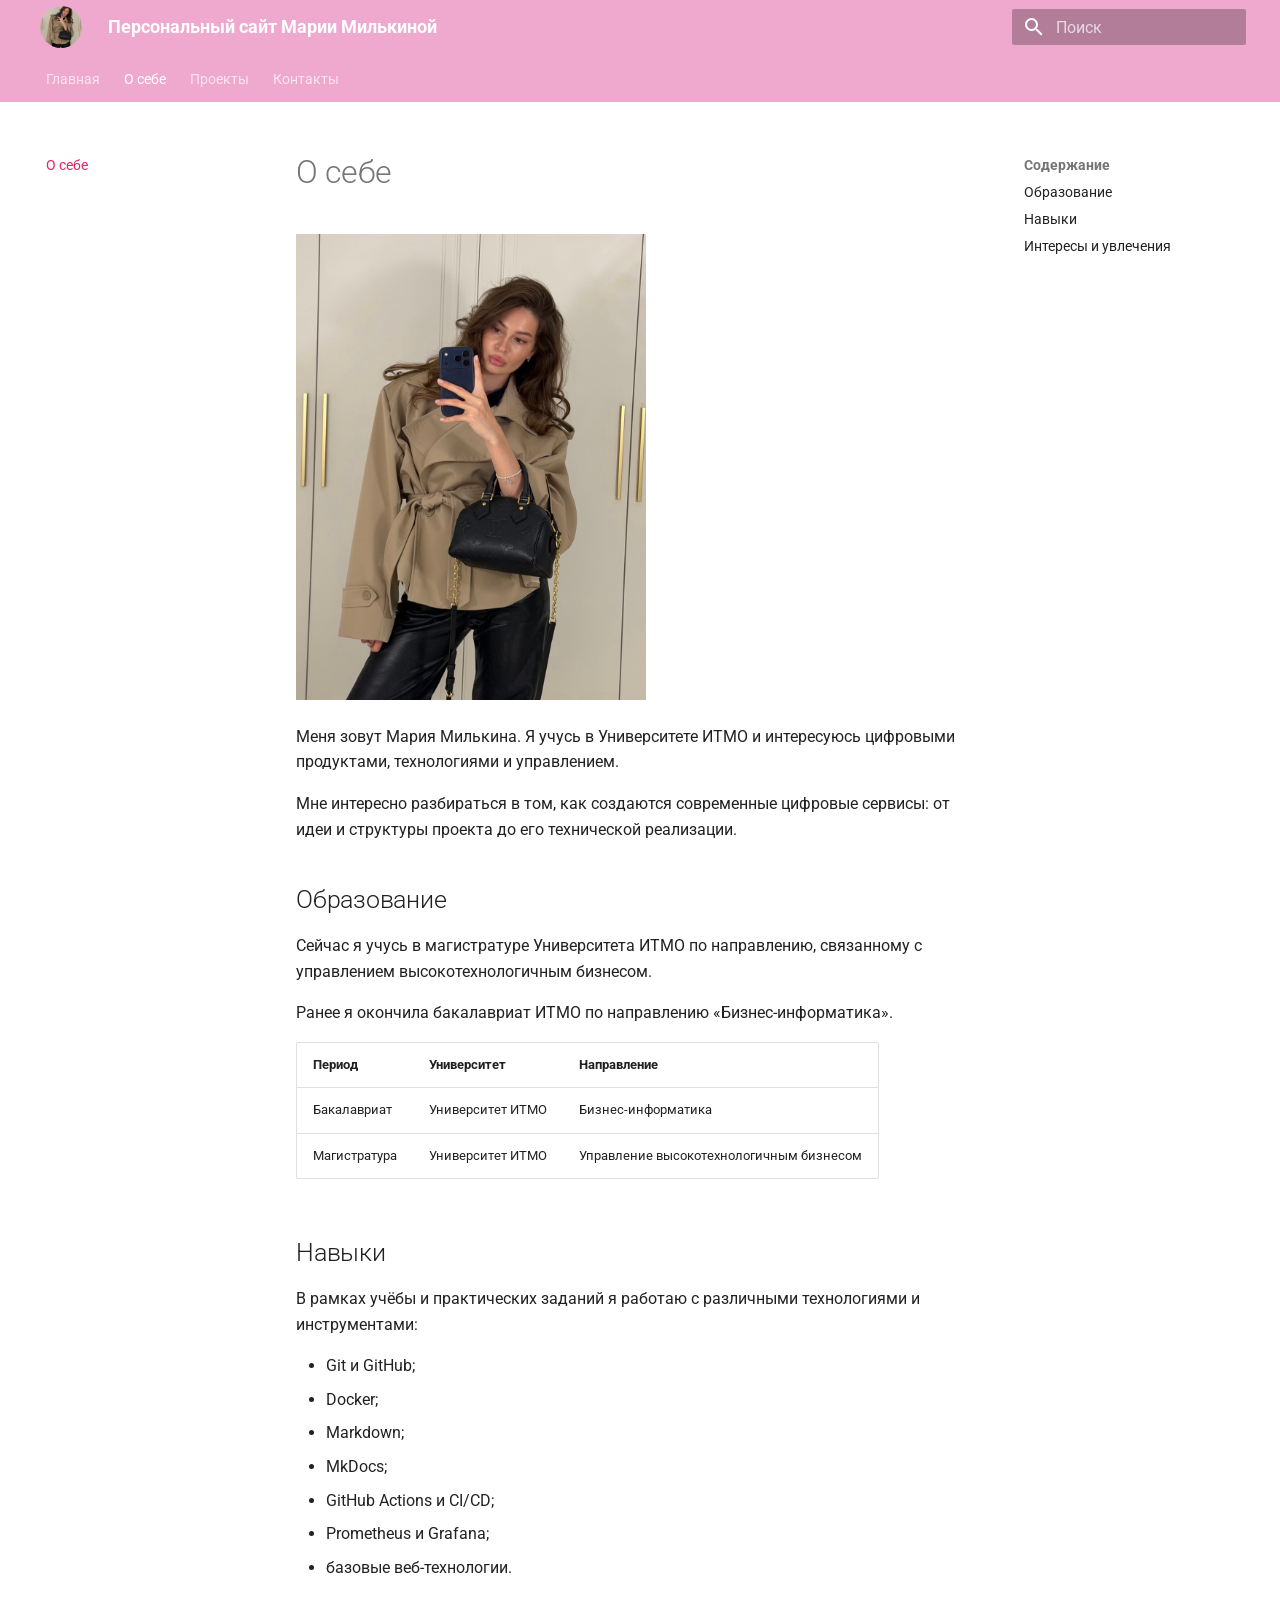
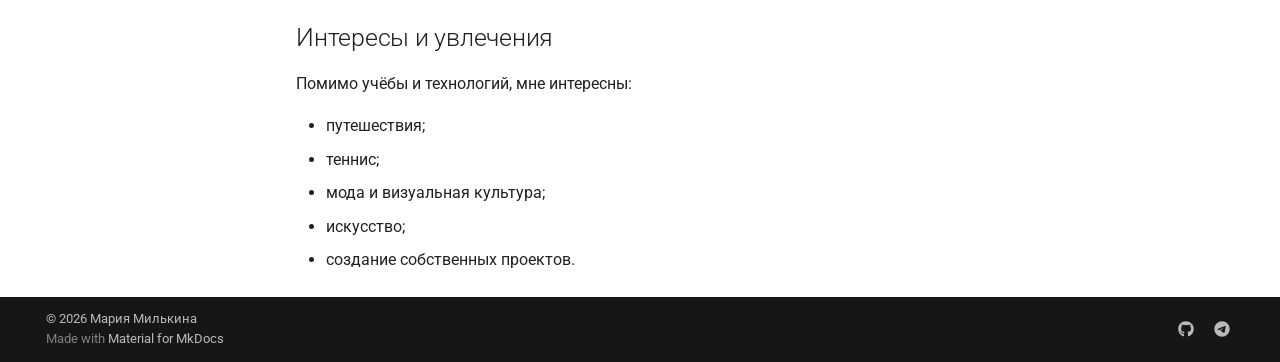
==== about/index.html @ 742508f3 "Deployed be83817 with MkDocs version: 1.6.1" ====
<!doctype html>
<html lang="ru" class="no-js">
  <head>
    
      <meta charset="utf-8">
      <meta name="viewport" content="width=device-width,initial-scale=1">
      
        <meta name="description" content="Персональный учебный сайт, созданный с использованием MkDocs">
      
      
        <meta name="author" content="Мария Милькина">
      
      
        <link rel="canonical" href="https://mariamilkina.github.io/coursework-personal-site/about/">
      
      
        <link rel="prev" href="..">
      
      
        <link rel="next" href="../projects/">
      
      
        
      
      
      <link rel="icon" href="../assets/images/favicon.png">
      <meta name="generator" content="mkdocs-1.6.1, mkdocs-material-9.7.7">
    
    
      
        <title>О себе - Персональный сайт Марии Милькиной</title>
      
    
    
      <link rel="stylesheet" href="../assets/stylesheets/main.ec1eaa64.min.css">
      
        
        <link rel="stylesheet" href="../assets/stylesheets/palette.ab4e12ef.min.css">
      
      


    
    
      
    
    
      
        
        
        <link rel="preconnect" href="https://fonts.gstatic.com" crossorigin>
        <link rel="stylesheet" href="https://fonts.googleapis.com/css?family=Roboto:300,300i,400,400i,700,700i%7CRoboto+Mono:400,400i,700,700i&display=fallback">
        <style>:root{--md-text-font:"Roboto";--md-code-font:"Roboto Mono"}</style>
      
    
    
      <link rel="stylesheet" href="../stylesheets/extra.css">
    
    <script>__md_scope=new URL("..",location),__md_hash=e=>[...e].reduce(((e,_)=>(e<<5)-e+_.charCodeAt(0)),0),__md_get=(e,_=localStorage,t=__md_scope)=>JSON.parse(_.getItem(t.pathname+"."+e)),__md_set=(e,_,t=localStorage,a=__md_scope)=>{try{t.setItem(a.pathname+"."+e,JSON.stringify(_))}catch(e){}}</script>
    
      

    
    
  </head>
  
  
    
    
    
    
    
    <body dir="ltr" data-md-color-scheme="default" data-md-color-primary="pink" data-md-color-accent="amber">
  
    
    <input class="md-toggle" data-md-toggle="drawer" type="checkbox" id="__drawer" autocomplete="off">
    <input class="md-toggle" data-md-toggle="search" type="checkbox" id="__search" autocomplete="off">
    <label class="md-overlay" for="__drawer"></label>
    <div data-md-component="skip">
      
        
        <a href="#_1" class="md-skip">
          Перейти к содержанию
        </a>
      
    </div>
    <div data-md-component="announce">
      
    </div>
    
    
      

<header class="md-header" data-md-component="header">
  <nav class="md-header__inner md-grid" aria-label="Верхний колонтитул">
    <a href=".." title="Персональный сайт Марии Милькиной" class="md-header__button md-logo" aria-label="Персональный сайт Марии Милькиной" data-md-component="logo">
      
  <img src="../images/profile.jpg" alt="logo">

    </a>
    <label class="md-header__button md-icon" for="__drawer">
      
      <svg xmlns="http://www.w3.org/2000/svg" viewBox="0 0 24 24"><path d="M3 6h18v2H3zm0 5h18v2H3zm0 5h18v2H3z"/></svg>
    </label>
    <div class="md-header__title" data-md-component="header-title">
      <div class="md-header__ellipsis">
        <div class="md-header__topic">
          <span class="md-ellipsis">
            Персональный сайт Марии Милькиной
          </span>
        </div>
        <div class="md-header__topic" data-md-component="header-topic">
          <span class="md-ellipsis">
            
              О себе
            
          </span>
        </div>
      </div>
    </div>
    
      
    
    
    
    
      
      
        <label class="md-header__button md-icon" for="__search">
          
          <svg xmlns="http://www.w3.org/2000/svg" viewBox="0 0 24 24"><path d="M9.5 3A6.5 6.5 0 0 1 16 9.5c0 1.61-.59 3.09-1.56 4.23l.27.27h.79l5 5-1.5 1.5-5-5v-.79l-.27-.27A6.52 6.52 0 0 1 9.5 16 6.5 6.5 0 0 1 3 9.5 6.5 6.5 0 0 1 9.5 3m0 2C7 5 5 7 5 9.5S7 14 9.5 14 14 12 14 9.5 12 5 9.5 5"/></svg>
        </label>
        <div class="md-search" data-md-component="search" role="dialog">
  <label class="md-search__overlay" for="__search"></label>
  <div class="md-search__inner" role="search">
    <form class="md-search__form" name="search">
      <input type="text" class="md-search__input" name="query" aria-label="Поиск" placeholder="Поиск" autocapitalize="off" autocorrect="off" autocomplete="off" spellcheck="false" data-md-component="search-query" required>
      <label class="md-search__icon md-icon" for="__search">
        
        <svg xmlns="http://www.w3.org/2000/svg" viewBox="0 0 24 24"><path d="M9.5 3A6.5 6.5 0 0 1 16 9.5c0 1.61-.59 3.09-1.56 4.23l.27.27h.79l5 5-1.5 1.5-5-5v-.79l-.27-.27A6.52 6.52 0 0 1 9.5 16 6.5 6.5 0 0 1 3 9.5 6.5 6.5 0 0 1 9.5 3m0 2C7 5 5 7 5 9.5S7 14 9.5 14 14 12 14 9.5 12 5 9.5 5"/></svg>
        
        <svg xmlns="http://www.w3.org/2000/svg" viewBox="0 0 24 24"><path d="M20 11v2H8l5.5 5.5-1.42 1.42L4.16 12l7.92-7.92L13.5 5.5 8 11z"/></svg>
      </label>
      <nav class="md-search__options" aria-label="Поиск">
        
          <a href="javascript:void(0)" class="md-search__icon md-icon" title="Поделиться" aria-label="Поделиться" data-clipboard data-clipboard-text="" data-md-component="search-share" tabindex="-1">
            
            <svg xmlns="http://www.w3.org/2000/svg" viewBox="0 0 24 24"><path d="M18 16.08c-.76 0-1.44.3-1.96.77L8.91 12.7c.05-.23.09-.46.09-.7s-.04-.47-.09-.7l7.05-4.11c.54.5 1.25.81 2.04.81a3 3 0 0 0 3-3 3 3 0 0 0-3-3 3 3 0 0 0-3 3c0 .24.04.47.09.7L8.04 9.81C7.5 9.31 6.79 9 6 9a3 3 0 0 0-3 3 3 3 0 0 0 3 3c.79 0 1.5-.31 2.04-.81l7.12 4.15c-.05.21-.08.43-.08.66 0 1.61 1.31 2.91 2.92 2.91s2.92-1.3 2.92-2.91A2.92 2.92 0 0 0 18 16.08"/></svg>
          </a>
        
        <button type="reset" class="md-search__icon md-icon" title="Очистить" aria-label="Очистить" tabindex="-1">
          
          <svg xmlns="http://www.w3.org/2000/svg" viewBox="0 0 24 24"><path d="M19 6.41 17.59 5 12 10.59 6.41 5 5 6.41 10.59 12 5 17.59 6.41 19 12 13.41 17.59 19 19 17.59 13.41 12z"/></svg>
        </button>
      </nav>
      
    </form>
    <div class="md-search__output">
      <div class="md-search__scrollwrap" tabindex="0" data-md-scrollfix>
        <div class="md-search-result" data-md-component="search-result">
          <div class="md-search-result__meta">
            Инициализация поиска
          </div>
          <ol class="md-search-result__list" role="presentation"></ol>
        </div>
      </div>
    </div>
  </div>
</div>
      
    
    
  </nav>
  
</header>
    
    <div class="md-container" data-md-component="container">
      
      
        
          
            
<nav class="md-tabs" aria-label="Вкладки" data-md-component="tabs">
  <div class="md-grid">
    <ul class="md-tabs__list">
      
        
  
  
  
  
    <li class="md-tabs__item">
      <a href=".." class="md-tabs__link">
        
  
  
    
  
  Главная

      </a>
    </li>
  

      
        
  
  
  
    
  
  
    <li class="md-tabs__item md-tabs__item--active">
      <a href="./" class="md-tabs__link">
        
  
  
    
  
  О себе

      </a>
    </li>
  

      
        
  
  
  
  
    <li class="md-tabs__item">
      <a href="../projects/" class="md-tabs__link">
        
  
  
    
  
  Проекты

      </a>
    </li>
  

      
        
  
  
  
  
    <li class="md-tabs__item">
      <a href="../contacts/" class="md-tabs__link">
        
  
  
    
  
  Контакты

      </a>
    </li>
  

      
    </ul>
  </div>
</nav>
          
        
      
      <main class="md-main" data-md-component="main">
        <div class="md-main__inner md-grid">
          
            
              
              <div class="md-sidebar md-sidebar--primary" data-md-component="sidebar" data-md-type="navigation" >
                <div class="md-sidebar__scrollwrap">
                  <div class="md-sidebar__inner">
                    


  


<nav class="md-nav md-nav--primary md-nav--lifted" aria-label="Навигация" data-md-level="0">
  <label class="md-nav__title" for="__drawer">
    <a href=".." title="Персональный сайт Марии Милькиной" class="md-nav__button md-logo" aria-label="Персональный сайт Марии Милькиной" data-md-component="logo">
      
  <img src="../images/profile.jpg" alt="logo">

    </a>
    Персональный сайт Марии Милькиной
  </label>
  
  <ul class="md-nav__list" data-md-scrollfix>
    
      
      
  
  
  
  
    <li class="md-nav__item">
      <a href=".." class="md-nav__link">
        
  
  
  <span class="md-ellipsis">
    
  
    Главная
  

    
  </span>
  
  

      </a>
    </li>
  

    
      
      
  
  
    
  
  
  
    <li class="md-nav__item md-nav__item--active">
      
      <input class="md-nav__toggle md-toggle" type="checkbox" id="__toc">
      
      
        
      
      
        <label class="md-nav__link md-nav__link--active" for="__toc">
          
  
  
  <span class="md-ellipsis">
    
  
    О себе
  

    
  </span>
  
  

          <span class="md-nav__icon md-icon"></span>
        </label>
      
      <a href="./" class="md-nav__link md-nav__link--active">
        
  
  
  <span class="md-ellipsis">
    
  
    О себе
  

    
  </span>
  
  

      </a>
      
        

<nav class="md-nav md-nav--secondary" aria-label="Содержание">
  
  
  
    
  
  
    <label class="md-nav__title" for="__toc">
      <span class="md-nav__icon md-icon"></span>
      Содержание
    </label>
    <ul class="md-nav__list" data-md-component="toc" data-md-scrollfix>
      
        <li class="md-nav__item">
  <a href="#_2" class="md-nav__link">
    <span class="md-ellipsis">
      
        Образование
      
    </span>
  </a>
  
</li>
      
        <li class="md-nav__item">
  <a href="#_3" class="md-nav__link">
    <span class="md-ellipsis">
      
        Навыки
      
    </span>
  </a>
  
</li>
      
        <li class="md-nav__item">
  <a href="#_4" class="md-nav__link">
    <span class="md-ellipsis">
      
        Интересы и увлечения
      
    </span>
  </a>
  
</li>
      
    </ul>
  
</nav>
      
    </li>
  

    
      
      
  
  
  
  
    <li class="md-nav__item">
      <a href="../projects/" class="md-nav__link">
        
  
  
  <span class="md-ellipsis">
    
  
    Проекты
  

    
  </span>
  
  

      </a>
    </li>
  

    
      
      
  
  
  
  
    <li class="md-nav__item">
      <a href="../contacts/" class="md-nav__link">
        
  
  
  <span class="md-ellipsis">
    
  
    Контакты
  

    
  </span>
  
  

      </a>
    </li>
  

    
  </ul>
</nav>
                  </div>
                </div>
              </div>
            
            
              
              <div class="md-sidebar md-sidebar--secondary" data-md-component="sidebar" data-md-type="toc" >
                <div class="md-sidebar__scrollwrap">
                  <div class="md-sidebar__inner">
                    

<nav class="md-nav md-nav--secondary" aria-label="Содержание">
  
  
  
    
  
  
    <label class="md-nav__title" for="__toc">
      <span class="md-nav__icon md-icon"></span>
      Содержание
    </label>
    <ul class="md-nav__list" data-md-component="toc" data-md-scrollfix>
      
        <li class="md-nav__item">
  <a href="#_2" class="md-nav__link">
    <span class="md-ellipsis">
      
        Образование
      
    </span>
  </a>
  
</li>
      
        <li class="md-nav__item">
  <a href="#_3" class="md-nav__link">
    <span class="md-ellipsis">
      
        Навыки
      
    </span>
  </a>
  
</li>
      
        <li class="md-nav__item">
  <a href="#_4" class="md-nav__link">
    <span class="md-ellipsis">
      
        Интересы и увлечения
      
    </span>
  </a>
  
</li>
      
    </ul>
  
</nav>
                  </div>
                </div>
              </div>
            
          
          
            <div class="md-content" data-md-component="content">
              
              <article class="md-content__inner md-typeset">
                
                  



<h1 id="_1">О себе</h1>
<p><img src="../images/profile.jpg" alt="Моя фотография" width="350"></p>
<p>Меня зовут Мария Милькина. Я учусь в Университете ИТМО и интересуюсь цифровыми продуктами, технологиями и управлением.</p>
<p>Мне интересно разбираться в том, как создаются современные цифровые сервисы: от идеи и структуры проекта до его технической реализации.</p>
<h2 id="_2">Образование</h2>
<p>Сейчас я учусь в магистратуре Университета ИТМО по направлению, связанному с управлением высокотехнологичным бизнесом.</p>
<p>Ранее я окончила бакалавриат ИТМО по направлению «Бизнес-информатика».</p>
<table>
<thead>
<tr>
<th>Период</th>
<th>Университет</th>
<th>Направление</th>
</tr>
</thead>
<tbody>
<tr>
<td>Бакалавриат</td>
<td>Университет ИТМО</td>
<td>Бизнес-информатика</td>
</tr>
<tr>
<td>Магистратура</td>
<td>Университет ИТМО</td>
<td>Управление высокотехнологичным бизнесом</td>
</tr>
</tbody>
</table>
<h2 id="_3">Навыки</h2>
<p>В рамках учёбы и практических заданий я работаю с различными технологиями и инструментами:</p>
<ul>
<li>Git и GitHub;</li>
<li>Docker;</li>
<li>Markdown;</li>
<li>MkDocs;</li>
<li>GitHub Actions и CI/CD;</li>
<li>Prometheus и Grafana;</li>
<li>базовые веб-технологии.</li>
</ul>
<h2 id="_4">Интересы и увлечения</h2>
<p>Помимо учёбы и технологий, мне интересны:</p>
<ul>
<li>путешествия;</li>
<li>теннис;</li>
<li>мода и визуальная культура;</li>
<li>искусство;</li>
<li>создание собственных проектов.</li>
</ul>












                
              </article>
            </div>
          
          
<script>var target=document.getElementById(location.hash.slice(1));target&&target.name&&(target.checked=target.name.startsWith("__tabbed_"))</script>
        </div>
        
          <button type="button" class="md-top md-icon" data-md-component="top" hidden>
  
  <svg xmlns="http://www.w3.org/2000/svg" viewBox="0 0 24 24"><path d="M13 20h-2V8l-5.5 5.5-1.42-1.42L12 4.16l7.92 7.92-1.42 1.42L13 8z"/></svg>
  К началу
</button>
        
      </main>
      
        <footer class="md-footer">
  
  <div class="md-footer-meta md-typeset">
    <div class="md-footer-meta__inner md-grid">
      <div class="md-copyright">
  
    <div class="md-copyright__highlight">
      © 2026 Мария Милькина
    </div>
  
  
    Made with
    <a href="https://squidfunk.github.io/mkdocs-material/" target="_blank" rel="noopener">
      Material for MkDocs
    </a>
  
</div>
      
        
<div class="md-social">
  
    
    
    
    
    <a href="https://github.com/mariamilkina" target="_blank" rel="noopener" title="GitHub" class="md-social__link">
      <svg xmlns="http://www.w3.org/2000/svg" viewBox="0 0 512 512"><!--! Font Awesome Free 7.1.0 by @fontawesome - https://fontawesome.com License - https://fontawesome.com/license/free (Icons: CC BY 4.0, Fonts: SIL OFL 1.1, Code: MIT License) Copyright 2025 Fonticons, Inc.--><path d="M173.9 397.4c0 2-2.3 3.6-5.2 3.6-3.3.3-5.6-1.3-5.6-3.6 0-2 2.3-3.6 5.2-3.6 3-.3 5.6 1.3 5.6 3.6m-31.1-4.5c-.7 2 1.3 4.3 4.3 4.9 2.6 1 5.6 0 6.2-2s-1.3-4.3-4.3-5.2c-2.6-.7-5.5.3-6.2 2.3m44.2-1.7c-2.9.7-4.9 2.6-4.6 4.9.3 2 2.9 3.3 5.9 2.6 2.9-.7 4.9-2.6 4.6-4.6-.3-1.9-3-3.2-5.9-2.9M252.8 8C114.1 8 8 113.3 8 252c0 110.9 69.8 205.8 169.5 239.2 12.8 2.3 17.3-5.6 17.3-12.1 0-6.2-.3-40.4-.3-61.4 0 0-70 15-84.7-29.8 0 0-11.4-29.1-27.8-36.6 0 0-22.9-15.7 1.6-15.4 0 0 24.9 2 38.6 25.8 21.9 38.6 58.6 27.5 72.9 20.9 2.3-16 8.8-27.1 16-33.7-55.9-6.2-112.3-14.3-112.3-110.5 0-27.5 7.6-41.3 23.6-58.9-2.6-6.5-11.1-33.3 2.6-67.9 20.9-6.5 69 27 69 27 20-5.6 41.5-8.5 62.8-8.5s42.8 2.9 62.8 8.5c0 0 48.1-33.6 69-27 13.7 34.7 5.2 61.4 2.6 67.9 16 17.7 25.8 31.5 25.8 58.9 0 96.5-58.9 104.2-114.8 110.5 9.2 7.9 17 22.9 17 46.4 0 33.7-.3 75.4-.3 83.6 0 6.5 4.6 14.4 17.3 12.1C436.2 457.8 504 362.9 504 252 504 113.3 391.5 8 252.8 8M105.2 352.9c-1.3 1-1 3.3.7 5.2 1.6 1.6 3.9 2.3 5.2 1 1.3-1 1-3.3-.7-5.2-1.6-1.6-3.9-2.3-5.2-1m-10.8-8.1c-.7 1.3.3 2.9 2.3 3.9 1.6 1 3.6.7 4.3-.7.7-1.3-.3-2.9-2.3-3.9-2-.6-3.6-.3-4.3.7m32.4 35.6c-1.6 1.3-1 4.3 1.3 6.2 2.3 2.3 5.2 2.6 6.5 1 1.3-1.3.7-4.3-1.3-6.2-2.2-2.3-5.2-2.6-6.5-1m-11.4-14.7c-1.6 1-1.6 3.6 0 5.9s4.3 3.3 5.6 2.3c1.6-1.3 1.6-3.9 0-6.2-1.4-2.3-4-3.3-5.6-2"/></svg>
    </a>
  
    
    
    
    
    <a href="https://t.me/mariamilkina" target="_blank" rel="noopener" title="Telegram" class="md-social__link">
      <svg xmlns="http://www.w3.org/2000/svg" viewBox="0 0 512 512"><!--! Font Awesome Free 7.1.0 by @fontawesome - https://fontawesome.com License - https://fontawesome.com/license/free (Icons: CC BY 4.0, Fonts: SIL OFL 1.1, Code: MIT License) Copyright 2025 Fonticons, Inc.--><path d="M256 8a248 248 0 1 0 0 496 248 248 0 1 0 0-496m115 168.7c-3.7 39.2-19.9 134.4-28.1 178.3-3.5 18.6-10.3 24.8-16.9 25.4-14.4 1.3-25.3-9.5-39.3-18.7-21.8-14.3-34.2-23.2-55.3-37.2-24.5-16.1-8.6-25 5.3-39.5 3.7-3.8 67.1-61.5 68.3-66.7.2-.7.3-3.1-1.2-4.4s-3.6-.8-5.1-.5c-2.2.5-37.1 23.5-104.6 69.1-9.9 6.8-18.9 10.1-26.9 9.9-8.9-.2-25.9-5-38.6-9.1-15.5-5-27.9-7.7-26.8-16.3.6-4.5 6.7-9 18.4-13.7 72.3-31.5 120.5-52.3 144.6-62.3 68.9-28.6 83.2-33.6 92.5-33.8 2.1 0 6.6.5 9.6 2.9 2 1.7 3.2 4.1 3.5 6.7.5 3.2.6 6.5.4 9.8z"/></svg>
    </a>
  
</div>
      
    </div>
  </div>
</footer>
      
    </div>
    <div class="md-dialog" data-md-component="dialog">
      <div class="md-dialog__inner md-typeset"></div>
    </div>
    
    
    
      
      
      <script id="__config" type="application/json">{"annotate": null, "base": "..", "features": ["navigation.tabs", "navigation.sections", "navigation.top", "search.highlight", "search.share"], "search": "../assets/javascripts/workers/search.2c215733.min.js", "tags": null, "translations": {"clipboard.copied": "\u0421\u043a\u043e\u043f\u0438\u0440\u043e\u0432\u0430\u043d\u043e \u0432 \u0431\u0443\u0444\u0435\u0440", "clipboard.copy": "\u041a\u043e\u043f\u0438\u0440\u043e\u0432\u0430\u0442\u044c \u0432 \u0431\u0443\u0444\u0435\u0440", "search.result.more.one": "\u0415\u0449\u0451 1 \u043d\u0430 \u044d\u0442\u043e\u0439 \u0441\u0442\u0440\u0430\u043d\u0438\u0446\u0435", "search.result.more.other": "\u0415\u0449\u0451 # \u043d\u0430 \u044d\u0442\u043e\u0439 \u0441\u0442\u0440\u0430\u043d\u0438\u0446\u0435", "search.result.none": "\u0421\u043e\u0432\u043f\u0430\u0434\u0435\u043d\u0438\u0439 \u043d\u0435 \u043d\u0430\u0439\u0434\u0435\u043d\u043e", "search.result.one": "\u041d\u0430\u0439\u0434\u0435\u043d\u043e 1 \u0441\u043e\u0432\u043f\u0430\u0434\u0435\u043d\u0438\u0435", "search.result.other": "\u041d\u0430\u0439\u0434\u0435\u043d\u043e \u0441\u043e\u0432\u043f\u0430\u0434\u0435\u043d\u0438\u0439: #", "search.result.placeholder": "\u041d\u0430\u0447\u043d\u0438\u0442\u0435 \u043f\u0435\u0447\u0430\u0442\u0430\u0442\u044c \u0434\u043b\u044f \u043f\u043e\u0438\u0441\u043a\u0430", "search.result.term.missing": "\u041e\u0442\u0441\u0443\u0442\u0441\u0442\u0432\u0443\u0435\u0442", "select.version": "\u0412\u044b\u0431\u0435\u0440\u0438\u0442\u0435 \u0432\u0435\u0440\u0441\u0438\u044e"}, "version": null}</script>
    
    
      <script src="../assets/javascripts/bundle.d7400e89.min.js"></script>
      
    
  </body>
</html>
---- assets/stylesheets/main.ec1eaa64.min.css ----
@charset "UTF-8";html{-webkit-text-size-adjust:none;-moz-text-size-adjust:none;text-size-adjust:none;box-sizing:border-box}*,:after,:before{box-sizing:inherit}@media (prefers-reduced-motion){*,:after,:before{transition:none!important}}body{margin:0}a,button,input,label{-webkit-tap-highlight-color:transparent}a{color:inherit;text-decoration:none}hr{border:0;box-sizing:initial;display:block;height:.05rem;overflow:visible;padding:0}small{font-size:80%}sub,sup{line-height:1em}img{border-style:none}table{border-collapse:initial;border-spacing:0}td,th{font-weight:400;vertical-align:top}button{background:#0000;border:0;font-family:inherit;font-size:inherit;margin:0;padding:0}input{border:0;outline:none}:root{--md-primary-fg-color:#4051b5;--md-primary-fg-color--light:#5d6cc0;--md-primary-fg-color--dark:#303fa1;--md-primary-bg-color:#fff;--md-primary-bg-color--light:#ffffffb3;--md-accent-fg-color:#526cfe;--md-accent-fg-color--transparent:#526cfe1a;--md-accent-bg-color:#fff;--md-accent-bg-color--light:#ffffffb3}[data-md-color-scheme=default]{color-scheme:light}[data-md-color-scheme=default] img[src$="#gh-dark-mode-only"],[data-md-color-scheme=default] img[src$="#only-dark"]{display:none}:root,[data-md-color-scheme=default]{--md-hue:225deg;--md-default-fg-color:#000000de;--md-default-fg-color--light:#0000008a;--md-default-fg-color--lighter:#00000052;--md-default-fg-color--lightest:#00000012;--md-default-bg-color:#fff;--md-default-bg-color--light:#ffffffb3;--md-default-bg-color--lighter:#ffffff4d;--md-default-bg-color--lightest:#ffffff1f;--md-code-fg-color:#36464e;--md-code-bg-color:#f5f5f5;--md-code-bg-color--light:#f5f5f5b3;--md-code-bg-color--lighter:#f5f5f54d;--md-code-hl-color:#4287ff;--md-code-hl-color--light:#4287ff1a;--md-code-hl-number-color:#d52a2a;--md-code-hl-special-color:#db1457;--md-code-hl-function-color:#a846b9;--md-code-hl-constant-color:#6e59d9;--md-code-hl-keyword-color:#3f6ec6;--md-code-hl-string-color:#1c7d4d;--md-code-hl-name-color:var(--md-code-fg-color);--md-code-hl-operator-color:var(--md-default-fg-color--light);--md-code-hl-punctuation-color:var(--md-default-fg-color--light);--md-code-hl-comment-color:var(--md-default-fg-color--light);--md-code-hl-generic-color:var(--md-default-fg-color--light);--md-code-hl-variable-color:var(--md-default-fg-color--light);--md-typeset-color:var(--md-default-fg-color);--md-typeset-a-color:var(--md-primary-fg-color);--md-typeset-del-color:#f5503d26;--md-typeset-ins-color:#0bd57026;--md-typeset-kbd-color:#fafafa;--md-typeset-kbd-accent-color:#fff;--md-typeset-kbd-border-color:#b8b8b8;--md-typeset-mark-color:#ffff0080;--md-typeset-table-color:#0000001f;--md-typeset-table-color--light:rgba(0,0,0,.035);--md-admonition-fg-color:var(--md-default-fg-color);--md-admonition-bg-color:var(--md-default-bg-color);--md-warning-fg-color:#000000de;--md-warning-bg-color:#ff9;--md-footer-fg-color:#fff;--md-footer-fg-color--light:#ffffffb3;--md-footer-fg-color--lighter:#ffffff73;--md-footer-bg-color:#000000de;--md-footer-bg-color--dark:#00000052;--md-shadow-z1:0 0.2rem 0.5rem #0000000d,0 0 0.05rem #0000001a;--md-shadow-z2:0 0.2rem 0.5rem #0000001a,0 0 0.05rem #00000040;--md-shadow-z3:0 0.2rem 0.5rem #0003,0 0 0.05rem #00000059}.md-icon svg{fill:currentcolor;display:block;height:1.2rem;width:1.2rem}body{-webkit-font-smoothing:antialiased;-moz-osx-font-smoothing:grayscale;--md-text-font-family:var(--md-text-font,_),-apple-system,BlinkMacSystemFont,Helvetica,Arial,sans-serif;--md-code-font-family:var(--md-code-font,_),SFMono-Regular,Consolas,Menlo,monospace}aside,body,input{font-feature-settings:"kern","liga";color:var(--md-typeset-color);font-family:var(--md-text-font-family)}code,kbd,pre{font-feature-settings:"kern";font-family:var(--md-code-font-family)}:root{--md-typeset-table-sort-icon:url('data:image/svg+xml;charset=utf-8,<svg xmlns="http://www.w3.org/2000/svg" viewBox="0 0 24 24"><path d="m18 21-4-4h3V7h-3l4-4 4 4h-3v10h3M2 19v-2h10v2M2 13v-2h7v2M2 7V5h4v2z"/></svg>');--md-typeset-table-sort-icon--asc:url('data:image/svg+xml;charset=utf-8,<svg xmlns="http://www.w3.org/2000/svg" viewBox="0 0 24 24"><path d="M19 17h3l-4 4-4-4h3V3h2M2 17h10v2H2M6 5v2H2V5m0 6h7v2H2z"/></svg>');--md-typeset-table-sort-icon--desc:url('data:image/svg+xml;charset=utf-8,<svg xmlns="http://www.w3.org/2000/svg" viewBox="0 0 24 24"><path d="M19 7h3l-4-4-4 4h3v14h2M2 17h10v2H2M6 5v2H2V5m0 6h7v2H2z"/></svg>')}.md-typeset{-webkit-print-color-adjust:exact;color-adjust:exact;font-size:.8rem;line-height:1.6;overflow-wrap:break-word}@media print{.md-typeset{font-size:.68rem}}.md-typeset blockquote,.md-typeset dl,.md-typeset figure,.md-typeset ol,.md-typeset pre,.md-typeset ul{margin-bottom:1em;margin-top:1em}.md-typeset h1{color:var(--md-default-fg-color--light);font-size:2em;line-height:1.3;margin:0 0 1.25em}.md-typeset h1,.md-typeset h2{font-weight:300;letter-spacing:-.01em}.md-typeset h2{font-size:1.5625em;line-height:1.4;margin:1.6em 0 .64em}.md-typeset h3{font-size:1.25em;font-weight:400;letter-spacing:-.01em;line-height:1.5;margin:1.6em 0 .8em}.md-typeset h2+h3{margin-top:.8em}.md-typeset h4{font-weight:700;letter-spacing:-.01em;margin:1em 0}.md-typeset h5,.md-typeset h6{color:var(--md-default-fg-color--light);font-size:.8em;font-weight:700;letter-spacing:-.01em;margin:1.25em 0}.md-typeset h5{text-transform:uppercase}.md-typeset h5 code{text-transform:none}.md-typeset hr{border-bottom:.05rem solid var(--md-default-fg-color--lightest);display:flow-root;margin:1.5em 0}.md-typeset a{color:var(--md-typeset-a-color);word-break:break-word}.md-typeset a,.md-typeset a:before{transition:color 125ms}.md-typeset a:focus,.md-typeset a:hover{color:var(--md-accent-fg-color)}.md-typeset a:focus code,.md-typeset a:hover code{background-color:var(--md-accent-fg-color--transparent);color:var(--md-accent-fg-color)}.md-typeset a code{color:var(--md-typeset-a-color)}.md-typeset a.focus-visible{outline-color:var(--md-accent-fg-color);outline-offset:.2rem}.md-typeset code,.md-typeset kbd,.md-typeset pre{color:var(--md-code-fg-color);direction:ltr;font-variant-ligatures:none;transition:background-color 125ms}@media print{.md-typeset code,.md-typeset kbd,.md-typeset pre{white-space:pre-wrap}}.md-typeset code{background-color:var(--md-code-bg-color);border-radius:.1rem;-webkit-box-decoration-break:clone;box-decoration-break:clone;font-size:.85em;padding:0 .2941176471em;transition:color 125ms,background-color 125ms;word-break:break-word}.md-typeset code:not(.focus-visible){-webkit-tap-highlight-color:transparent;outline:none}.md-typeset pre{display:flow-root;line-height:1.4;position:relative}.md-typeset pre>code{-webkit-box-decoration-break:slice;box-decoration-break:slice;box-shadow:none;display:block;margin:0;outline-color:var(--md-accent-fg-color);overflow:auto;padding:.7720588235em 1.1764705882em;scrollbar-color:var(--md-default-fg-color--lighter) #0000;scrollbar-width:thin;touch-action:auto;word-break:normal}.md-typeset pre>code:hover{scrollbar-color:var(--md-accent-fg-color) #0000}.md-typeset pre>code::-webkit-scrollbar{height:.2rem;width:.2rem}.md-typeset pre>code::-webkit-scrollbar-thumb{background-color:var(--md-default-fg-color--lighter)}.md-typeset pre>code::-webkit-scrollbar-thumb:hover{background-color:var(--md-accent-fg-color)}.md-typeset kbd{background-color:var(--md-typeset-kbd-color);border-radius:.1rem;box-shadow:0 .1rem 0 .05rem var(--md-typeset-kbd-border-color),0 .1rem 0 var(--md-typeset-kbd-border-color),0 -.1rem .2rem var(--md-typeset-kbd-accent-color) inset;color:var(--md-default-fg-color);display:inline-block;font-size:.75em;padding:0 .6666666667em;vertical-align:text-top;word-break:break-word}.md-typeset mark{background-color:var(--md-typeset-mark-color);-webkit-box-decoration-break:clone;box-decoration-break:clone;color:inherit;word-break:break-word}.md-typeset abbr{cursor:help;text-decoration:none}.md-typeset [data-preview],.md-typeset abbr{border-bottom:.05rem dotted var(--md-default-fg-color--light)}.md-typeset small{opacity:.75}[dir=ltr] .md-typeset sub,[dir=ltr] .md-typeset sup{margin-left:.078125em}[dir=rtl] .md-typeset sub,[dir=rtl] .md-typeset sup{margin-right:.078125em}[dir=ltr] .md-typeset blockquote{padding-left:.6rem}[dir=rtl] .md-typeset blockquote{padding-right:.6rem}[dir=ltr] .md-typeset blockquote{border-left:.2rem solid var(--md-default-fg-color--lighter)}[dir=rtl] .md-typeset blockquote{border-right:.2rem solid var(--md-default-fg-color--lighter)}.md-typeset blockquote{color:var(--md-default-fg-color--light);margin-left:0;margin-right:0}.md-typeset ul{list-style-type:disc}.md-typeset ul[type]{list-style-type:revert-layer}[dir=ltr] .md-typeset ol,[dir=ltr] .md-typeset ul{margin-left:.625em}[dir=rtl] .md-typeset ol,[dir=rtl] .md-typeset ul{margin-right:.625em}.md-typeset ol,.md-typeset ul{padding:0}.md-typeset ol:not([hidden]),.md-typeset ul:not([hidden]){display:flow-root}.md-typeset ol ol,.md-typeset ul ol{list-style-type:lower-alpha}.md-typeset ol ol ol,.md-typeset ul ol ol{list-style-type:lower-roman}.md-typeset ol ol ol ol,.md-typeset ul ol ol ol{list-style-type:upper-alpha}.md-typeset ol ol ol ol ol,.md-typeset ul ol ol ol ol{list-style-type:upper-roman}.md-typeset ol[type],.md-typeset ul[type]{list-style-type:revert-layer}[dir=ltr] .md-typeset ol li,[dir=ltr] .md-typeset ul li{margin-left:1.25em}[dir=rtl] .md-typeset ol li,[dir=rtl] .md-typeset ul li{margin-right:1.25em}.md-typeset ol li,.md-typeset ul li{margin-bottom:.5em}.md-typeset ol li blockquote,.md-typeset ol li p,.md-typeset ul li blockquote,.md-typeset ul li p{margin:.5em 0}.md-typeset ol li:last-child,.md-typeset ul li:last-child{margin-bottom:0}[dir=ltr] .md-typeset ol li ol,[dir=ltr] .md-typeset ol li ul,[dir=ltr] .md-typeset ul li ol,[dir=ltr] .md-typeset ul li ul{margin-left:.625em}[dir=rtl] .md-typeset ol li ol,[dir=rtl] .md-typeset ol li ul,[dir=rtl] .md-typeset ul li ol,[dir=rtl] .md-typeset ul li ul{margin-right:.625em}.md-typeset ol li ol,.md-typeset ol li ul,.md-typeset ul li ol,.md-typeset ul li ul{margin-bottom:.5em;margin-top:.5em}[dir=ltr] .md-typeset dd{margin-left:1.875em}[dir=rtl] .md-typeset dd{margin-right:1.875em}.md-typeset dd{margin-bottom:1.5em;margin-top:1em}.md-typeset img,.md-typeset svg,.md-typeset video{height:auto;max-width:100%}.md-typeset img[align=left]{margin:1em 1em 1em 0}.md-typeset img[align=right]{margin:1em 0 1em 1em}.md-typeset img[align]:only-child{margin-top:0}.md-typeset figure{display:flow-root;margin:1em auto;max-width:100%;text-align:center;width:fit-content}.md-typeset figure img{display:block;margin:0 auto}.md-typeset figcaption{font-style:italic;margin:1em auto;max-width:24rem}.md-typeset iframe{max-width:100%}.md-typeset table:not([class]){background-color:var(--md-default-bg-color);border:.05rem solid var(--md-typeset-table-color);border-radius:.1rem;display:inline-block;font-size:.64rem;max-width:100%;overflow:auto;touch-action:auto}@media print{.md-typeset table:not([class]){display:table}}.md-typeset table:not([class])+*{margin-top:1.5em}.md-typeset table:not([class]) td>:first-child,.md-typeset table:not([class]) th>:first-child{margin-top:0}.md-typeset table:not([class]) td>:last-child,.md-typeset table:not([class]) th>:last-child{margin-bottom:0}.md-typeset table:not([class]) td:not([align]),.md-typeset table:not([class]) th:not([align]){text-align:left}[dir=rtl] .md-typeset table:not([class]) td:not([align]),[dir=rtl] .md-typeset table:not([class]) th:not([align]){text-align:right}.md-typeset table:not([class]) th{font-weight:700;min-width:5rem;padding:.9375em 1.25em;vertical-align:top}.md-typeset table:not([class]) td{border-top:.05rem solid var(--md-typeset-table-color);padding:.9375em 1.25em;vertical-align:top}.md-typeset table:not([class]) tbody tr{transition:background-color 125ms}.md-typeset table:not([class]) tbody tr:hover{background-color:var(--md-typeset-table-color--light);box-shadow:0 .05rem 0 var(--md-default-bg-color) inset}.md-typeset table:not([class]) a{word-break:normal}.md-typeset table th[role=columnheader]{cursor:pointer}[dir=ltr] .md-typeset table th[role=columnheader]:after{margin-left:.5em}[dir=rtl] .md-typeset table th[role=columnheader]:after{margin-right:.5em}.md-typeset table th[role=columnheader]:after{content:"";display:inline-block;height:1.2em;-webkit-mask-image:var(--md-typeset-table-sort-icon);mask-image:var(--md-typeset-table-sort-icon);-webkit-mask-repeat:no-repeat;mask-repeat:no-repeat;-webkit-mask-size:contain;mask-size:contain;transition:background-color 125ms;vertical-align:text-bottom;width:1.2em}.md-typeset table th[role=columnheader]:hover:after{background-color:var(--md-default-fg-color--lighter)}.md-typeset table th[role=columnheader][aria-sort=ascending]:after{background-color:var(--md-default-fg-color--light);-webkit-mask-image:var(--md-typeset-table-sort-icon--asc);mask-image:var(--md-typeset-table-sort-icon--asc)}.md-typeset table th[role=columnheader][aria-sort=descending]:after{background-color:var(--md-default-fg-color--light);-webkit-mask-image:var(--md-typeset-table-sort-icon--desc);mask-image:var(--md-typeset-table-sort-icon--desc)}.md-typeset__scrollwrap{margin:1em -.8rem;overflow-x:auto;touch-action:auto}.md-typeset__table{display:inline-block;margin-bottom:.5em;padding:0 .8rem}@media print{.md-typeset__table{display:block}}html .md-typeset__table table{display:table;margin:0;overflow:hidden;width:100%}@media screen and (max-width:44.984375em){.md-content__inner>pre{margin:1em -.8rem}.md-content__inner>pre code{border-radius:0}}.md-typeset .md-author{border-radius:100%;display:block;flex-shrink:0;height:1.6rem;overflow:hidden;position:relative;transition:color 125ms,transform 125ms;width:1.6rem}.md-typeset .md-author img{display:block}.md-typeset .md-author--more{background:var(--md-default-fg-color--lightest);color:var(--md-default-fg-color--lighter);font-size:.6rem;font-weight:700;line-height:1.6rem;text-align:center}.md-typeset .md-author--long{height:2.4rem;width:2.4rem}.md-typeset a.md-author{transform:scale(1)}.md-typeset a.md-author img{border-radius:100%;filter:grayscale(100%) opacity(75%);transition:filter 125ms}.md-typeset a.md-author:focus,.md-typeset a.md-author:hover{transform:scale(1.1);z-index:1}.md-typeset a.md-author:focus img,.md-typeset a.md-author:hover img{filter:grayscale(0)}.md-banner{background-color:var(--md-footer-bg-color);color:var(--md-footer-fg-color);overflow:auto}@media print{.md-banner{display:none}}.md-banner--warning{background-color:var(--md-warning-bg-color);color:var(--md-warning-fg-color)}.md-banner__inner{font-size:.7rem;margin:.6rem auto;padding:0 .8rem}[dir=ltr] .md-banner__button{float:right}[dir=rtl] .md-banner__button{float:left}.md-banner__button{color:inherit;cursor:pointer;transition:opacity .25s}.no-js .md-banner__button{display:none}.md-banner__button:hover{opacity:.7}html{font-size:125%;height:100%;overflow-x:hidden}@media screen and (min-width:100em){html{font-size:137.5%}}@media screen and (min-width:125em){html{font-size:150%}}body{background-color:var(--md-default-bg-color);display:flex;flex-direction:column;font-size:.5rem;min-height:100%;position:relative;width:100%}@media print{body{display:block}}@media screen and (max-width:59.984375em){body[data-md-scrolllock]{position:fixed}}.md-grid{margin-left:auto;margin-right:auto;max-width:61rem}.md-container{display:flex;flex-direction:column;flex-grow:1}@media print{.md-container{display:block}}.md-main{flex-grow:1}.md-main__inner{display:flex;height:100%;margin-top:1.5rem}.md-ellipsis{overflow:hidden;text-overflow:ellipsis}.md-toggle{display:none}.md-option{height:0;opacity:0;position:absolute;width:0}.md-option:checked+label:not([hidden]){display:block}.md-option.focus-visible+label{outline-color:var(--md-accent-fg-color);outline-style:auto}.md-skip{background-color:var(--md-default-fg-color);border-radius:.1rem;color:var(--md-default-bg-color);font-size:.64rem;margin:.5rem;opacity:0;outline-color:var(--md-accent-fg-color);padding:.3rem .5rem;position:fixed;transform:translateY(.4rem);z-index:-1}.md-skip:focus{opacity:1;transform:translateY(0);transition:transform .25s cubic-bezier(.4,0,.2,1),opacity 175ms 75ms;z-index:10}@page{margin:25mm}:root{--md-clipboard-icon:url('data:image/svg+xml;charset=utf-8,<svg xmlns="http://www.w3.org/2000/svg" viewBox="0 0 24 24"><path d="M19 21H8V7h11m0-2H8a2 2 0 0 0-2 2v14a2 2 0 0 0 2 2h11a2 2 0 0 0 2-2V7a2 2 0 0 0-2-2m-3-4H4a2 2 0 0 0-2 2v14h2V3h12z"/></svg>')}.md-clipboard{border-radius:.1rem;color:var(--md-default-fg-color--lightest);cursor:pointer;height:1.5em;outline-color:var(--md-accent-fg-color);outline-offset:.1rem;transition:color .25s;width:1.5em;z-index:1}@media print{.md-clipboard{display:none}}.md-clipboard:not(.focus-visible){-webkit-tap-highlight-color:transparent;outline:none}:hover>.md-clipboard{color:var(--md-default-fg-color--light)}.md-clipboard:focus,.md-clipboard:hover{color:var(--md-accent-fg-color)}.md-clipboard:after{background-color:currentcolor;content:"";display:block;height:1.125em;margin:0 auto;-webkit-mask-image:var(--md-clipboard-icon);mask-image:var(--md-clipboard-icon);-webkit-mask-position:center;mask-position:center;-webkit-mask-repeat:no-repeat;mask-repeat:no-repeat;-webkit-mask-size:contain;mask-size:contain;width:1.125em}.md-clipboard--inline{cursor:pointer}.md-clipboard--inline code{transition:color .25s,background-color .25s}.md-clipboard--inline:focus code,.md-clipboard--inline:hover code{background-color:var(--md-accent-fg-color--transparent);color:var(--md-accent-fg-color)}:root{--md-code-select-icon:url('data:image/svg+xml;charset=utf-8,<svg xmlns="http://www.w3.org/2000/svg" viewBox="0 0 24 24"><path d="M19 19h-4v2h4c1.1 0 2-.9 2-2v-4h-2m0-12h-4v2h4v4h2V5c0-1.1-.9-2-2-2M5 5h4V3H5c-1.1 0-2 .9-2 2v4h2m0 6H3v4c0 1.1.9 2 2 2h4v-2H5zm2-4h2v2H7zm4 0h2v2h-2zm4 0h2v2h-2zM7 7h2v2H7zm4 0h2v2h-2zm4 0h2v2h-2zm-8 8h2v2H7zm4 0h2v2h-2zm4 0h2v2h-2z"/></svg>');--md-code-copy-icon:url('data:image/svg+xml;charset=utf-8,<svg xmlns="http://www.w3.org/2000/svg" viewBox="0 0 24 24"><path d="M19 21H8V7h11m0-2H8a2 2 0 0 0-2 2v14a2 2 0 0 0 2 2h11a2 2 0 0 0 2-2V7a2 2 0 0 0-2-2m-3-4H4a2 2 0 0 0-2 2v14h2V3h12z"/></svg>')}.md-typeset .md-code__content{display:grid}.md-code__nav{background-color:var(--md-code-bg-color--lighter);border-radius:.1rem;display:flex;gap:.2rem;padding:.2rem;position:absolute;right:.25em;top:.25em;transition:background-color .25s;z-index:1}:hover>.md-code__nav{background-color:var(--md-code-bg-color--light)}.md-code__button{color:var(--md-default-fg-color--lightest);cursor:pointer;display:block;height:1.5em;outline-color:var(--md-accent-fg-color);outline-offset:.1rem;transition:color .25s;width:1.5em}:hover>*>.md-code__button{color:var(--md-default-fg-color--light)}.md-code__button.focus-visible,.md-code__button:hover{color:var(--md-accent-fg-color)}.md-code__button--active{color:var(--md-default-fg-color)!important}.md-code__button:after{background-color:currentcolor;content:"";display:block;height:1.125em;margin:0 auto;-webkit-mask-position:center;mask-position:center;-webkit-mask-repeat:no-repeat;mask-repeat:no-repeat;-webkit-mask-size:contain;mask-size:contain;width:1.125em}.md-code__button[data-md-type=select]:after{-webkit-mask-image:var(--md-code-select-icon);mask-image:var(--md-code-select-icon)}.md-code__button[data-md-type=copy]:after{-webkit-mask-image:var(--md-code-copy-icon);mask-image:var(--md-code-copy-icon)}@keyframes consent{0%{opacity:0;transform:translateY(100%)}to{opacity:1;transform:translateY(0)}}@keyframes overlay{0%{opacity:0}to{opacity:1}}.md-consent__overlay{animation:overlay .25s both;-webkit-backdrop-filter:blur(.1rem);backdrop-filter:blur(.1rem);background-color:#0000008a;height:100%;opacity:1;position:fixed;top:0;width:100%;z-index:5}.md-consent__inner{animation:consent .5s cubic-bezier(.1,.7,.1,1) both;background-color:var(--md-default-bg-color);border:0;border-radius:.1rem;bottom:0;box-shadow:0 0 .2rem #0000001a,0 .2rem .4rem #0003;max-height:100%;overflow:auto;padding:0;position:fixed;width:100%;z-index:5}.md-consent__form{padding:.8rem}.md-consent__settings{display:none;margin:1em 0}input:checked+.md-consent__settings{display:block}.md-consent__controls{margin-bottom:.8rem}.md-typeset .md-consent__controls .md-button{display:inline}@media screen and (max-width:44.984375em){.md-typeset .md-consent__controls .md-button{display:block;margin-top:.4rem;text-align:center;width:100%}}.md-consent label{cursor:pointer}.md-content{flex-grow:1;min-width:0}.md-content__inner{margin:0 .8rem 1.2rem;padding-top:.6rem}@media screen and (min-width:76.25em){[dir=ltr] .md-sidebar--primary:not([hidden])~.md-content>.md-content__inner{margin-left:1.2rem}[dir=ltr] .md-sidebar--secondary:not([hidden])~.md-content>.md-content__inner,[dir=rtl] .md-sidebar--primary:not([hidden])~.md-content>.md-content__inner{margin-right:1.2rem}[dir=rtl] .md-sidebar--secondary:not([hidden])~.md-content>.md-content__inner{margin-left:1.2rem}}.md-content__inner:before{content:"";display:block;height:.4rem}.md-content__inner>:last-child{margin-bottom:0}[dir=ltr] .md-content__button{float:right}[dir=rtl] .md-content__button{float:left}[dir=ltr] .md-content__button{margin-left:.4rem}[dir=rtl] .md-content__button{margin-right:.4rem}.md-content__button{margin:.4rem 0;padding:0}@media print{.md-content__button{display:none}}.md-typeset .md-content__button{color:var(--md-default-fg-color--lighter)}.md-content__button svg{display:inline;vertical-align:top}[dir=rtl] .md-content__button svg{transform:scaleX(-1)}[dir=ltr] .md-dialog{right:.8rem}[dir=rtl] .md-dialog{left:.8rem}.md-dialog{background-color:var(--md-default-fg-color);border-radius:.1rem;bottom:.8rem;box-shadow:var(--md-shadow-z3);min-width:11.1rem;opacity:0;padding:.4rem .6rem;pointer-events:none;position:fixed;transform:translateY(100%);transition:transform 0ms .4s,opacity .4s;z-index:4}@media print{.md-dialog{display:none}}.md-dialog--active{opacity:1;pointer-events:auto;transform:translateY(0);transition:transform .4s cubic-bezier(.075,.85,.175,1),opacity .4s}.md-dialog__inner{color:var(--md-default-bg-color);font-size:.7rem}.md-feedback{margin:2em 0 1em;text-align:center}.md-feedback fieldset{border:none;margin:0;padding:0}.md-feedback__title{font-weight:700;margin:1em auto}.md-feedback__inner{position:relative}.md-feedback__list{display:flex;flex-wrap:wrap;place-content:baseline center;position:relative}.md-feedback__list:hover .md-icon:not(:disabled){color:var(--md-default-fg-color--lighter)}:disabled .md-feedback__list{min-height:1.8rem}.md-feedback__icon{color:var(--md-default-fg-color--light);cursor:pointer;flex-shrink:0;margin:0 .1rem;transition:color 125ms}.md-feedback__icon:not(:disabled).md-icon:hover{color:var(--md-accent-fg-color)}.md-feedback__icon:disabled{color:var(--md-default-fg-color--lightest);pointer-events:none}.md-feedback__note{opacity:0;position:relative;transform:translateY(.4rem);transition:transform .4s cubic-bezier(.1,.7,.1,1),opacity .15s}.md-feedback__note>*{margin:0 auto;max-width:16rem}:disabled .md-feedback__note{opacity:1;transform:translateY(0)}@media print{.md-feedback{display:none}}.md-footer{background-color:var(--md-footer-bg-color);color:var(--md-footer-fg-color)}@media print{.md-footer{display:none}}.md-footer__inner{justify-content:space-between;overflow:auto;padding:.2rem}.md-footer__inner:not([hidden]){display:flex}.md-footer__link{align-items:end;display:flex;flex-grow:0.01;margin-bottom:.4rem;margin-top:1rem;max-width:100%;outline-color:var(--md-accent-fg-color);overflow:hidden;transition:opacity .25s}.md-footer__link:focus,.md-footer__link:hover{opacity:.7}[dir=rtl] .md-footer__link svg{transform:scaleX(-1)}@media screen and (max-width:44.984375em){.md-footer__link--prev{flex-shrink:0}.md-footer__link--prev .md-footer__title{display:none}}[dir=ltr] .md-footer__link--next{margin-left:auto}[dir=rtl] .md-footer__link--next{margin-right:auto}.md-footer__link--next{text-align:right}[dir=rtl] .md-footer__link--next{text-align:left}.md-footer__title{flex-grow:1;font-size:.9rem;margin-bottom:.7rem;max-width:calc(100% - 2.4rem);padding:0 1rem;white-space:nowrap}.md-footer__button{margin:.2rem;padding:.4rem}.md-footer__direction{font-size:.64rem;opacity:.7}.md-footer-meta{background-color:var(--md-footer-bg-color--dark)}.md-footer-meta__inner{display:flex;flex-wrap:wrap;justify-content:space-between;padding:.2rem}html .md-footer-meta.md-typeset a{color:var(--md-footer-fg-color--light)}html .md-footer-meta.md-typeset a:focus,html .md-footer-meta.md-typeset a:hover{color:var(--md-footer-fg-color)}.md-copyright{color:var(--md-footer-fg-color--lighter);font-size:.64rem;margin:auto .6rem;padding:.4rem 0;width:100%}@media screen and (min-width:45em){.md-copyright{width:auto}}.md-copyright__highlight{color:var(--md-footer-fg-color--light)}.md-social{display:inline-flex;gap:.2rem;margin:0 .4rem;padding:.2rem 0 .6rem}@media screen and (min-width:45em){.md-social{padding:.6rem 0}}.md-social__link{display:inline-block;height:1.6rem;text-align:center;width:1.6rem}.md-social__link:before{line-height:1.9}.md-social__link svg{fill:currentcolor;max-height:.8rem;vertical-align:-25%}.md-typeset .md-button{border:.1rem solid;border-radius:.1rem;color:var(--md-primary-fg-color);cursor:pointer;display:inline-block;font-weight:700;padding:.625em 2em;transition:color 125ms,background-color 125ms,border-color 125ms}.md-typeset .md-button--primary{background-color:var(--md-primary-fg-color);border-color:var(--md-primary-fg-color);color:var(--md-primary-bg-color)}.md-typeset .md-button:focus,.md-typeset .md-button:hover{background-color:var(--md-accent-fg-color);border-color:var(--md-accent-fg-color);color:var(--md-accent-bg-color)}[dir=ltr] .md-typeset .md-input{border-top-left-radius:.1rem}[dir=ltr] .md-typeset .md-input,[dir=rtl] .md-typeset .md-input{border-top-right-radius:.1rem}[dir=rtl] .md-typeset .md-input{border-top-left-radius:.1rem}.md-typeset .md-input{border-bottom:.1rem solid var(--md-default-fg-color--lighter);box-shadow:var(--md-shadow-z1);font-size:.8rem;height:1.8rem;padding:0 .6rem;transition:border .25s,box-shadow .25s}.md-typeset .md-input:focus,.md-typeset .md-input:hover{border-bottom-color:var(--md-accent-fg-color);box-shadow:var(--md-shadow-z2)}.md-typeset .md-input--stretch{width:100%}.md-header{background-color:var(--md-primary-fg-color);box-shadow:0 0 .2rem #0000,0 .2rem .4rem #0000;color:var(--md-primary-bg-color);display:block;left:0;position:sticky;right:0;top:0;z-index:4}@media print{.md-header{display:none}}.md-header[hidden]{transform:translateY(-100%);transition:transform .25s cubic-bezier(.8,0,.6,1),box-shadow .25s}.md-header--shadow{box-shadow:0 0 .2rem #0000001a,0 .2rem .4rem #0003;transition:transform .25s cubic-bezier(.1,.7,.1,1),box-shadow .25s}.md-header__inner{align-items:center;display:flex;padding:0 .2rem}.md-header__button{color:currentcolor;cursor:pointer;margin:.2rem;outline-color:var(--md-accent-fg-color);padding:.4rem;position:relative;transition:opacity .25s;vertical-align:middle;z-index:1}.md-header__button:hover{opacity:.7}.md-header__button:not([hidden]){display:inline-block}.md-header__button:not(.focus-visible){-webkit-tap-highlight-color:transparent;outline:none}.md-header__button.md-logo{margin:.2rem;padding:.4rem}@media screen and (max-width:76.234375em){.md-header__button.md-logo{display:none}}.md-header__button.md-logo img,.md-header__button.md-logo svg{fill:currentcolor;display:block;height:1.2rem;width:auto}@media screen and (min-width:60em){.md-header__button[for=__search]{display:none}}.no-js .md-header__button[for=__search]{display:none}[dir=rtl] .md-header__button[for=__search] svg{transform:scaleX(-1)}@media screen and (min-width:76.25em){.md-header__button[for=__drawer]{display:none}}.md-header__topic{display:flex;max-width:100%;position:absolute;transition:transform .4s cubic-bezier(.1,.7,.1,1),opacity .15s;white-space:nowrap}.md-header__topic+.md-header__topic{opacity:0;pointer-events:none;transform:translateX(1.25rem);transition:transform .4s cubic-bezier(1,.7,.1,.1),opacity .15s;z-index:-1}[dir=rtl] .md-header__topic+.md-header__topic{transform:translateX(-1.25rem)}.md-header__topic:first-child{font-weight:700}[dir=ltr] .md-header__title{margin-left:1rem;margin-right:.4rem}[dir=rtl] .md-header__title{margin-left:.4rem;margin-right:1rem}.md-header__title{flex-grow:1;font-size:.9rem;height:2.4rem;line-height:2.4rem}.md-header__title--active .md-header__topic{opacity:0;pointer-events:none;transform:translateX(-1.25rem);transition:transform .4s cubic-bezier(1,.7,.1,.1),opacity .15s;z-index:-1}[dir=rtl] .md-header__title--active .md-header__topic{transform:translateX(1.25rem)}.md-header__title--active .md-header__topic+.md-header__topic{opacity:1;pointer-events:auto;transform:translateX(0);transition:transform .4s cubic-bezier(.1,.7,.1,1),opacity .15s;z-index:0}.md-header__title>.md-header__ellipsis{height:100%;position:relative;width:100%}.md-header__option{display:flex;flex-shrink:0;max-width:100%;transition:max-width 0ms .25s,opacity .25s .25s;white-space:nowrap}[data-md-toggle=search]:checked~.md-header .md-header__option{max-width:0;opacity:0;transition:max-width 0ms,opacity 0ms}.md-header__option>input{bottom:0}.md-header__source{display:none}@media screen and (min-width:60em){[dir=ltr] .md-header__source{margin-left:1rem}[dir=rtl] .md-header__source{margin-right:1rem}.md-header__source{display:block;max-width:11.7rem;width:11.7rem}}@media screen and (min-width:76.25em){[dir=ltr] .md-header__source{margin-left:1.4rem}[dir=rtl] .md-header__source{margin-right:1.4rem}}.md-meta{color:var(--md-default-fg-color--light);font-size:.7rem;line-height:1.3}.md-meta__list{display:inline-flex;flex-wrap:wrap;list-style:none;margin:0;padding:0}.md-meta__item:not(:last-child):after{content:"·";margin-left:.2rem;margin-right:.2rem}.md-meta__link{color:var(--md-typeset-a-color)}.md-meta__link:focus,.md-meta__link:hover{color:var(--md-accent-fg-color)}.md-draft{background-color:#ff1744;border-radius:.125em;color:#fff;display:inline-block;font-weight:700;padding-left:.5714285714em;padding-right:.5714285714em}:root{--md-nav-icon--prev:url('data:image/svg+xml;charset=utf-8,<svg xmlns="http://www.w3.org/2000/svg" viewBox="0 0 24 24"><path d="M20 11v2H8l5.5 5.5-1.42 1.42L4.16 12l7.92-7.92L13.5 5.5 8 11z"/></svg>');--md-nav-icon--next:url('data:image/svg+xml;charset=utf-8,<svg xmlns="http://www.w3.org/2000/svg" viewBox="0 0 24 24"><path d="M8.59 16.58 13.17 12 8.59 7.41 10 6l6 6-6 6z"/></svg>');--md-toc-icon:url('data:image/svg+xml;charset=utf-8,<svg xmlns="http://www.w3.org/2000/svg" viewBox="0 0 24 24"><path d="M3 9h14V7H3zm0 4h14v-2H3zm0 4h14v-2H3zm16 0h2v-2h-2zm0-10v2h2V7zm0 6h2v-2h-2z"/></svg>')}.md-nav{font-size:.7rem;line-height:1.3}.md-nav__title{color:var(--md-default-fg-color--light);display:block;font-weight:700;overflow:hidden;padding:0 .6rem;text-overflow:ellipsis}.md-nav__title .md-nav__button{display:none}.md-nav__title .md-nav__button img{height:100%;width:auto}.md-nav__title .md-nav__button.md-logo img,.md-nav__title .md-nav__button.md-logo svg{fill:currentcolor;display:block;height:2.4rem;max-width:100%;object-fit:contain;width:auto}.md-nav__list{list-style:none;margin:0;padding:0}.md-nav__link{align-items:flex-start;display:flex;gap:.4rem;margin-top:.625em;scroll-snap-align:start;transition:color 125ms}.md-nav__link--passed,.md-nav__link--passed code{color:var(--md-default-fg-color--light)}.md-nav__item .md-nav__link--active,.md-nav__item .md-nav__link--active code{color:var(--md-typeset-a-color)}.md-nav__link .md-ellipsis{position:relative}.md-nav__link .md-ellipsis code{word-break:normal}[dir=ltr] .md-nav__link .md-icon:last-child{margin-left:auto}[dir=rtl] .md-nav__link .md-icon:last-child{margin-right:auto}.md-nav__link .md-typeset{font-size:.7rem;line-height:1.3}.md-nav__link svg{fill:currentcolor;flex-shrink:0;height:1.3em;position:relative}.md-nav__link[for]:focus,.md-nav__link[for]:hover,.md-nav__link[href]:focus,.md-nav__link[href]:hover{color:var(--md-accent-fg-color);cursor:pointer}.md-nav__link[for]:focus code,.md-nav__link[for]:hover code,.md-nav__link[href]:focus code,.md-nav__link[href]:hover code{background-color:var(--md-accent-fg-color--transparent);color:var(--md-accent-fg-color)}.md-nav__link.focus-visible{outline-color:var(--md-accent-fg-color);outline-offset:.2rem}.md-nav--primary .md-nav__link[for=__toc]{display:none}.md-nav--primary .md-nav__link[for=__toc] .md-icon:after{background-color:currentcolor;display:block;height:100%;-webkit-mask-image:var(--md-toc-icon);mask-image:var(--md-toc-icon);width:100%}.md-nav--primary .md-nav__link[for=__toc]~.md-nav{display:none}.md-nav__container>.md-nav__link{margin-top:0}.md-nav__container>.md-nav__link:first-child{flex-grow:1;min-width:0}.md-nav__icon{flex-shrink:0}.md-nav__source{display:none}@media screen and (max-width:76.234375em){.md-nav--primary,.md-nav--primary .md-nav{background-color:var(--md-default-bg-color);display:flex;flex-direction:column;height:100%;left:0;position:absolute;right:0;top:0;z-index:1}.md-nav--primary .md-nav__item,.md-nav--primary .md-nav__title{font-size:.8rem;line-height:1.5}.md-nav--primary .md-nav__title{background-color:var(--md-default-fg-color--lightest);color:var(--md-default-fg-color--light);cursor:pointer;height:5.6rem;line-height:2.4rem;padding:3rem .8rem .2rem;position:relative;white-space:nowrap}[dir=ltr] .md-nav--primary .md-nav__title .md-nav__icon{left:.4rem}[dir=rtl] .md-nav--primary .md-nav__title .md-nav__icon{right:.4rem}.md-nav--primary .md-nav__title .md-nav__icon{display:block;height:1.2rem;margin:.2rem;position:absolute;top:.4rem;width:1.2rem}.md-nav--primary .md-nav__title .md-nav__icon:after{background-color:currentcolor;content:"";display:block;height:100%;-webkit-mask-image:var(--md-nav-icon--prev);mask-image:var(--md-nav-icon--prev);-webkit-mask-position:center;mask-position:center;-webkit-mask-repeat:no-repeat;mask-repeat:no-repeat;-webkit-mask-size:contain;mask-size:contain;width:100%}.md-nav--primary .md-nav__title~.md-nav__list{background-color:var(--md-default-bg-color);box-shadow:0 .05rem 0 var(--md-default-fg-color--lightest) inset;overflow-y:auto;scroll-snap-type:y mandatory;touch-action:pan-y}.md-nav--primary .md-nav__title~.md-nav__list>:first-child{border-top:0}.md-nav--primary .md-nav__title[for=__drawer]{background-color:var(--md-primary-fg-color);color:var(--md-primary-bg-color);font-weight:700}.md-nav--primary .md-nav__title .md-logo{display:block;left:.2rem;margin:.2rem;padding:.4rem;position:absolute;right:.2rem;top:.2rem}.md-nav--primary .md-nav__list{flex:1}.md-nav--primary .md-nav__item{border-top:.05rem solid var(--md-default-fg-color--lightest)}.md-nav--primary .md-nav__item--active>.md-nav__link{color:var(--md-typeset-a-color)}.md-nav--primary .md-nav__item--active>.md-nav__link:focus,.md-nav--primary .md-nav__item--active>.md-nav__link:hover{color:var(--md-accent-fg-color)}.md-nav--primary .md-nav__link{margin-top:0;padding:.6rem .8rem}.md-nav--primary .md-nav__link svg{margin-top:.1em}.md-nav--primary .md-nav__link>.md-nav__link{padding:0}[dir=ltr] .md-nav--primary .md-nav__link .md-nav__icon{margin-right:-.2rem}[dir=rtl] .md-nav--primary .md-nav__link .md-nav__icon{margin-left:-.2rem}.md-nav--primary .md-nav__link .md-nav__icon{font-size:1.2rem;height:1.2rem;width:1.2rem}.md-nav--primary .md-nav__link .md-nav__icon:after{background-color:currentcolor;content:"";display:block;height:100%;-webkit-mask-image:var(--md-nav-icon--next);mask-image:var(--md-nav-icon--next);-webkit-mask-position:center;mask-position:center;-webkit-mask-repeat:no-repeat;mask-repeat:no-repeat;-webkit-mask-size:contain;mask-size:contain;width:100%}[dir=rtl] .md-nav--primary .md-nav__icon:after{transform:scale(-1)}.md-nav--primary .md-nav--secondary .md-nav{background-color:initial;position:static}[dir=ltr] .md-nav--primary .md-nav--secondary .md-nav .md-nav__link{padding-left:1.4rem}[dir=rtl] .md-nav--primary .md-nav--secondary .md-nav .md-nav__link{padding-right:1.4rem}[dir=ltr] .md-nav--primary .md-nav--secondary .md-nav .md-nav .md-nav__link{padding-left:2rem}[dir=rtl] .md-nav--primary .md-nav--secondary .md-nav .md-nav .md-nav__link{padding-right:2rem}[dir=ltr] .md-nav--primary .md-nav--secondary .md-nav .md-nav .md-nav .md-nav__link{padding-left:2.6rem}[dir=rtl] .md-nav--primary .md-nav--secondary .md-nav .md-nav .md-nav .md-nav__link{padding-right:2.6rem}[dir=ltr] .md-nav--primary .md-nav--secondary .md-nav .md-nav .md-nav .md-nav .md-nav__link{padding-left:3.2rem}[dir=rtl] .md-nav--primary .md-nav--secondary .md-nav .md-nav .md-nav .md-nav .md-nav__link{padding-right:3.2rem}.md-nav--secondary{background-color:initial}.md-nav__toggle~.md-nav{display:flex;opacity:0;transform:translateX(100%);transition:transform .25s cubic-bezier(.8,0,.6,1),opacity 125ms 50ms}[dir=rtl] .md-nav__toggle~.md-nav{transform:translateX(-100%)}.md-nav__toggle:checked~.md-nav{opacity:1;transform:translateX(0);transition:transform .25s cubic-bezier(.4,0,.2,1),opacity 125ms 125ms}.md-nav__toggle:checked~.md-nav>.md-nav__list{backface-visibility:hidden}}@media screen and (max-width:59.984375em){.md-nav--primary .md-nav__link[for=__toc]{display:flex}.md-nav--primary .md-nav__link[for=__toc] .md-icon:after{content:""}.md-nav--primary .md-nav__link[for=__toc]+.md-nav__link{display:none}.md-nav--primary .md-nav__link[for=__toc]~.md-nav{display:flex}.md-nav__source{background-color:var(--md-primary-fg-color--dark);color:var(--md-primary-bg-color);display:block;padding:0 .2rem}}@media screen and (min-width:60em) and (max-width:76.234375em){.md-nav--integrated .md-nav__link[for=__toc]{display:flex}.md-nav--integrated .md-nav__link[for=__toc] .md-icon:after{content:""}.md-nav--integrated .md-nav__link[for=__toc]+.md-nav__link{display:none}.md-nav--integrated .md-nav__link[for=__toc]~.md-nav{display:flex}}@media screen and (min-width:60em){.md-nav{margin-bottom:-.4rem}.md-nav--secondary .md-nav__title{background:var(--md-default-bg-color);box-shadow:0 0 .4rem .4rem var(--md-default-bg-color);position:sticky;top:0;z-index:1}.md-nav--secondary .md-nav__title[for=__toc]{scroll-snap-align:start}.md-nav--secondary .md-nav__title .md-nav__icon{display:none}[dir=ltr] .md-nav--secondary .md-nav__list{padding-left:.6rem}[dir=rtl] .md-nav--secondary .md-nav__list{padding-right:.6rem}.md-nav--secondary .md-nav__list{padding-bottom:.4rem}[dir=ltr] .md-nav--secondary .md-nav__item>.md-nav__link{margin-right:.4rem}[dir=rtl] .md-nav--secondary .md-nav__item>.md-nav__link{margin-left:.4rem}}@media screen and (min-width:76.25em){.md-nav{margin-bottom:-.4rem;transition:max-height .25s cubic-bezier(.86,0,.07,1)}.md-nav--primary .md-nav__title{background:var(--md-default-bg-color);box-shadow:0 0 .4rem .4rem var(--md-default-bg-color);position:sticky;top:0;z-index:1}.md-nav--primary .md-nav__title[for=__drawer]{scroll-snap-align:start}.md-nav--primary .md-nav__title .md-nav__icon{display:none}[dir=ltr] .md-nav--primary .md-nav__list{padding-left:.6rem}[dir=rtl] .md-nav--primary .md-nav__list{padding-right:.6rem}.md-nav--primary .md-nav__list{padding-bottom:.4rem}[dir=ltr] .md-nav--primary .md-nav__item>.md-nav__link{margin-right:.4rem}[dir=rtl] .md-nav--primary .md-nav__item>.md-nav__link{margin-left:.4rem}.md-nav__toggle~.md-nav{display:grid;grid-template-rows:minmax(.4rem,0fr);opacity:0;transition:grid-template-rows .25s cubic-bezier(.86,0,.07,1),opacity .25s,visibility 0ms .25s;visibility:collapse}.md-nav__toggle~.md-nav>.md-nav__list{overflow:hidden}.md-nav__toggle.md-toggle--indeterminate~.md-nav,.md-nav__toggle:checked~.md-nav{grid-template-rows:minmax(.4rem,1fr);opacity:1;transition:grid-template-rows .25s cubic-bezier(.86,0,.07,1),opacity .15s .1s,visibility 0ms;visibility:visible}.md-nav__toggle.md-toggle--indeterminate~.md-nav{transition:none}.md-nav__item--nested>.md-nav>.md-nav__title{display:none}.md-nav__item--section{display:block;margin:1.25em 0}.md-nav__item--section:last-child{margin-bottom:0}.md-nav__item--section>.md-nav__link{font-weight:700}.md-nav__item--section>.md-nav__link[for]{color:var(--md-default-fg-color--light)}.md-nav__item--section>.md-nav__link:not(.md-nav__container){pointer-events:none}.md-nav__item--section>.md-nav__link .md-icon,.md-nav__item--section>.md-nav__link>[for]{display:none}[dir=ltr] .md-nav__item--section>.md-nav{margin-left:-.6rem}[dir=rtl] .md-nav__item--section>.md-nav{margin-right:-.6rem}.md-nav__item--section>.md-nav{display:block;opacity:1;visibility:visible}.md-nav__item--section>.md-nav>.md-nav__list>.md-nav__item{padding:0}.md-nav__icon{border-radius:100%;height:.9rem;transition:background-color .25s;width:.9rem}.md-nav__icon:hover{background-color:var(--md-accent-fg-color--transparent)}.md-nav__icon:after{background-color:currentcolor;border-radius:100%;content:"";display:inline-block;height:100%;-webkit-mask-image:var(--md-nav-icon--next);mask-image:var(--md-nav-icon--next);-webkit-mask-position:center;mask-position:center;-webkit-mask-repeat:no-repeat;mask-repeat:no-repeat;-webkit-mask-size:contain;mask-size:contain;transition:transform .25s;vertical-align:-.1rem;width:100%}[dir=rtl] .md-nav__icon:after{transform:rotate(180deg)}.md-nav__item--nested .md-nav__toggle:checked~.md-nav__link .md-nav__icon:after,.md-nav__item--nested .md-toggle--indeterminate~.md-nav__link .md-nav__icon:after{transform:rotate(90deg)}.md-nav--lifted>.md-nav__list>.md-nav__item,.md-nav--lifted>.md-nav__title{display:none}.md-nav--lifted>.md-nav__list>.md-nav__item--active{display:block}.md-nav--lifted>.md-nav__list>.md-nav__item--active>.md-nav__link{background:var(--md-default-bg-color);box-shadow:0 0 .4rem .4rem var(--md-default-bg-color);margin-top:0;position:sticky;top:0;z-index:1}.md-nav--lifted>.md-nav__list>.md-nav__item--active>.md-nav__link:not(.md-nav__container){pointer-events:none}.md-nav--lifted>.md-nav__list>.md-nav__item--active.md-nav__item--section{margin:0}[dir=ltr] .md-nav--lifted>.md-nav__list>.md-nav__item>.md-nav:not(.md-nav--secondary){margin-left:-.6rem}[dir=rtl] .md-nav--lifted>.md-nav__list>.md-nav__item>.md-nav:not(.md-nav--secondary){margin-right:-.6rem}.md-nav--lifted>.md-nav__list>.md-nav__item>[for]{color:var(--md-default-fg-color--light)}.md-nav--lifted .md-nav[data-md-level="1"]{grid-template-rows:minmax(.4rem,1fr);opacity:1;visibility:visible}[dir=ltr] .md-nav--integrated>.md-nav__list>.md-nav__item--active .md-nav--secondary{border-left:.05rem solid var(--md-primary-fg-color)}[dir=rtl] .md-nav--integrated>.md-nav__list>.md-nav__item--active .md-nav--secondary{border-right:.05rem solid var(--md-primary-fg-color)}.md-nav--integrated>.md-nav__list>.md-nav__item--active .md-nav--secondary{display:block;margin-bottom:1.25em;opacity:1;visibility:visible}.md-nav--integrated>.md-nav__list>.md-nav__item--active .md-nav--secondary>.md-nav__list{overflow:visible;padding-bottom:0}.md-nav--integrated>.md-nav__list>.md-nav__item--active .md-nav--secondary>.md-nav__title{display:none}}.md-pagination{font-size:.8rem;font-weight:700;gap:.4rem}.md-pagination,.md-pagination>*{align-items:center;display:flex;justify-content:center}.md-pagination>*{border-radius:.2rem;height:1.8rem;min-width:1.8rem;text-align:center}.md-pagination__current{background-color:var(--md-default-fg-color--lightest);color:var(--md-default-fg-color--light)}.md-pagination__link{transition:color 125ms,background-color 125ms}.md-pagination__link:focus,.md-pagination__link:hover{background-color:var(--md-accent-fg-color--transparent);color:var(--md-accent-fg-color)}.md-pagination__link:focus svg,.md-pagination__link:hover svg{color:var(--md-accent-fg-color)}.md-pagination__link.focus-visible{outline-color:var(--md-accent-fg-color);outline-offset:.2rem}.md-pagination__link svg{fill:currentcolor;color:var(--md-default-fg-color--lighter);display:block;max-height:100%;width:1.2rem}:root{--md-path-icon:url('data:image/svg+xml;charset=utf-8,<svg xmlns="http://www.w3.org/2000/svg" viewBox="0 0 24 24"><path d="M8.59 16.58 13.17 12 8.59 7.41 10 6l6 6-6 6z"/></svg>')}.md-path{font-size:.7rem;margin:0 .8rem;overflow:auto;padding-top:1.2rem}.md-path:not([hidden]){display:block}@media screen and (min-width:76.25em){.md-path{margin:0 1.2rem}}.md-path__list{align-items:center;display:flex;gap:.2rem;list-style:none;margin:0;padding:0}.md-path__item:not(:first-child){display:inline-flex;gap:.2rem;white-space:nowrap}.md-path__item:not(:first-child):before{background-color:var(--md-default-fg-color--lighter);content:"";display:inline;height:.8rem;-webkit-mask-image:var(--md-path-icon);mask-image:var(--md-path-icon);width:.8rem}.md-path__link{align-items:center;color:var(--md-default-fg-color--light);display:flex}.md-path__link:focus,.md-path__link:hover{color:var(--md-accent-fg-color)}:root{--md-post-pin-icon:url('data:image/svg+xml;charset=utf-8,<svg xmlns="http://www.w3.org/2000/svg" viewBox="0 0 24 24"><path d="M16 12V4h1V2H7v2h1v8l-2 2v2h5.2v6h1.6v-6H18v-2z"/></svg>')}.md-post__back{border-bottom:.05rem solid var(--md-default-fg-color--lightest);margin-bottom:1.2rem;padding-bottom:1.2rem}@media screen and (max-width:76.234375em){.md-post__back{display:none}}[dir=rtl] .md-post__back svg{transform:scaleX(-1)}.md-post__authors{display:flex;flex-direction:column;gap:.6rem;margin:0 .6rem 1.2rem}.md-post .md-post__meta a{transition:color 125ms}.md-post .md-post__meta a:focus,.md-post .md-post__meta a:hover{color:var(--md-accent-fg-color)}.md-post__title{color:var(--md-default-fg-color--light);font-weight:700}.md-post--excerpt{margin-bottom:3.2rem}.md-post--excerpt .md-post__header{align-items:center;display:flex;gap:.6rem;min-height:1.6rem}.md-post--excerpt .md-post__authors{align-items:center;display:inline-flex;flex-direction:row;gap:.2rem;margin:0;min-height:2.4rem}[dir=ltr] .md-post--excerpt .md-post__meta .md-meta__list{margin-right:.4rem}[dir=rtl] .md-post--excerpt .md-post__meta .md-meta__list{margin-left:.4rem}.md-post--excerpt .md-post__content>:first-child{--md-scroll-margin:6rem;margin-top:0}.md-post>.md-nav--secondary{margin:1em 0}.md-pin{background:var(--md-default-fg-color--lightest);border-radius:1rem;margin-top:-.05rem;padding:.2rem}.md-pin:after{background-color:currentcolor;content:"";display:block;height:.6rem;margin:0 auto;-webkit-mask-image:var(--md-post-pin-icon);mask-image:var(--md-post-pin-icon);-webkit-mask-position:center;mask-position:center;-webkit-mask-repeat:no-repeat;mask-repeat:no-repeat;-webkit-mask-size:contain;mask-size:contain;width:.6rem}.md-profile{align-items:center;display:flex;font-size:.7rem;gap:.6rem;line-height:1.4;width:100%}.md-profile__description{flex-grow:1}.md-content--post{display:flex}@media screen and (max-width:76.234375em){.md-content--post{flex-flow:column-reverse}}.md-content--post>.md-content__inner{flex-grow:1;min-width:0}@media screen and (min-width:76.25em){[dir=ltr] .md-content--post>.md-content__inner{margin-left:1.2rem}[dir=rtl] .md-content--post>.md-content__inner{margin-right:1.2rem}}@media screen and (max-width:76.234375em){.md-sidebar.md-sidebar--post{padding:0;position:static;width:100%}.md-sidebar.md-sidebar--post .md-sidebar__scrollwrap{overflow:visible}.md-sidebar.md-sidebar--post .md-sidebar__inner{padding:0}.md-sidebar.md-sidebar--post .md-post__meta{margin-left:.6rem;margin-right:.6rem}.md-sidebar.md-sidebar--post .md-nav__item{border:none;display:inline}.md-sidebar.md-sidebar--post .md-nav__list{display:inline-flex;flex-wrap:wrap;gap:.6rem;padding-bottom:.6rem;padding-top:.6rem}.md-sidebar.md-sidebar--post .md-nav__link{padding:0}.md-sidebar.md-sidebar--post .md-nav{height:auto;margin-bottom:0;position:static}}:root{--md-progress-value:0;--md-progress-delay:400ms}.md-progress{background:var(--md-primary-bg-color);height:.075rem;opacity:min(clamp(0,var(--md-progress-value),1),clamp(0,100 - var(--md-progress-value),1));position:fixed;top:0;transform:scaleX(calc(var(--md-progress-value)*1%));transform-origin:left;transition:transform .5s cubic-bezier(.19,1,.22,1),opacity .25s var(--md-progress-delay);width:100%;z-index:4}:root{--md-search-result-icon:url('data:image/svg+xml;charset=utf-8,<svg xmlns="http://www.w3.org/2000/svg" viewBox="0 0 24 24"><path d="M14 2H6a2 2 0 0 0-2 2v16a2 2 0 0 0 2 2h7c-.41-.25-.8-.56-1.14-.9-.33-.33-.61-.7-.86-1.1H6V4h7v5h5v1.18c.71.16 1.39.43 2 .82V8zm6.31 16.9c1.33-2.11.69-4.9-1.4-6.22-2.11-1.33-4.91-.68-6.22 1.4-1.34 2.11-.69 4.89 1.4 6.22 1.46.93 3.32.93 4.79.02L22 23.39 23.39 22zm-3.81.1a2.5 2.5 0 0 1-2.5-2.5 2.5 2.5 0 0 1 2.5-2.5 2.5 2.5 0 0 1 2.5 2.5 2.5 2.5 0 0 1-2.5 2.5"/></svg>')}.md-search{position:relative}@media screen and (min-width:60em){.md-search{padding:.2rem 0}}.no-js .md-search{display:none}.md-search__overlay{opacity:0;z-index:1}@media screen and (max-width:59.984375em){[dir=ltr] .md-search__overlay{left:-2.2rem}[dir=rtl] .md-search__overlay{right:-2.2rem}.md-search__overlay{background-color:var(--md-default-bg-color);border-radius:1rem;height:2rem;overflow:hidden;pointer-events:none;position:absolute;top:-1rem;transform-origin:center;transition:transform .3s .1s,opacity .2s .2s;width:2rem}[data-md-toggle=search]:checked~.md-header .md-search__overlay{opacity:1;transition:transform .4s,opacity .1s}}@media screen and (min-width:60em){[dir=ltr] .md-search__overlay{left:0}[dir=rtl] .md-search__overlay{right:0}.md-search__overlay{background-color:#0000008a;cursor:pointer;height:0;position:fixed;top:0;transition:width 0ms .25s,height 0ms .25s,opacity .25s;width:0}[data-md-toggle=search]:checked~.md-header .md-search__overlay{height:200vh;opacity:1;transition:width 0ms,height 0ms,opacity .25s;width:100%}}@media screen and (max-width:29.984375em){[data-md-toggle=search]:checked~.md-header .md-search__overlay{transform:scale(45)}}@media screen and (min-width:30em) and (max-width:44.984375em){[data-md-toggle=search]:checked~.md-header .md-search__overlay{transform:scale(60)}}@media screen and (min-width:45em) and (max-width:59.984375em){[data-md-toggle=search]:checked~.md-header .md-search__overlay{transform:scale(75)}}.md-search__inner{backface-visibility:hidden}@media screen and (max-width:59.984375em){[dir=ltr] .md-search__inner{left:0}[dir=rtl] .md-search__inner{right:0}.md-search__inner{height:0;opacity:0;overflow:hidden;position:fixed;top:0;transform:translateX(5%);transition:width 0ms .3s,height 0ms .3s,transform .15s cubic-bezier(.4,0,.2,1) .15s,opacity .15s .15s;width:0;z-index:2}[dir=rtl] .md-search__inner{transform:translateX(-5%)}[data-md-toggle=search]:checked~.md-header .md-search__inner{height:100%;opacity:1;transform:translateX(0);transition:width 0ms 0ms,height 0ms 0ms,transform .15s cubic-bezier(.1,.7,.1,1) .15s,opacity .15s .15s;width:100%}}@media screen and (min-width:60em){[dir=ltr] .md-search__inner{float:right}[dir=rtl] .md-search__inner{float:left}.md-search__inner{padding:.1rem 0;position:relative;transition:width .25s cubic-bezier(.1,.7,.1,1);width:11.7rem}}@media screen and (min-width:60em) and (max-width:76.234375em){[data-md-toggle=search]:checked~.md-header .md-search__inner{width:23.4rem}}@media screen and (min-width:76.25em){[data-md-toggle=search]:checked~.md-header .md-search__inner{width:34.4rem}}.md-search__form{background-color:var(--md-default-bg-color);box-shadow:0 0 .6rem #0000;height:2.4rem;position:relative;transition:color .25s,background-color .25s;z-index:2}@media screen and (min-width:60em){.md-search__form{background-color:#00000042;border-radius:.1rem;height:1.8rem}.md-search__form:hover{background-color:#ffffff1f}}[data-md-toggle=search]:checked~.md-header .md-search__form{background-color:var(--md-default-bg-color);border-radius:.1rem .1rem 0 0;box-shadow:0 0 .6rem #00000012;color:var(--md-default-fg-color)}[dir=ltr] .md-search__input{padding-left:3.6rem;padding-right:2.2rem}[dir=rtl] .md-search__input{padding-left:2.2rem;padding-right:3.6rem}.md-search__input{background:#0000;font-size:.9rem;height:100%;position:relative;text-overflow:ellipsis;width:100%;z-index:2}.md-search__input::placeholder{transition:color .25s}.md-search__input::placeholder,.md-search__input~.md-search__icon{color:var(--md-default-fg-color--light)}.md-search__input::-ms-clear{display:none}@media screen and (max-width:59.984375em){.md-search__input{font-size:.9rem;height:2.4rem;width:100%}}@media screen and (min-width:60em){[dir=ltr] .md-search__input{padding-left:2.2rem}[dir=rtl] .md-search__input{padding-right:2.2rem}.md-search__input{color:inherit;font-size:.8rem}.md-search__input::placeholder{color:var(--md-primary-bg-color--light)}.md-search__input+.md-search__icon{color:var(--md-primary-bg-color)}[data-md-toggle=search]:checked~.md-header .md-search__input{text-overflow:clip}[data-md-toggle=search]:checked~.md-header .md-search__input+.md-search__icon{color:var(--md-default-fg-color--light)}[data-md-toggle=search]:checked~.md-header .md-search__input::placeholder{color:#0000}}.md-search__icon{cursor:pointer;display:inline-block;height:1.2rem;transition:color .25s,opacity .25s;width:1.2rem}.md-search__icon:hover{opacity:.7}[dir=ltr] .md-search__icon[for=__search]{left:.5rem}[dir=rtl] .md-search__icon[for=__search]{right:.5rem}.md-search__icon[for=__search]{position:absolute;top:.3rem;z-index:2}[dir=rtl] .md-search__icon[for=__search] svg{transform:scaleX(-1)}@media screen and (max-width:59.984375em){[dir=ltr] .md-search__icon[for=__search]{left:.8rem}[dir=rtl] .md-search__icon[for=__search]{right:.8rem}.md-search__icon[for=__search]{top:.6rem}.md-search__icon[for=__search] svg:first-child{display:none}}@media screen and (min-width:60em){.md-search__icon[for=__search]{pointer-events:none}.md-search__icon[for=__search] svg:last-child{display:none}}[dir=ltr] .md-search__options{right:.5rem}[dir=rtl] .md-search__options{left:.5rem}.md-search__options{pointer-events:none;position:absolute;top:.3rem;z-index:2}@media screen and (max-width:59.984375em){[dir=ltr] .md-search__options{right:.8rem}[dir=rtl] .md-search__options{left:.8rem}.md-search__options{top:.6rem}}[dir=ltr] .md-search__options>.md-icon{margin-left:.2rem}[dir=rtl] .md-search__options>.md-icon{margin-right:.2rem}.md-search__options>.md-icon{color:var(--md-default-fg-color--light);opacity:0;transform:scale(.75);transition:transform .15s cubic-bezier(.1,.7,.1,1),opacity .15s}.md-search__options>.md-icon:not(.focus-visible){-webkit-tap-highlight-color:transparent;outline:none}[data-md-toggle=search]:checked~.md-header .md-search__input:valid~.md-search__options>.md-icon{opacity:1;pointer-events:auto;transform:scale(1)}[data-md-toggle=search]:checked~.md-header .md-search__input:valid~.md-search__options>.md-icon:hover{opacity:.7}[dir=ltr] .md-search__suggest{padding-left:3.6rem;padding-right:2.2rem}[dir=rtl] .md-search__suggest{padding-left:2.2rem;padding-right:3.6rem}.md-search__suggest{align-items:center;color:var(--md-default-fg-color--lighter);display:flex;font-size:.9rem;height:100%;opacity:0;position:absolute;top:0;transition:opacity 50ms;white-space:pre;width:100%}@media screen and (min-width:60em){[dir=ltr] .md-search__suggest{padding-left:2.2rem}[dir=rtl] .md-search__suggest{padding-right:2.2rem}.md-search__suggest{font-size:.8rem}}[data-md-toggle=search]:checked~.md-header .md-search__suggest{opacity:1;transition:opacity .3s .1s}[dir=ltr] .md-search__output{border-bottom-left-radius:.1rem}[dir=ltr] .md-search__output,[dir=rtl] .md-search__output{border-bottom-right-radius:.1rem}[dir=rtl] .md-search__output{border-bottom-left-radius:.1rem}.md-search__output{overflow:hidden;position:absolute;width:100%;z-index:1}@media screen and (max-width:59.984375em){.md-search__output{bottom:0;top:2.4rem}}@media screen and (min-width:60em){.md-search__output{opacity:0;top:1.9rem;transition:opacity .4s}[data-md-toggle=search]:checked~.md-header .md-search__output{box-shadow:var(--md-shadow-z3);opacity:1}}.md-search__scrollwrap{backface-visibility:hidden;background-color:var(--md-default-bg-color);height:100%;overflow-y:auto;touch-action:pan-y}@media (-webkit-max-device-pixel-ratio:1),(max-resolution:1dppx){.md-search__scrollwrap{transform:translateZ(0)}}@media screen and (min-width:60em) and (max-width:76.234375em){.md-search__scrollwrap{width:23.4rem}}@media screen and (min-width:76.25em){.md-search__scrollwrap{width:34.4rem}}@media screen and (min-width:60em){.md-search__scrollwrap{max-height:0;scrollbar-color:var(--md-default-fg-color--lighter) #0000;scrollbar-width:thin}[data-md-toggle=search]:checked~.md-header .md-search__scrollwrap{max-height:75vh}.md-search__scrollwrap:hover{scrollbar-color:var(--md-accent-fg-color) #0000}.md-search__scrollwrap::-webkit-scrollbar{height:.2rem;width:.2rem}.md-search__scrollwrap::-webkit-scrollbar-thumb{background-color:var(--md-default-fg-color--lighter)}.md-search__scrollwrap::-webkit-scrollbar-thumb:hover{background-color:var(--md-accent-fg-color)}}.md-search-result{color:var(--md-default-fg-color);word-break:break-word}.md-search-result__meta{background-color:var(--md-default-fg-color--lightest);color:var(--md-default-fg-color--light);font-size:.64rem;line-height:1.8rem;padding:0 .8rem;scroll-snap-align:start}@media screen and (min-width:60em){[dir=ltr] .md-search-result__meta{padding-left:2.2rem}[dir=rtl] .md-search-result__meta{padding-right:2.2rem}}.md-search-result__list{list-style:none;margin:0;padding:0;-webkit-user-select:none;user-select:none}.md-search-result__item{box-shadow:0 -.05rem var(--md-default-fg-color--lightest)}.md-search-result__item:first-child{box-shadow:none}.md-search-result__link{display:block;outline:none;scroll-snap-align:start;transition:background-color .25s}.md-search-result__link:focus,.md-search-result__link:hover{background-color:var(--md-accent-fg-color--transparent)}.md-search-result__link:last-child p:last-child{margin-bottom:.6rem}.md-search-result__more>summary{cursor:pointer;display:block;outline:none;position:sticky;scroll-snap-align:start;top:0;z-index:1}.md-search-result__more>summary::marker{display:none}.md-search-result__more>summary::-webkit-details-marker{display:none}.md-search-result__more>summary>div{color:var(--md-typeset-a-color);font-size:.64rem;padding:.75em .8rem;transition:color .25s,background-color .25s}@media screen and (min-width:60em){[dir=ltr] .md-search-result__more>summary>div{padding-left:2.2rem}[dir=rtl] .md-search-result__more>summary>div{padding-right:2.2rem}}.md-search-result__more>summary:focus>div,.md-search-result__more>summary:hover>div{background-color:var(--md-accent-fg-color--transparent);color:var(--md-accent-fg-color)}.md-search-result__more[open]>summary{background-color:var(--md-default-bg-color)}.md-search-result__article{overflow:hidden;padding:0 .8rem;position:relative}@media screen and (min-width:60em){[dir=ltr] .md-search-result__article{padding-left:2.2rem}[dir=rtl] .md-search-result__article{padding-right:2.2rem}}[dir=ltr] .md-search-result__icon{left:0}[dir=rtl] .md-search-result__icon{right:0}.md-search-result__icon{color:var(--md-default-fg-color--light);height:1.2rem;margin:.5rem;position:absolute;width:1.2rem}@media screen and (max-width:59.984375em){.md-search-result__icon{display:none}}.md-search-result__icon:after{background-color:currentcolor;content:"";display:inline-block;height:100%;-webkit-mask-image:var(--md-search-result-icon);mask-image:var(--md-search-result-icon);-webkit-mask-position:center;mask-position:center;-webkit-mask-repeat:no-repeat;mask-repeat:no-repeat;-webkit-mask-size:contain;mask-size:contain;width:100%}[dir=rtl] .md-search-result__icon:after{transform:scaleX(-1)}.md-search-result .md-typeset{color:var(--md-default-fg-color--light);font-size:.64rem;line-height:1.6}.md-search-result .md-typeset h1{color:var(--md-default-fg-color);font-size:.8rem;font-weight:400;line-height:1.4;margin:.55rem 0}.md-search-result .md-typeset h1 mark{text-decoration:none}.md-search-result .md-typeset h2{color:var(--md-default-fg-color);font-size:.64rem;font-weight:700;line-height:1.6;margin:.5em 0}.md-search-result .md-typeset h2 mark{text-decoration:none}.md-search-result__terms{color:var(--md-default-fg-color);display:block;font-size:.64rem;font-style:italic;margin:.5em 0}.md-search-result mark{background-color:initial;color:var(--md-accent-fg-color);text-decoration:underline}.md-select{position:relative;z-index:1}.md-select__inner{background-color:var(--md-default-bg-color);border-radius:.1rem;box-shadow:var(--md-shadow-z2);color:var(--md-default-fg-color);left:50%;margin-top:.2rem;max-height:0;opacity:0;position:absolute;top:calc(100% - .2rem);transform:translate3d(-50%,.3rem,0);transition:transform .25s 375ms,opacity .25s .25s,max-height 0ms .5s}.md-select:focus-within .md-select__inner,.md-select:hover .md-select__inner{max-height:10rem;opacity:1;transform:translate3d(-50%,0,0);transition:transform .25s cubic-bezier(.1,.7,.1,1),opacity .25s,max-height 0ms}.md-select__inner:after{border-bottom:.2rem solid #0000;border-bottom-color:var(--md-default-bg-color);border-left:.2rem solid #0000;border-right:.2rem solid #0000;border-top:0;content:"";height:0;left:50%;margin-left:-.2rem;margin-top:-.2rem;position:absolute;top:0;width:0}.md-select__list{border-radius:.1rem;font-size:.8rem;list-style-type:none;margin:0;max-height:inherit;overflow:auto;padding:0}.md-select__item{line-height:1.8rem}[dir=ltr] .md-select__link{padding-left:.6rem;padding-right:1.2rem}[dir=rtl] .md-select__link{padding-left:1.2rem;padding-right:.6rem}.md-select__link{cursor:pointer;display:block;outline:none;scroll-snap-align:start;transition:background-color .25s,color .25s;width:100%}.md-select__link:focus,.md-select__link:hover{color:var(--md-accent-fg-color)}.md-select__link:focus{background-color:var(--md-default-fg-color--lightest)}.md-sidebar{align-self:flex-start;flex-shrink:0;padding:1.2rem 0;position:sticky;top:2.4rem;width:12.1rem}@media print{.md-sidebar{display:none}}@media screen and (max-width:76.234375em){[dir=ltr] .md-sidebar--primary{left:-12.1rem}[dir=rtl] .md-sidebar--primary{right:-12.1rem}.md-sidebar--primary{background-color:var(--md-default-bg-color);display:block;height:100%;position:fixed;top:0;transform:translateX(0);transition:transform .25s cubic-bezier(.4,0,.2,1),box-shadow .25s;width:12.1rem;z-index:5}[data-md-toggle=drawer]:checked~.md-container .md-sidebar--primary{box-shadow:var(--md-shadow-z3);transform:translateX(12.1rem)}[dir=rtl] [data-md-toggle=drawer]:checked~.md-container .md-sidebar--primary{transform:translateX(-12.1rem)}.md-sidebar--primary .md-sidebar__scrollwrap{bottom:0;left:0;margin:0;overflow:hidden;position:absolute;right:0;scroll-snap-type:none;top:0}}@media screen and (min-width:76.25em){.md-sidebar{height:0}.no-js .md-sidebar{height:auto}.md-header--lifted~.md-container .md-sidebar{top:4.8rem}}.md-sidebar--secondary{display:none;order:2}@media screen and (min-width:60em){.md-sidebar--secondary{height:0}.no-js .md-sidebar--secondary{height:auto}.md-sidebar--secondary:not([hidden]){display:block}.md-sidebar--secondary .md-sidebar__scrollwrap{touch-action:pan-y}}.md-sidebar__scrollwrap{backface-visibility:hidden;margin:0 .2rem;overflow-y:auto;scrollbar-color:var(--md-default-fg-color--lighter) #0000}@media screen and (min-width:60em){.md-sidebar__scrollwrap{scrollbar-gutter:stable;scrollbar-width:thin}}.md-sidebar__scrollwrap::-webkit-scrollbar{height:.2rem;width:.2rem}.md-sidebar__scrollwrap:focus-within,.md-sidebar__scrollwrap:hover{scrollbar-color:var(--md-accent-fg-color) #0000}.md-sidebar__scrollwrap:focus-within::-webkit-scrollbar-thumb,.md-sidebar__scrollwrap:hover::-webkit-scrollbar-thumb{background-color:var(--md-default-fg-color--lighter)}.md-sidebar__scrollwrap:focus-within::-webkit-scrollbar-thumb:hover,.md-sidebar__scrollwrap:hover::-webkit-scrollbar-thumb:hover{background-color:var(--md-accent-fg-color)}@supports selector(::-webkit-scrollbar){.md-sidebar__scrollwrap{scrollbar-gutter:auto}[dir=ltr] .md-sidebar__inner{padding-right:calc(100% - 11.5rem)}[dir=rtl] .md-sidebar__inner{padding-left:calc(100% - 11.5rem)}}@media screen and (max-width:76.234375em){.md-overlay{background-color:#0000008a;height:0;opacity:0;position:fixed;top:0;transition:width 0ms .25s,height 0ms .25s,opacity .25s;width:0;z-index:5}[data-md-toggle=drawer]:checked~.md-overlay{height:100%;opacity:1;transition:width 0ms,height 0ms,opacity .25s;width:100%}}@keyframes facts{0%{height:0}to{height:.65rem}}@keyframes fact{0%{opacity:0;transform:translateY(100%)}50%{opacity:0}to{opacity:1;transform:translateY(0)}}:root{--md-source-forks-icon:url('data:image/svg+xml;charset=utf-8,<svg xmlns="http://www.w3.org/2000/svg" viewBox="0 0 16 16"><path d="M5 5.372v.878c0 .414.336.75.75.75h4.5a.75.75 0 0 0 .75-.75v-.878a2.25 2.25 0 1 1 1.5 0v.878a2.25 2.25 0 0 1-2.25 2.25h-1.5v2.128a2.251 2.251 0 1 1-1.5 0V8.5h-1.5A2.25 2.25 0 0 1 3.5 6.25v-.878a2.25 2.25 0 1 1 1.5 0M5 3.25a.75.75 0 1 0-1.5 0 .75.75 0 0 0 1.5 0m6.75.75a.75.75 0 1 0 0-1.5.75.75 0 0 0 0 1.5m-3 8.75a.75.75 0 1 0-1.5 0 .75.75 0 0 0 1.5 0"/></svg>');--md-source-repositories-icon:url('data:image/svg+xml;charset=utf-8,<svg xmlns="http://www.w3.org/2000/svg" viewBox="0 0 16 16"><path d="M2 2.5A2.5 2.5 0 0 1 4.5 0h8.75a.75.75 0 0 1 .75.75v12.5a.75.75 0 0 1-.75.75h-2.5a.75.75 0 0 1 0-1.5h1.75v-2h-8a1 1 0 0 0-.714 1.7.75.75 0 1 1-1.072 1.05A2.5 2.5 0 0 1 2 11.5Zm10.5-1h-8a1 1 0 0 0-1 1v6.708A2.5 2.5 0 0 1 4.5 9h8ZM5 12.25a.25.25 0 0 1 .25-.25h3.5a.25.25 0 0 1 .25.25v3.25a.25.25 0 0 1-.4.2l-1.45-1.087a.25.25 0 0 0-.3 0L5.4 15.7a.25.25 0 0 1-.4-.2Z"/></svg>');--md-source-stars-icon:url('data:image/svg+xml;charset=utf-8,<svg xmlns="http://www.w3.org/2000/svg" viewBox="0 0 16 16"><path d="M8 .25a.75.75 0 0 1 .673.418l1.882 3.815 4.21.612a.75.75 0 0 1 .416 1.279l-3.046 2.97.719 4.192a.751.751 0 0 1-1.088.791L8 12.347l-3.766 1.98a.75.75 0 0 1-1.088-.79l.72-4.194L.818 6.374a.75.75 0 0 1 .416-1.28l4.21-.611L7.327.668A.75.75 0 0 1 8 .25m0 2.445L6.615 5.5a.75.75 0 0 1-.564.41l-3.097.45 2.24 2.184a.75.75 0 0 1 .216.664l-.528 3.084 2.769-1.456a.75.75 0 0 1 .698 0l2.77 1.456-.53-3.084a.75.75 0 0 1 .216-.664l2.24-2.183-3.096-.45a.75.75 0 0 1-.564-.41z"/></svg>');--md-source-version-icon:url('data:image/svg+xml;charset=utf-8,<svg xmlns="http://www.w3.org/2000/svg" viewBox="0 0 16 16"><path d="M1 7.775V2.75C1 1.784 1.784 1 2.75 1h5.025c.464 0 .91.184 1.238.513l6.25 6.25a1.75 1.75 0 0 1 0 2.474l-5.026 5.026a1.75 1.75 0 0 1-2.474 0l-6.25-6.25A1.75 1.75 0 0 1 1 7.775m1.5 0c0 .066.026.13.073.177l6.25 6.25a.25.25 0 0 0 .354 0l5.025-5.025a.25.25 0 0 0 0-.354l-6.25-6.25a.25.25 0 0 0-.177-.073H2.75a.25.25 0 0 0-.25.25ZM6 5a1 1 0 1 1 0 2 1 1 0 0 1 0-2"/></svg>')}.md-source{backface-visibility:hidden;display:block;font-size:.65rem;line-height:1.2;outline-color:var(--md-accent-fg-color);transition:opacity .25s;white-space:nowrap}.md-source:hover{opacity:.7}.md-source__icon{display:inline-block;height:2.4rem;vertical-align:middle;width:2rem}[dir=ltr] .md-source__icon svg{margin-left:.6rem}[dir=rtl] .md-source__icon svg{margin-right:.6rem}.md-source__icon svg{margin-top:.6rem}[dir=ltr] .md-source__icon+.md-source__repository{padding-left:2rem}[dir=rtl] .md-source__icon+.md-source__repository{padding-right:2rem}[dir=ltr] .md-source__icon+.md-source__repository{margin-left:-2rem}[dir=rtl] .md-source__icon+.md-source__repository{margin-right:-2rem}[dir=ltr] .md-source__repository{margin-left:.6rem}[dir=rtl] .md-source__repository{margin-right:.6rem}.md-source__repository{display:inline-block;max-width:calc(100% - 1.2rem);overflow:hidden;text-overflow:ellipsis;vertical-align:middle}.md-source__facts{display:flex;font-size:.55rem;gap:.4rem;list-style-type:none;margin:.1rem 0 0;opacity:.75;overflow:hidden;padding:0;width:100%}.md-source__repository--active .md-source__facts{animation:facts .25s ease-in}.md-source__fact{overflow:hidden;text-overflow:ellipsis}.md-source__repository--active .md-source__fact{animation:fact .4s ease-out}[dir=ltr] .md-source__fact:before{margin-right:.1rem}[dir=rtl] .md-source__fact:before{margin-left:.1rem}.md-source__fact:before{background-color:currentcolor;content:"";display:inline-block;height:.6rem;-webkit-mask-position:center;mask-position:center;-webkit-mask-repeat:no-repeat;mask-repeat:no-repeat;-webkit-mask-size:contain;mask-size:contain;vertical-align:text-top;width:.6rem}.md-source__fact:nth-child(1n+2){flex-shrink:0}.md-source__fact--version:before{-webkit-mask-image:var(--md-source-version-icon);mask-image:var(--md-source-version-icon)}.md-source__fact--stars:before{-webkit-mask-image:var(--md-source-stars-icon);mask-image:var(--md-source-stars-icon)}.md-source__fact--forks:before{-webkit-mask-image:var(--md-source-forks-icon);mask-image:var(--md-source-forks-icon)}.md-source__fact--repositories:before{-webkit-mask-image:var(--md-source-repositories-icon);mask-image:var(--md-source-repositories-icon)}.md-source-file{margin:1em 0}[dir=ltr] .md-source-file__fact{margin-right:.6rem}[dir=rtl] .md-source-file__fact{margin-left:.6rem}.md-source-file__fact{align-items:center;color:var(--md-default-fg-color--light);display:inline-flex;font-size:.68rem;gap:.3rem}.md-source-file__fact .md-icon{flex-shrink:0;margin-bottom:.05rem}[dir=ltr] .md-source-file__fact .md-author{float:left}[dir=rtl] .md-source-file__fact .md-author{float:right}.md-source-file__fact .md-author{margin-right:.2rem}.md-source-file__fact svg{width:.9rem}:root{--md-status:url('data:image/svg+xml;charset=utf-8,<svg xmlns="http://www.w3.org/2000/svg" viewBox="0 0 24 24"><path d="M11 9h2V7h-2m1 13c-4.41 0-8-3.59-8-8s3.59-8 8-8 8 3.59 8 8-3.59 8-8 8m0-18A10 10 0 0 0 2 12a10 10 0 0 0 10 10 10 10 0 0 0 10-10A10 10 0 0 0 12 2m-1 15h2v-6h-2z"/></svg>');--md-status--new:url('data:image/svg+xml;charset=utf-8,<svg xmlns="http://www.w3.org/2000/svg" viewBox="0 0 24 24"><path d="m23 12-2.44-2.78.34-3.68-3.61-.82-1.89-3.18L12 3 8.6 1.54 6.71 4.72l-3.61.81.34 3.68L1 12l2.44 2.78-.34 3.69 3.61.82 1.89 3.18L12 21l3.4 1.46 1.89-3.18 3.61-.82-.34-3.68zm-10 5h-2v-2h2zm0-4h-2V7h2z"/></svg>');--md-status--deprecated:url('data:image/svg+xml;charset=utf-8,<svg xmlns="http://www.w3.org/2000/svg" viewBox="0 0 24 24"><path d="M9 3v1H4v2h1v13a2 2 0 0 0 2 2h10a2 2 0 0 0 2-2V6h1V4h-5V3zm0 5h2v9H9zm4 0h2v9h-2z"/></svg>');--md-status--encrypted:url('data:image/svg+xml;charset=utf-8,<svg xmlns="http://www.w3.org/2000/svg" viewBox="0 0 24 24"><path d="M12 1 3 5v6c0 5.55 3.84 10.74 9 12 5.16-1.26 9-6.45 9-12V5zm0 6c1.4 0 2.8 1.1 2.8 2.5V11c.6 0 1.2.6 1.2 1.3v3.5c0 .6-.6 1.2-1.3 1.2H9.2c-.6 0-1.2-.6-1.2-1.3v-3.5c0-.6.6-1.2 1.2-1.2V9.5C9.2 8.1 10.6 7 12 7m0 1.2c-.8 0-1.5.5-1.5 1.3V11h3V9.5c0-.8-.7-1.3-1.5-1.3"/></svg>')}.md-status:after{background-color:var(--md-default-fg-color--light);content:"";display:inline-block;height:1.125em;-webkit-mask-image:var(--md-status);mask-image:var(--md-status);-webkit-mask-position:center;mask-position:center;-webkit-mask-repeat:no-repeat;mask-repeat:no-repeat;-webkit-mask-size:contain;mask-size:contain;vertical-align:text-bottom;width:1.125em}.md-status:hover:after{background-color:currentcolor}.md-status--new:after{-webkit-mask-image:var(--md-status--new);mask-image:var(--md-status--new)}.md-status--deprecated:after{-webkit-mask-image:var(--md-status--deprecated);mask-image:var(--md-status--deprecated)}.md-status--encrypted:after{-webkit-mask-image:var(--md-status--encrypted);mask-image:var(--md-status--encrypted)}.md-tabs{background-color:var(--md-primary-fg-color);color:var(--md-primary-bg-color);display:block;line-height:1.3;overflow:auto;width:100%;z-index:3}@media print{.md-tabs{display:none}}@media screen and (max-width:76.234375em){.md-tabs{display:none}}.md-tabs[hidden]{pointer-events:none}[dir=ltr] .md-tabs__list{margin-left:.2rem}[dir=rtl] .md-tabs__list{margin-right:.2rem}.md-tabs__list{contain:content;display:flex;list-style:none;margin:0;overflow:auto;padding:0;scrollbar-width:none;white-space:nowrap}.md-tabs__list::-webkit-scrollbar{display:none}.md-tabs__item{height:2.4rem;padding-left:.6rem;padding-right:.6rem}.md-tabs__item--active .md-tabs__link{color:inherit;opacity:1}.md-tabs__link{backface-visibility:hidden;display:flex;font-size:.7rem;margin-top:.8rem;opacity:.7;outline-color:var(--md-accent-fg-color);outline-offset:.2rem;transition:transform .4s cubic-bezier(.1,.7,.1,1),opacity .25s}.md-tabs__link:focus,.md-tabs__link:hover{color:inherit;opacity:1}[dir=ltr] .md-tabs__link svg{margin-right:.4rem}[dir=rtl] .md-tabs__link svg{margin-left:.4rem}.md-tabs__link svg{fill:currentcolor;height:1.3em}.md-tabs__item:nth-child(2) .md-tabs__link{transition-delay:20ms}.md-tabs__item:nth-child(3) .md-tabs__link{transition-delay:40ms}.md-tabs__item:nth-child(4) .md-tabs__link{transition-delay:60ms}.md-tabs__item:nth-child(5) .md-tabs__link{transition-delay:80ms}.md-tabs__item:nth-child(6) .md-tabs__link{transition-delay:.1s}.md-tabs__item:nth-child(7) .md-tabs__link{transition-delay:.12s}.md-tabs__item:nth-child(8) .md-tabs__link{transition-delay:.14s}.md-tabs__item:nth-child(9) .md-tabs__link{transition-delay:.16s}.md-tabs__item:nth-child(10) .md-tabs__link{transition-delay:.18s}.md-tabs__item:nth-child(11) .md-tabs__link{transition-delay:.2s}.md-tabs__item:nth-child(12) .md-tabs__link{transition-delay:.22s}.md-tabs__item:nth-child(13) .md-tabs__link{transition-delay:.24s}.md-tabs__item:nth-child(14) .md-tabs__link{transition-delay:.26s}.md-tabs__item:nth-child(15) .md-tabs__link{transition-delay:.28s}.md-tabs__item:nth-child(16) .md-tabs__link{transition-delay:.3s}.md-tabs[hidden] .md-tabs__link{opacity:0;transform:translateY(50%);transition:transform 0ms .1s,opacity .1s}:root{--md-tag-icon:url('data:image/svg+xml;charset=utf-8,<svg xmlns="http://www.w3.org/2000/svg" viewBox="0 0 24 24"><path d="m5.41 21 .71-4h-4l.35-2h4l1.06-6h-4l.35-2h4l.71-4h2l-.71 4h6l.71-4h2l-.71 4h4l-.35 2h-4l-1.06 6h4l-.35 2h-4l-.71 4h-2l.71-4h-6l-.71 4zM9.53 9l-1.06 6h6l1.06-6z"/></svg>')}.md-typeset .md-tags:not([hidden]){display:inline-flex;flex-wrap:wrap;gap:.5em;margin-bottom:.75em;margin-top:-.125em}.md-typeset .md-tag{align-items:center;background:var(--md-default-fg-color--lightest);border-radius:2.4rem;display:inline-flex;font-size:.64rem;font-size:min(.8em,.64rem);font-weight:700;gap:.5em;letter-spacing:normal;line-height:1.6;padding:.3125em .78125em}.md-typeset .md-tag[href]{-webkit-tap-highlight-color:transparent;color:inherit;outline:none;transition:color 125ms,background-color 125ms}.md-typeset .md-tag[href]:focus,.md-typeset .md-tag[href]:hover{background-color:var(--md-accent-fg-color);color:var(--md-accent-bg-color)}[id]>.md-typeset .md-tag{vertical-align:text-top}.md-typeset .md-tag-shadow{opacity:.5}.md-typeset .md-tag-icon:before{background-color:var(--md-default-fg-color--lighter);content:"";display:inline-block;height:1.2em;-webkit-mask-image:var(--md-tag-icon);mask-image:var(--md-tag-icon);-webkit-mask-position:center;mask-position:center;-webkit-mask-repeat:no-repeat;mask-repeat:no-repeat;-webkit-mask-size:contain;mask-size:contain;transition:background-color 125ms;vertical-align:text-bottom;width:1.2em}.md-typeset .md-tag-icon[href]:focus:before,.md-typeset .md-tag-icon[href]:hover:before{background-color:var(--md-accent-bg-color)}@keyframes pulse{0%{transform:scale(.95)}75%{transform:scale(1)}to{transform:scale(.95)}}:root{--md-annotation-bg-icon:url('data:image/svg+xml;charset=utf-8,<svg xmlns="http://www.w3.org/2000/svg" viewBox="0 0 24 24"><path d="M12 2A10 10 0 0 0 2 12a10 10 0 0 0 10 10 10 10 0 0 0 10-10A10 10 0 0 0 12 2"/></svg>');--md-annotation-icon:url('data:image/svg+xml;charset=utf-8,<svg xmlns="http://www.w3.org/2000/svg" viewBox="0 0 24 24"><path d="M17 13h-4v4h-2v-4H7v-2h4V7h2v4h4m-5-9A10 10 0 0 0 2 12a10 10 0 0 0 10 10 10 10 0 0 0 10-10A10 10 0 0 0 12 2"/></svg>')}.md-tooltip{backface-visibility:hidden;background-color:var(--md-default-bg-color);border-radius:.1rem;box-shadow:var(--md-shadow-z2);color:var(--md-default-fg-color);font-family:var(--md-text-font-family);left:clamp(var(--md-tooltip-0,0rem) + .8rem,var(--md-tooltip-x),100vw + var(--md-tooltip-0,0rem) + .8rem - var(--md-tooltip-width) - 2 * .8rem);max-width:calc(100vw - 1.6rem);opacity:0;position:absolute;top:var(--md-tooltip-y);transform:translateY(-.4rem);transition:transform 0ms .25s,opacity .25s,z-index .25s;width:var(--md-tooltip-width);z-index:0}.md-tooltip--active{opacity:1;transform:translateY(0);transition:transform .25s cubic-bezier(.1,.7,.1,1),opacity .25s,z-index 0ms;z-index:2}.md-tooltip--inline{font-weight:700;-webkit-user-select:none;user-select:none;width:auto}.md-tooltip--inline:not(.md-tooltip--active){transform:translateY(.2rem) scale(.9)}.md-tooltip--inline .md-tooltip__inner{font-size:.5rem;padding:.2rem .4rem}[hidden]+.md-tooltip--inline{display:none}.focus-visible>.md-tooltip,.md-tooltip:target{outline:var(--md-accent-fg-color) auto}.md-tooltip__inner{font-size:.64rem;padding:.8rem}.md-tooltip__inner.md-typeset>:first-child{margin-top:0}.md-tooltip__inner.md-typeset>:last-child{margin-bottom:0}.md-annotation{font-style:normal;font-weight:400;outline:none;text-align:initial;vertical-align:text-bottom;white-space:normal}[dir=rtl] .md-annotation{direction:rtl}code .md-annotation{font-family:var(--md-code-font-family);font-size:inherit}.md-annotation:not([hidden]){display:inline-block;line-height:1.25}.md-annotation__index{border-radius:.01px;cursor:pointer;display:inline-block;margin-left:.4ch;margin-right:.4ch;outline:none;overflow:hidden;position:relative;-webkit-user-select:none;user-select:none;vertical-align:text-top;z-index:0}.md-annotation .md-annotation__index{transition:z-index .25s}@media screen{.md-annotation__index{width:2.2ch}[data-md-visible]>.md-annotation__index{animation:pulse 2s infinite}.md-annotation__index:before{background:var(--md-default-bg-color);-webkit-mask-image:var(--md-annotation-bg-icon);mask-image:var(--md-annotation-bg-icon)}.md-annotation__index:after,.md-annotation__index:before{content:"";height:2.2ch;-webkit-mask-position:center;mask-position:center;-webkit-mask-repeat:no-repeat;mask-repeat:no-repeat;-webkit-mask-size:contain;mask-size:contain;position:absolute;top:-.1ch;width:2.2ch;z-index:-1}.md-annotation__index:after{background-color:var(--md-default-fg-color--lighter);-webkit-mask-image:var(--md-annotation-icon);mask-image:var(--md-annotation-icon);transform:scale(1.0001);transition:background-color .25s,transform .25s}.md-tooltip--active+.md-annotation__index:after{transform:rotate(45deg)}.md-tooltip--active+.md-annotation__index:after,:hover>.md-annotation__index:after{background-color:var(--md-accent-fg-color)}}.md-tooltip--active+.md-annotation__index{animation-play-state:paused;transition-duration:0ms;z-index:2}.md-annotation__index [data-md-annotation-id]{display:inline-block}@media print{.md-annotation__index [data-md-annotation-id]{background:var(--md-default-fg-color--lighter);border-radius:2ch;color:var(--md-default-bg-color);font-weight:700;padding:0 .6ch;white-space:nowrap}.md-annotation__index [data-md-annotation-id]:after{content:attr(data-md-annotation-id)}}.md-typeset .md-annotation-list{counter-reset:annotation;list-style:none!important}.md-typeset .md-annotation-list li{position:relative}[dir=ltr] .md-typeset .md-annotation-list li:before{left:-2.125em}[dir=rtl] .md-typeset .md-annotation-list li:before{right:-2.125em}.md-typeset .md-annotation-list li:before{background:var(--md-default-fg-color--lighter);border-radius:2ch;color:var(--md-default-bg-color);content:counter(annotation);counter-increment:annotation;font-size:.8875em;font-weight:700;height:2ch;line-height:1.25;min-width:2ch;padding:0 .6ch;position:absolute;text-align:center;top:.25em}:root{--md-tooltip-width:20rem;--md-tooltip-tail:0.3rem}.md-tooltip2{backface-visibility:hidden;color:var(--md-default-fg-color);font-family:var(--md-text-font-family);opacity:0;pointer-events:none;position:absolute;top:calc(var(--md-tooltip-host-y) + var(--md-tooltip-y));transform:translateY(-.4rem);transform-origin:calc(var(--md-tooltip-host-x) + var(--md-tooltip-x)) 0;transition:transform 0ms .25s,opacity .25s,z-index .25s;width:100%;z-index:0}.md-tooltip2:before{border-left:var(--md-tooltip-tail) solid #0000;border-right:var(--md-tooltip-tail) solid #0000;content:"";display:block;left:clamp(1.5 * .8rem,var(--md-tooltip-host-x) + var(--md-tooltip-x) - var(--md-tooltip-tail),100vw - 2 * var(--md-tooltip-tail) - 1.5 * .8rem);position:absolute;z-index:1}.md-tooltip2--top:before{border-top:var(--md-tooltip-tail) solid var(--md-default-bg-color);bottom:calc(var(--md-tooltip-tail)*-1 + .025rem);filter:drop-shadow(0 1px 0 hsla(0,0%,0%,.05))}.md-tooltip2--bottom:before{border-bottom:var(--md-tooltip-tail) solid var(--md-default-bg-color);filter:drop-shadow(0 -1px 0 hsla(0,0%,0%,.05));top:calc(var(--md-tooltip-tail)*-1 + .025rem)}.md-tooltip2--active{opacity:1;transform:translateY(0);transition:transform .4s cubic-bezier(0,1,.5,1),opacity .25s,z-index 0ms;z-index:2}.md-tooltip2__inner{scrollbar-gutter:stable;background-color:var(--md-default-bg-color);border-radius:.1rem;box-shadow:var(--md-shadow-z2);left:clamp(.8rem,var(--md-tooltip-host-x) - .8rem,100vw - var(--md-tooltip-width) - .8rem);max-height:40vh;max-width:calc(100vw - 1.6rem);position:relative;scrollbar-width:thin}.md-tooltip2__inner::-webkit-scrollbar{height:.2rem;width:.2rem}.md-tooltip2__inner::-webkit-scrollbar-thumb{background-color:var(--md-default-fg-color--lighter)}.md-tooltip2__inner::-webkit-scrollbar-thumb:hover{background-color:var(--md-accent-fg-color)}[role=dialog]>.md-tooltip2__inner{font-size:.64rem;overflow:auto;padding:0 .8rem;pointer-events:auto;width:var(--md-tooltip-width)}[role=dialog]>.md-tooltip2__inner:after,[role=dialog]>.md-tooltip2__inner:before{content:"";display:block;height:.8rem;position:sticky;width:100%;z-index:10}[role=dialog]>.md-tooltip2__inner:before{background:linear-gradient(var(--md-default-bg-color),#0000 75%);top:0}[role=dialog]>.md-tooltip2__inner:after{background:linear-gradient(#0000,var(--md-default-bg-color) 75%);bottom:0}[role=tooltip]>.md-tooltip2__inner{font-size:.5rem;font-weight:700;left:clamp(.8rem,var(--md-tooltip-host-x) + var(--md-tooltip-x) - var(--md-tooltip-width)/2,100vw - var(--md-tooltip-width) - .8rem);max-width:min(100vw - 2 * .8rem,400px);padding:.2rem .4rem;-webkit-user-select:none;user-select:none;width:fit-content}.md-tooltip2__inner.md-typeset>:first-child{margin-top:0}.md-tooltip2__inner.md-typeset>:last-child{margin-bottom:0}[dir=ltr] .md-top{margin-left:50%}[dir=rtl] .md-top{margin-right:50%}.md-top{background-color:var(--md-default-bg-color);border-radius:1.6rem;box-shadow:var(--md-shadow-z2);color:var(--md-default-fg-color--light);cursor:pointer;display:block;font-size:.7rem;outline:none;padding:.4rem .8rem;position:fixed;top:3.2rem;transform:translate(-50%);transition:color 125ms,background-color 125ms,transform 125ms cubic-bezier(.4,0,.2,1),opacity 125ms;z-index:2}@media print{.md-top{display:none}}[dir=rtl] .md-top{transform:translate(50%)}.md-top[hidden]{opacity:0;pointer-events:none;transform:translate(-50%,.2rem);transition-duration:0ms}[dir=rtl] .md-top[hidden]{transform:translate(50%,.2rem)}.md-top:focus,.md-top:hover{background-color:var(--md-accent-fg-color);color:var(--md-accent-bg-color)}.md-top svg{display:inline-block;vertical-align:-.5em}@keyframes hoverfix{0%{pointer-events:none}}:root{--md-version-icon:url('data:image/svg+xml;charset=utf-8,<svg xmlns="http://www.w3.org/2000/svg" viewBox="0 0 320 512"><!--! Font Awesome Free 7.1.0 by @fontawesome - https://fontawesome.com License - https://fontawesome.com/license/free (Icons: CC BY 4.0, Fonts: SIL OFL 1.1, Code: MIT License) Copyright 2025 Fonticons, Inc.--><path d="M140.3 376.8c12.6 10.2 31.1 9.5 42.8-2.2l128-128c9.2-9.2 11.9-22.9 6.9-34.9S301.4 192 288.5 192h-256c-12.9 0-24.6 7.8-29.6 19.8s-2.2 25.7 7 34.8l128 128z"/></svg>')}.md-version{flex-shrink:0;font-size:.8rem;height:2.4rem}[dir=ltr] .md-version__current{margin-left:1.4rem;margin-right:.4rem}[dir=rtl] .md-version__current{margin-left:.4rem;margin-right:1.4rem}.md-version__current{color:inherit;cursor:pointer;outline:none;position:relative;top:.05rem}[dir=ltr] .md-version__current:after{margin-left:.4rem}[dir=rtl] .md-version__current:after{margin-right:.4rem}.md-version__current:after{background-color:currentcolor;content:"";display:inline-block;height:.6rem;-webkit-mask-image:var(--md-version-icon);mask-image:var(--md-version-icon);-webkit-mask-position:center;mask-position:center;-webkit-mask-repeat:no-repeat;mask-repeat:no-repeat;-webkit-mask-size:contain;mask-size:contain;width:.4rem}.md-version__alias{margin-left:.3rem;opacity:.7}.md-version__list{background-color:var(--md-default-bg-color);border-radius:.1rem;box-shadow:var(--md-shadow-z2);color:var(--md-default-fg-color);list-style-type:none;margin:.2rem .8rem;max-height:0;opacity:0;overflow:auto;padding:0;position:absolute;scroll-snap-type:y mandatory;top:.15rem;transition:max-height 0ms .5s,opacity .25s .25s;z-index:3}.md-version:focus-within .md-version__list,.md-version:hover .md-version__list{max-height:10rem;opacity:1;transition:max-height 0ms,opacity .25s}@media (hover:none),(pointer:coarse){.md-version:hover .md-version__list{animation:hoverfix .25s forwards}.md-version:focus-within .md-version__list{animation:none}}.md-version__item{line-height:1.8rem}[dir=ltr] .md-version__link{padding-left:.6rem;padding-right:1.2rem}[dir=rtl] .md-version__link{padding-left:1.2rem;padding-right:.6rem}.md-version__link{cursor:pointer;display:block;outline:none;scroll-snap-align:start;transition:color .25s,background-color .25s;white-space:nowrap;width:100%}.md-version__link:focus,.md-version__link:hover{color:var(--md-accent-fg-color)}.md-version__link:focus{background-color:var(--md-default-fg-color--lightest)}:root{--md-admonition-icon--note:url('data:image/svg+xml;charset=utf-8,<svg xmlns="http://www.w3.org/2000/svg" viewBox="0 0 24 24"><path d="M12 2C6.47 2 2 6.47 2 12s4.47 10 10 10 10-4.47 10-10S17.53 2 12 2m3.1 5.07c.14 0 .28.05.4.16l1.27 1.27c.23.22.23.57 0 .78l-1 1-2.05-2.05 1-1c.1-.11.24-.16.38-.16m-1.97 1.74 2.06 2.06-6.06 6.06H7.07v-2.06z"/></svg>');--md-admonition-icon--abstract:url('data:image/svg+xml;charset=utf-8,<svg xmlns="http://www.w3.org/2000/svg" viewBox="0 0 24 24"><path d="M17 9H7V7h10m0 6H7v-2h10m-3 6H7v-2h7M12 3a1 1 0 0 1 1 1 1 1 0 0 1-1 1 1 1 0 0 1-1-1 1 1 0 0 1 1-1m7 0h-4.18C14.4 1.84 13.3 1 12 1s-2.4.84-2.82 2H5a2 2 0 0 0-2 2v14a2 2 0 0 0 2 2h14a2 2 0 0 0 2-2V5a2 2 0 0 0-2-2"/></svg>');--md-admonition-icon--info:url('data:image/svg+xml;charset=utf-8,<svg xmlns="http://www.w3.org/2000/svg" viewBox="0 0 24 24"><path d="M13 9h-2V7h2m0 10h-2v-6h2m-1-9A10 10 0 0 0 2 12a10 10 0 0 0 10 10 10 10 0 0 0 10-10A10 10 0 0 0 12 2"/></svg>');--md-admonition-icon--tip:url('data:image/svg+xml;charset=utf-8,<svg xmlns="http://www.w3.org/2000/svg" viewBox="0 0 24 24"><path d="M17.66 11.2c-.23-.3-.51-.56-.77-.82-.67-.6-1.43-1.03-2.07-1.66C13.33 7.26 13 4.85 13.95 3c-.95.23-1.78.75-2.49 1.32-2.59 2.08-3.61 5.75-2.39 8.9.04.1.08.2.08.33 0 .22-.15.42-.35.5-.23.1-.47.04-.66-.12a.6.6 0 0 1-.14-.17c-1.13-1.43-1.31-3.48-.55-5.12C5.78 10 4.87 12.3 5 14.47c.06.5.12 1 .29 1.5.14.6.41 1.2.71 1.73 1.08 1.73 2.95 2.97 4.96 3.22 2.14.27 4.43-.12 6.07-1.6 1.83-1.66 2.47-4.32 1.53-6.6l-.13-.26c-.21-.46-.77-1.26-.77-1.26m-3.16 6.3c-.28.24-.74.5-1.1.6-1.12.4-2.24-.16-2.9-.82 1.19-.28 1.9-1.16 2.11-2.05.17-.8-.15-1.46-.28-2.23-.12-.74-.1-1.37.17-2.06.19.38.39.76.63 1.06.77 1 1.98 1.44 2.24 2.8.04.14.06.28.06.43.03.82-.33 1.72-.93 2.27"/></svg>');--md-admonition-icon--success:url('data:image/svg+xml;charset=utf-8,<svg xmlns="http://www.w3.org/2000/svg" viewBox="0 0 24 24"><path d="M21 7 9 19l-5.5-5.5 1.41-1.41L9 16.17 19.59 5.59z"/></svg>');--md-admonition-icon--question:url('data:image/svg+xml;charset=utf-8,<svg xmlns="http://www.w3.org/2000/svg" viewBox="0 0 24 24"><path d="m15.07 11.25-.9.92C13.45 12.89 13 13.5 13 15h-2v-.5c0-1.11.45-2.11 1.17-2.83l1.24-1.26c.37-.36.59-.86.59-1.41a2 2 0 0 0-2-2 2 2 0 0 0-2 2H8a4 4 0 0 1 4-4 4 4 0 0 1 4 4 3.2 3.2 0 0 1-.93 2.25M13 19h-2v-2h2M12 2A10 10 0 0 0 2 12a10 10 0 0 0 10 10 10 10 0 0 0 10-10c0-5.53-4.5-10-10-10"/></svg>');--md-admonition-icon--warning:url('data:image/svg+xml;charset=utf-8,<svg xmlns="http://www.w3.org/2000/svg" viewBox="0 0 24 24"><path d="M13 14h-2V9h2m0 9h-2v-2h2M1 21h22L12 2z"/></svg>');--md-admonition-icon--failure:url('data:image/svg+xml;charset=utf-8,<svg xmlns="http://www.w3.org/2000/svg" viewBox="0 0 24 24"><path d="M19 6.41 17.59 5 12 10.59 6.41 5 5 6.41 10.59 12 5 17.59 6.41 19 12 13.41 17.59 19 19 17.59 13.41 12z"/></svg>');--md-admonition-icon--danger:url('data:image/svg+xml;charset=utf-8,<svg xmlns="http://www.w3.org/2000/svg" viewBox="0 0 24 24"><path d="m11.5 20 4.86-9.73H13V4l-5 9.73h3.5zM12 2c2.75 0 5.1 1 7.05 2.95S22 9.25 22 12s-1 5.1-2.95 7.05S14.75 22 12 22s-5.1-1-7.05-2.95S2 14.75 2 12s1-5.1 2.95-7.05S9.25 2 12 2"/></svg>');--md-admonition-icon--bug:url('data:image/svg+xml;charset=utf-8,<svg xmlns="http://www.w3.org/2000/svg" viewBox="0 0 24 24"><path d="M11 13h2v1h-2zm10-8v6c0 5.5-3.8 10.7-9 12-5.2-1.3-9-6.5-9-12V5l9-4zm-4 5h-2.2c-.2-.6-.6-1.1-1.1-1.5l1.2-1.2-.7-.7L12.8 8H12c-.2 0-.5 0-.7.1L9.9 6.6l-.8.8 1.2 1.2c-.5.3-.9.8-1.1 1.4H7v1h2v1H7v1h2v1H7v1h2.2c.4 1.2 1.5 2 2.8 2s2.4-.8 2.8-2H17v-1h-2v-1h2v-1h-2v-1h2zm-6 2h2v-1h-2z"/></svg>');--md-admonition-icon--example:url('data:image/svg+xml;charset=utf-8,<svg xmlns="http://www.w3.org/2000/svg" viewBox="0 0 24 24"><path d="M7 2v2h1v14a4 4 0 0 0 4 4 4 4 0 0 0 4-4V4h1V2zm4 14c-.6 0-1-.4-1-1s.4-1 1-1 1 .4 1 1-.4 1-1 1m2-4c-.6 0-1-.4-1-1s.4-1 1-1 1 .4 1 1-.4 1-1 1m1-5h-4V4h4z"/></svg>');--md-admonition-icon--quote:url('data:image/svg+xml;charset=utf-8,<svg xmlns="http://www.w3.org/2000/svg" viewBox="0 0 24 24"><path d="M14 17h3l2-4V7h-6v6h3M6 17h3l2-4V7H5v6h3z"/></svg>')}.md-typeset .admonition,.md-typeset details{background-color:var(--md-admonition-bg-color);border:.075rem solid #448aff;border-radius:.2rem;box-shadow:var(--md-shadow-z1);color:var(--md-admonition-fg-color);display:flow-root;font-size:.64rem;margin:1.5625em 0;padding:0 .6rem;page-break-inside:avoid;transition:box-shadow 125ms}@media print{.md-typeset .admonition,.md-typeset details{box-shadow:none}}.md-typeset .admonition:focus-within,.md-typeset details:focus-within{box-shadow:0 0 0 .2rem #448aff1a}.md-typeset .admonition>*,.md-typeset details>*{box-sizing:border-box}.md-typeset .admonition .admonition,.md-typeset .admonition details,.md-typeset details .admonition,.md-typeset details details{margin-bottom:1em;margin-top:1em}.md-typeset .admonition .md-typeset__scrollwrap,.md-typeset details .md-typeset__scrollwrap{margin:1em -.6rem}.md-typeset .admonition .md-typeset__table,.md-typeset details .md-typeset__table{padding:0 .6rem}.md-typeset .admonition>.tabbed-set:only-child,.md-typeset details>.tabbed-set:only-child{margin-top:0}html .md-typeset .admonition>:last-child,html .md-typeset details>:last-child{margin-bottom:.6rem}[dir=ltr] .md-typeset .admonition-title,[dir=ltr] .md-typeset summary{padding-left:2rem;padding-right:.6rem}[dir=rtl] .md-typeset .admonition-title,[dir=rtl] .md-typeset summary{padding-left:.6rem;padding-right:2rem}[dir=ltr] .md-typeset .admonition-title,[dir=ltr] .md-typeset summary{border-left-width:.2rem}[dir=rtl] .md-typeset .admonition-title,[dir=rtl] .md-typeset summary{border-right-width:.2rem}[dir=ltr] .md-typeset .admonition-title,[dir=ltr] .md-typeset summary{border-top-left-radius:.1rem}[dir=ltr] .md-typeset .admonition-title,[dir=ltr] .md-typeset summary,[dir=rtl] .md-typeset .admonition-title,[dir=rtl] .md-typeset summary{border-top-right-radius:.1rem}[dir=rtl] .md-typeset .admonition-title,[dir=rtl] .md-typeset summary{border-top-left-radius:.1rem}.md-typeset .admonition-title,.md-typeset summary{background-color:#448aff1a;border:none;font-weight:700;margin:0 -.6rem;padding-bottom:.4rem;padding-top:.4rem;position:relative}html .md-typeset .admonition-title:last-child,html .md-typeset summary:last-child{margin-bottom:0}[dir=ltr] .md-typeset .admonition-title:before,[dir=ltr] .md-typeset summary:before{left:.6rem}[dir=rtl] .md-typeset .admonition-title:before,[dir=rtl] .md-typeset summary:before{right:.6rem}.md-typeset .admonition-title:before,.md-typeset summary:before{background-color:#448aff;content:"";height:1rem;-webkit-mask-image:var(--md-admonition-icon--note);mask-image:var(--md-admonition-icon--note);-webkit-mask-position:center;mask-position:center;-webkit-mask-repeat:no-repeat;mask-repeat:no-repeat;-webkit-mask-size:contain;mask-size:contain;position:absolute;top:.625em;width:1rem}.md-typeset .admonition-title code,.md-typeset summary code{box-shadow:0 0 0 .05rem var(--md-default-fg-color--lightest)}.md-typeset .admonition.note,.md-typeset details.note{border-color:#448aff}.md-typeset .admonition.note:focus-within,.md-typeset details.note:focus-within{box-shadow:0 0 0 .2rem #448aff1a}.md-typeset .note>.admonition-title,.md-typeset .note>summary{background-color:#448aff1a}.md-typeset .note>.admonition-title:before,.md-typeset .note>summary:before{background-color:#448aff;-webkit-mask-image:var(--md-admonition-icon--note);mask-image:var(--md-admonition-icon--note)}.md-typeset .note>.admonition-title:after,.md-typeset .note>summary:after{color:#448aff}.md-typeset .admonition.abstract,.md-typeset details.abstract{border-color:#00b0ff}.md-typeset .admonition.abstract:focus-within,.md-typeset details.abstract:focus-within{box-shadow:0 0 0 .2rem #00b0ff1a}.md-typeset .abstract>.admonition-title,.md-typeset .abstract>summary{background-color:#00b0ff1a}.md-typeset .abstract>.admonition-title:before,.md-typeset .abstract>summary:before{background-color:#00b0ff;-webkit-mask-image:var(--md-admonition-icon--abstract);mask-image:var(--md-admonition-icon--abstract)}.md-typeset .abstract>.admonition-title:after,.md-typeset .abstract>summary:after{color:#00b0ff}.md-typeset .admonition.info,.md-typeset details.info{border-color:#00b8d4}.md-typeset .admonition.info:focus-within,.md-typeset details.info:focus-within{box-shadow:0 0 0 .2rem #00b8d41a}.md-typeset .info>.admonition-title,.md-typeset .info>summary{background-color:#00b8d41a}.md-typeset .info>.admonition-title:before,.md-typeset .info>summary:before{background-color:#00b8d4;-webkit-mask-image:var(--md-admonition-icon--info);mask-image:var(--md-admonition-icon--info)}.md-typeset .info>.admonition-title:after,.md-typeset .info>summary:after{color:#00b8d4}.md-typeset .admonition.tip,.md-typeset details.tip{border-color:#00bfa5}.md-typeset .admonition.tip:focus-within,.md-typeset details.tip:focus-within{box-shadow:0 0 0 .2rem #00bfa51a}.md-typeset .tip>.admonition-title,.md-typeset .tip>summary{background-color:#00bfa51a}.md-typeset .tip>.admonition-title:before,.md-typeset .tip>summary:before{background-color:#00bfa5;-webkit-mask-image:var(--md-admonition-icon--tip);mask-image:var(--md-admonition-icon--tip)}.md-typeset .tip>.admonition-title:after,.md-typeset .tip>summary:after{color:#00bfa5}.md-typeset .admonition.success,.md-typeset details.success{border-color:#00c853}.md-typeset .admonition.success:focus-within,.md-typeset details.success:focus-within{box-shadow:0 0 0 .2rem #00c8531a}.md-typeset .success>.admonition-title,.md-typeset .success>summary{background-color:#00c8531a}.md-typeset .success>.admonition-title:before,.md-typeset .success>summary:before{background-color:#00c853;-webkit-mask-image:var(--md-admonition-icon--success);mask-image:var(--md-admonition-icon--success)}.md-typeset .success>.admonition-title:after,.md-typeset .success>summary:after{color:#00c853}.md-typeset .admonition.question,.md-typeset details.question{border-color:#64dd17}.md-typeset .admonition.question:focus-within,.md-typeset details.question:focus-within{box-shadow:0 0 0 .2rem #64dd171a}.md-typeset .question>.admonition-title,.md-typeset .question>summary{background-color:#64dd171a}.md-typeset .question>.admonition-title:before,.md-typeset .question>summary:before{background-color:#64dd17;-webkit-mask-image:var(--md-admonition-icon--question);mask-image:var(--md-admonition-icon--question)}.md-typeset .question>.admonition-title:after,.md-typeset .question>summary:after{color:#64dd17}.md-typeset .admonition.warning,.md-typeset details.warning{border-color:#ff9100}.md-typeset .admonition.warning:focus-within,.md-typeset details.warning:focus-within{box-shadow:0 0 0 .2rem #ff91001a}.md-typeset .warning>.admonition-title,.md-typeset .warning>summary{background-color:#ff91001a}.md-typeset .warning>.admonition-title:before,.md-typeset .warning>summary:before{background-color:#ff9100;-webkit-mask-image:var(--md-admonition-icon--warning);mask-image:var(--md-admonition-icon--warning)}.md-typeset .warning>.admonition-title:after,.md-typeset .warning>summary:after{color:#ff9100}.md-typeset .admonition.failure,.md-typeset details.failure{border-color:#ff5252}.md-typeset .admonition.failure:focus-within,.md-typeset details.failure:focus-within{box-shadow:0 0 0 .2rem #ff52521a}.md-typeset .failure>.admonition-title,.md-typeset .failure>summary{background-color:#ff52521a}.md-typeset .failure>.admonition-title:before,.md-typeset .failure>summary:before{background-color:#ff5252;-webkit-mask-image:var(--md-admonition-icon--failure);mask-image:var(--md-admonition-icon--failure)}.md-typeset .failure>.admonition-title:after,.md-typeset .failure>summary:after{color:#ff5252}.md-typeset .admonition.danger,.md-typeset details.danger{border-color:#ff1744}.md-typeset .admonition.danger:focus-within,.md-typeset details.danger:focus-within{box-shadow:0 0 0 .2rem #ff17441a}.md-typeset .danger>.admonition-title,.md-typeset .danger>summary{background-color:#ff17441a}.md-typeset .danger>.admonition-title:before,.md-typeset .danger>summary:before{background-color:#ff1744;-webkit-mask-image:var(--md-admonition-icon--danger);mask-image:var(--md-admonition-icon--danger)}.md-typeset .danger>.admonition-title:after,.md-typeset .danger>summary:after{color:#ff1744}.md-typeset .admonition.bug,.md-typeset details.bug{border-color:#f50057}.md-typeset .admonition.bug:focus-within,.md-typeset details.bug:focus-within{box-shadow:0 0 0 .2rem #f500571a}.md-typeset .bug>.admonition-title,.md-typeset .bug>summary{background-color:#f500571a}.md-typeset .bug>.admonition-title:before,.md-typeset .bug>summary:before{background-color:#f50057;-webkit-mask-image:var(--md-admonition-icon--bug);mask-image:var(--md-admonition-icon--bug)}.md-typeset .bug>.admonition-title:after,.md-typeset .bug>summary:after{color:#f50057}.md-typeset .admonition.example,.md-typeset details.example{border-color:#7c4dff}.md-typeset .admonition.example:focus-within,.md-typeset details.example:focus-within{box-shadow:0 0 0 .2rem #7c4dff1a}.md-typeset .example>.admonition-title,.md-typeset .example>summary{background-color:#7c4dff1a}.md-typeset .example>.admonition-title:before,.md-typeset .example>summary:before{background-color:#7c4dff;-webkit-mask-image:var(--md-admonition-icon--example);mask-image:var(--md-admonition-icon--example)}.md-typeset .example>.admonition-title:after,.md-typeset .example>summary:after{color:#7c4dff}.md-typeset .admonition.quote,.md-typeset details.quote{border-color:#9e9e9e}.md-typeset .admonition.quote:focus-within,.md-typeset details.quote:focus-within{box-shadow:0 0 0 .2rem #9e9e9e1a}.md-typeset .quote>.admonition-title,.md-typeset .quote>summary{background-color:#9e9e9e1a}.md-typeset .quote>.admonition-title:before,.md-typeset .quote>summary:before{background-color:#9e9e9e;-webkit-mask-image:var(--md-admonition-icon--quote);mask-image:var(--md-admonition-icon--quote)}.md-typeset .quote>.admonition-title:after,.md-typeset .quote>summary:after{color:#9e9e9e}:root{--md-footnotes-icon:url('data:image/svg+xml;charset=utf-8,<svg xmlns="http://www.w3.org/2000/svg" viewBox="0 0 24 24"><path d="M19 7v4H5.83l3.58-3.59L8 6l-6 6 6 6 1.41-1.42L5.83 13H21V7z"/></svg>')}.md-typeset .footnote{color:var(--md-default-fg-color--light);font-size:.64rem}[dir=ltr] .md-typeset .footnote>ol{margin-left:0}[dir=rtl] .md-typeset .footnote>ol{margin-right:0}.md-typeset .footnote>ol>li{transition:color 125ms}.md-typeset .footnote>ol>li:target{color:var(--md-default-fg-color)}.md-typeset .footnote>ol>li:focus-within .footnote-backref{opacity:1;transform:translateX(0);transition:none}.md-typeset .footnote>ol>li:hover .footnote-backref,.md-typeset .footnote>ol>li:target .footnote-backref{opacity:1;transform:translateX(0)}.md-typeset .footnote>ol>li>:first-child{margin-top:0}.md-typeset .footnote-ref{font-size:.75em;font-weight:700}html .md-typeset .footnote-ref{outline-offset:.1rem}.md-typeset [id^="fnref:"]:target>.footnote-ref{outline:auto}.md-typeset .footnote-backref{color:var(--md-typeset-a-color);display:inline-block;font-size:0;opacity:0;transform:translateX(.25rem);transition:color .25s,transform .25s .25s,opacity 125ms .25s;vertical-align:text-bottom}@media print{.md-typeset .footnote-backref{color:var(--md-typeset-a-color);opacity:1;transform:translateX(0)}}[dir=rtl] .md-typeset .footnote-backref{transform:translateX(-.25rem)}.md-typeset .footnote-backref:hover{color:var(--md-accent-fg-color)}.md-typeset .footnote-backref:before{background-color:currentcolor;content:"";display:inline-block;height:.8rem;-webkit-mask-image:var(--md-footnotes-icon);mask-image:var(--md-footnotes-icon);-webkit-mask-position:center;mask-position:center;-webkit-mask-repeat:no-repeat;mask-repeat:no-repeat;-webkit-mask-size:contain;mask-size:contain;width:.8rem}[dir=rtl] .md-typeset .footnote-backref:before{transform:scaleX(-1)}[dir=ltr] .md-typeset .headerlink{margin-left:.5rem}[dir=rtl] .md-typeset .headerlink{margin-right:.5rem}.md-typeset .headerlink{color:var(--md-default-fg-color--lighter);display:inline-block;opacity:0;transition:color .25s,opacity 125ms}@media print{.md-typeset .headerlink{display:none}}.md-typeset .headerlink:focus,.md-typeset :hover>.headerlink,.md-typeset :target>.headerlink{opacity:1;transition:color .25s,opacity 125ms}.md-typeset .headerlink:focus,.md-typeset .headerlink:hover,.md-typeset :target>.headerlink{color:var(--md-accent-fg-color)}.md-typeset :target{--md-scroll-margin:3.6rem;--md-scroll-offset:0rem;scroll-margin-top:calc(var(--md-scroll-margin) - var(--md-scroll-offset))}@media screen and (min-width:76.25em){.md-header--lifted~.md-container .md-typeset :target{--md-scroll-margin:6rem}}.md-typeset h1:target,.md-typeset h2:target,.md-typeset h3:target{--md-scroll-offset:0.2rem}.md-typeset h4:target{--md-scroll-offset:0.15rem}.md-typeset div.arithmatex{overflow:auto}@media screen and (max-width:44.984375em){.md-typeset div.arithmatex{margin:0 -.8rem}.md-typeset div.arithmatex>*{width:min-content}}.md-typeset div.arithmatex>*{margin-left:auto!important;margin-right:auto!important;padding:0 .8rem;touch-action:auto}.md-typeset div.arithmatex>* mjx-container{margin:0!important}.md-typeset div.arithmatex mjx-assistive-mml{height:0}.md-typeset .katex-html svg{max-width:revert}.md-typeset del.critic{background-color:var(--md-typeset-del-color)}.md-typeset del.critic,.md-typeset ins.critic{-webkit-box-decoration-break:clone;box-decoration-break:clone}.md-typeset ins.critic{background-color:var(--md-typeset-ins-color)}.md-typeset .critic.comment{-webkit-box-decoration-break:clone;box-decoration-break:clone;color:var(--md-code-hl-comment-color)}.md-typeset .critic.comment:before{content:"/* "}.md-typeset .critic.comment:after{content:" */"}.md-typeset .critic.block{box-shadow:none;display:block;margin:1em 0;overflow:auto;padding-left:.8rem;padding-right:.8rem}.md-typeset .critic.block>:first-child{margin-top:.5em}.md-typeset .critic.block>:last-child{margin-bottom:.5em}:root{--md-details-icon:url('data:image/svg+xml;charset=utf-8,<svg xmlns="http://www.w3.org/2000/svg" viewBox="0 0 24 24"><path d="M8.59 16.58 13.17 12 8.59 7.41 10 6l6 6-6 6z"/></svg>')}.md-typeset details{display:flow-root;overflow:visible;padding-top:0}.md-typeset details[open]>summary:after{transform:rotate(90deg)}.md-typeset details:not([open]){box-shadow:none;padding-bottom:0}.md-typeset details:not([open])>summary{border-radius:.1rem}[dir=ltr] .md-typeset summary{padding-right:1.8rem}[dir=rtl] .md-typeset summary{padding-left:1.8rem}[dir=ltr] .md-typeset summary{border-top-left-radius:.1rem}[dir=ltr] .md-typeset summary,[dir=rtl] .md-typeset summary{border-top-right-radius:.1rem}[dir=rtl] .md-typeset summary{border-top-left-radius:.1rem}.md-typeset summary{cursor:pointer;display:block;min-height:1rem;overflow:hidden}.md-typeset summary.focus-visible{outline-color:var(--md-accent-fg-color);outline-offset:.2rem}.md-typeset summary:not(.focus-visible){-webkit-tap-highlight-color:transparent;outline:none}[dir=ltr] .md-typeset summary:after{right:.4rem}[dir=rtl] .md-typeset summary:after{left:.4rem}.md-typeset summary:after{background-color:currentcolor;content:"";height:1rem;-webkit-mask-image:var(--md-details-icon);mask-image:var(--md-details-icon);-webkit-mask-position:center;mask-position:center;-webkit-mask-repeat:no-repeat;mask-repeat:no-repeat;-webkit-mask-size:contain;mask-size:contain;position:absolute;top:.625em;transform:rotate(0deg);transition:transform .25s;width:1rem}[dir=rtl] .md-typeset summary:after{transform:rotate(180deg)}.md-typeset summary::marker{display:none}.md-typeset summary::-webkit-details-marker{display:none}.md-typeset .emojione,.md-typeset .gemoji,.md-typeset .twemoji{--md-icon-size:1.125em;display:inline-flex;height:var(--md-icon-size);vertical-align:text-top}.md-typeset .emojione svg,.md-typeset .gemoji svg,.md-typeset .twemoji svg{fill:currentcolor;max-height:100%;width:var(--md-icon-size)}.md-typeset .lg,.md-typeset .xl,.md-typeset .xxl,.md-typeset .xxxl{vertical-align:text-bottom}.md-typeset .middle{vertical-align:middle}.md-typeset .lg{--md-icon-size:1.5em}.md-typeset .xl{--md-icon-size:2.25em}.md-typeset .xxl{--md-icon-size:3em}.md-typeset .xxxl{--md-icon-size:4em}.highlight .o,.highlight .ow{color:var(--md-code-hl-operator-color)}.highlight .p{color:var(--md-code-hl-punctuation-color)}.highlight .cpf,.highlight .l,.highlight .s,.highlight .s1,.highlight .s2,.highlight .sb,.highlight .sc,.highlight .si,.highlight .ss{color:var(--md-code-hl-string-color)}.highlight .cp,.highlight .se,.highlight .sh,.highlight .sr,.highlight .sx{color:var(--md-code-hl-special-color)}.highlight .il,.highlight .m,.highlight .mb,.highlight .mf,.highlight .mh,.highlight .mi,.highlight .mo{color:var(--md-code-hl-number-color)}.highlight .k,.highlight .kd,.highlight .kn,.highlight .kp,.highlight .kr,.highlight .kt{color:var(--md-code-hl-keyword-color)}.highlight .kc,.highlight .n{color:var(--md-code-hl-name-color)}.highlight .bp,.highlight .nb,.highlight .no{color:var(--md-code-hl-constant-color)}.highlight .nc,.highlight .ne,.highlight .nf,.highlight .nn{color:var(--md-code-hl-function-color)}.highlight .nd,.highlight .ni,.highlight .nl,.highlight .nt{color:var(--md-code-hl-keyword-color)}.highlight .c,.highlight .c1,.highlight .ch,.highlight .cm,.highlight .cs,.highlight .sd{color:var(--md-code-hl-comment-color)}.highlight .na,.highlight .nv,.highlight .vc,.highlight .vg,.highlight .vi{color:var(--md-code-hl-variable-color)}.highlight .ge,.highlight .gh,.highlight .go,.highlight .gp,.highlight .gr,.highlight .gs,.highlight .gt,.highlight .gu{color:var(--md-code-hl-generic-color)}.highlight .gd,.highlight .gi{border-radius:.1rem;margin:0 -.125em;padding:0 .125em}.highlight .gd{background-color:var(--md-typeset-del-color)}.highlight .gi{background-color:var(--md-typeset-ins-color)}.highlight .hll{background-color:var(--md-code-hl-color--light);box-shadow:2px 0 0 0 var(--md-code-hl-color) inset;display:block;margin:0 -1.1764705882em;padding:0 1.1764705882em}.highlight span.filename{background-color:var(--md-code-bg-color);border-bottom:.05rem solid var(--md-default-fg-color--lightest);border-top-left-radius:.1rem;border-top-right-radius:.1rem;display:flow-root;font-size:.85em;font-weight:700;margin-top:1em;padding:.6617647059em 1.1764705882em;position:relative}.highlight span.filename+pre{margin-top:0}.highlight span.filename+pre>code{border-top-left-radius:0;border-top-right-radius:0}.highlight [data-linenos]:before{background-color:var(--md-code-bg-color);box-shadow:-.05rem 0 var(--md-default-fg-color--lightest) inset;color:var(--md-default-fg-color--light);content:attr(data-linenos);float:left;left:-1.1764705882em;margin-left:-1.1764705882em;margin-right:1.1764705882em;padding-left:1.1764705882em;position:sticky;-webkit-user-select:none;user-select:none;z-index:3}.highlight code a[id]{position:absolute;visibility:hidden}.highlight code[data-md-copying]{display:initial}.highlight code[data-md-copying] .hll{display:contents}.highlight code[data-md-copying] .md-annotation{display:none}.highlighttable{display:flow-root}.highlighttable tbody,.highlighttable td{display:block;padding:0}.highlighttable tr{display:flex}.highlighttable pre{margin:0}.highlighttable th.filename{flex-grow:1;padding:0;text-align:left}.highlighttable th.filename span.filename{margin-top:0}.highlighttable .linenos{background-color:var(--md-code-bg-color);border-bottom-left-radius:.1rem;border-top-left-radius:.1rem;font-size:.85em;padding:.7720588235em 0 .7720588235em 1.1764705882em;-webkit-user-select:none;user-select:none}.highlighttable .linenodiv{box-shadow:-.05rem 0 var(--md-default-fg-color--lightest) inset}.highlighttable .linenodiv pre{color:var(--md-default-fg-color--light);text-align:right}.highlighttable .linenodiv span[class]{padding-right:.5882352941em}.highlighttable .code{flex:1;min-width:0}.linenodiv a{color:inherit}.md-typeset .highlighttable{direction:ltr;margin:1em 0}.md-typeset .highlighttable>tbody>tr>.code>div>pre>code{border-bottom-left-radius:0;border-top-left-radius:0}.md-typeset .highlight+.result{border:.05rem solid var(--md-code-bg-color);border-bottom-left-radius:.1rem;border-bottom-right-radius:.1rem;border-top-width:.1rem;margin-top:-1.125em;overflow:visible;padding:0 1em}.md-typeset .highlight+.result:after{clear:both;content:"";display:block}@media screen and (max-width:44.984375em){.md-content__inner>.highlight{margin:1em -.8rem}.md-content__inner>.highlight>.filename,.md-content__inner>.highlight>.highlighttable>tbody>tr>.code>div>pre>code,.md-content__inner>.highlight>.highlighttable>tbody>tr>.filename span.filename,.md-content__inner>.highlight>.highlighttable>tbody>tr>.linenos,.md-content__inner>.highlight>pre>code{border-radius:0}.md-content__inner>.highlight+.result{border-left-width:0;border-radius:0;border-right-width:0;margin-left:-.8rem;margin-right:-.8rem}}.md-typeset .keys kbd:after,.md-typeset .keys kbd:before{-moz-osx-font-smoothing:initial;-webkit-font-smoothing:initial;color:inherit;margin:0;position:relative}.md-typeset .keys span{color:var(--md-default-fg-color--light);padding:0 .2em}.md-typeset .keys .key-alt:before,.md-typeset .keys .key-left-alt:before,.md-typeset .keys .key-right-alt:before{content:"⎇";padding-right:.4em}.md-typeset .keys .key-command:before,.md-typeset .keys .key-left-command:before,.md-typeset .keys .key-right-command:before{content:"⌘";padding-right:.4em}.md-typeset .keys .key-control:before,.md-typeset .keys .key-left-control:before,.md-typeset .keys .key-right-control:before{content:"⌃";padding-right:.4em}.md-typeset .keys .key-left-meta:before,.md-typeset .keys .key-meta:before,.md-typeset .keys .key-right-meta:before{content:"◆";padding-right:.4em}.md-typeset .keys .key-left-option:before,.md-typeset .keys .key-option:before,.md-typeset .keys .key-right-option:before{content:"⌥";padding-right:.4em}.md-typeset .keys .key-left-shift:before,.md-typeset .keys .key-right-shift:before,.md-typeset .keys .key-shift:before{content:"⇧";padding-right:.4em}.md-typeset .keys .key-left-super:before,.md-typeset .keys .key-right-super:before,.md-typeset .keys .key-super:before{content:"❖";padding-right:.4em}.md-typeset .keys .key-left-windows:before,.md-typeset .keys .key-right-windows:before,.md-typeset .keys .key-windows:before{content:"⊞";padding-right:.4em}.md-typeset .keys .key-arrow-down:before{content:"↓";padding-right:.4em}.md-typeset .keys .key-arrow-left:before{content:"←";padding-right:.4em}.md-typeset .keys .key-arrow-right:before{content:"→";padding-right:.4em}.md-typeset .keys .key-arrow-up:before{content:"↑";padding-right:.4em}.md-typeset .keys .key-backspace:before{content:"⌫";padding-right:.4em}.md-typeset .keys .key-backtab:before{content:"⇤";padding-right:.4em}.md-typeset .keys .key-caps-lock:before{content:"⇪";padding-right:.4em}.md-typeset .keys .key-clear:before{content:"⌧";padding-right:.4em}.md-typeset .keys .key-context-menu:before{content:"☰";padding-right:.4em}.md-typeset .keys .key-delete:before{content:"⌦";padding-right:.4em}.md-typeset .keys .key-eject:before{content:"⏏";padding-right:.4em}.md-typeset .keys .key-end:before{content:"⤓";padding-right:.4em}.md-typeset .keys .key-escape:before{content:"⎋";padding-right:.4em}.md-typeset .keys .key-home:before{content:"⤒";padding-right:.4em}.md-typeset .keys .key-insert:before{content:"⎀";padding-right:.4em}.md-typeset .keys .key-page-down:before{content:"⇟";padding-right:.4em}.md-typeset .keys .key-page-up:before{content:"⇞";padding-right:.4em}.md-typeset .keys .key-print-screen:before{content:"⎙";padding-right:.4em}.md-typeset .keys .key-tab:after{content:"⇥";padding-left:.4em}.md-typeset .keys .key-num-enter:after{content:"⌤";padding-left:.4em}.md-typeset .keys .key-enter:after{content:"⏎";padding-left:.4em}:root{--md-tabbed-icon--prev:url('data:image/svg+xml;charset=utf-8,<svg xmlns="http://www.w3.org/2000/svg" viewBox="0 0 24 24"><path d="M15.41 16.58 10.83 12l4.58-4.59L14 6l-6 6 6 6z"/></svg>');--md-tabbed-icon--next:url('data:image/svg+xml;charset=utf-8,<svg xmlns="http://www.w3.org/2000/svg" viewBox="0 0 24 24"><path d="M8.59 16.58 13.17 12 8.59 7.41 10 6l6 6-6 6z"/></svg>')}.md-typeset .tabbed-set{border-radius:.1rem;display:flex;flex-flow:column wrap;margin:1em 0;position:relative}.md-typeset .tabbed-set>input{height:0;opacity:0;position:absolute;width:0}.md-typeset .tabbed-set>input:target{--md-scroll-offset:0.625em}.md-typeset .tabbed-set>input.focus-visible~.tabbed-labels:before{background-color:var(--md-accent-fg-color)}.md-typeset .tabbed-labels{-ms-overflow-style:none;box-shadow:0 -.05rem var(--md-default-fg-color--lightest) inset;display:flex;max-width:100%;overflow:auto;scrollbar-width:none}@media print{.md-typeset .tabbed-labels{display:contents}}@media screen{.js .md-typeset .tabbed-labels{position:relative}.js .md-typeset .tabbed-labels:before{background:var(--md-default-fg-color);bottom:0;content:"";display:block;height:2px;left:0;position:absolute;transform:translateX(var(--md-indicator-x));transition:width 225ms,background-color .25s,transform .25s;transition-timing-function:cubic-bezier(.4,0,.2,1);width:var(--md-indicator-width)}}.md-typeset .tabbed-labels::-webkit-scrollbar{display:none}.md-typeset .tabbed-labels>label{border-bottom:.1rem solid #0000;border-radius:.1rem .1rem 0 0;color:var(--md-default-fg-color--light);cursor:pointer;flex-shrink:0;font-size:.64rem;font-weight:700;padding:.78125em 1.25em .625em;scroll-margin-inline-start:1rem;transition:background-color .25s,color .25s;white-space:nowrap;width:auto}@media print{.md-typeset .tabbed-labels>label:first-child{order:1}.md-typeset .tabbed-labels>label:nth-child(2){order:2}.md-typeset .tabbed-labels>label:nth-child(3){order:3}.md-typeset .tabbed-labels>label:nth-child(4){order:4}.md-typeset .tabbed-labels>label:nth-child(5){order:5}.md-typeset .tabbed-labels>label:nth-child(6){order:6}.md-typeset .tabbed-labels>label:nth-child(7){order:7}.md-typeset .tabbed-labels>label:nth-child(8){order:8}.md-typeset .tabbed-labels>label:nth-child(9){order:9}.md-typeset .tabbed-labels>label:nth-child(10){order:10}.md-typeset .tabbed-labels>label:nth-child(11){order:11}.md-typeset .tabbed-labels>label:nth-child(12){order:12}.md-typeset .tabbed-labels>label:nth-child(13){order:13}.md-typeset .tabbed-labels>label:nth-child(14){order:14}.md-typeset .tabbed-labels>label:nth-child(15){order:15}.md-typeset .tabbed-labels>label:nth-child(16){order:16}.md-typeset .tabbed-labels>label:nth-child(17){order:17}.md-typeset .tabbed-labels>label:nth-child(18){order:18}.md-typeset .tabbed-labels>label:nth-child(19){order:19}.md-typeset .tabbed-labels>label:nth-child(20){order:20}}.md-typeset .tabbed-labels>label:hover{color:var(--md-default-fg-color)}.md-typeset .tabbed-labels>label>[href]:first-child{color:inherit}.md-typeset .tabbed-labels--linked>label{padding:0}.md-typeset .tabbed-labels--linked>label>a{display:block;padding:.78125em 1.25em .625em}.md-typeset .tabbed-content{width:100%}@media print{.md-typeset .tabbed-content{display:contents}}.md-typeset .tabbed-block{display:none}@media print{.md-typeset .tabbed-block{display:block}.md-typeset .tabbed-block:first-child{order:1}.md-typeset .tabbed-block:nth-child(2){order:2}.md-typeset .tabbed-block:nth-child(3){order:3}.md-typeset .tabbed-block:nth-child(4){order:4}.md-typeset .tabbed-block:nth-child(5){order:5}.md-typeset .tabbed-block:nth-child(6){order:6}.md-typeset .tabbed-block:nth-child(7){order:7}.md-typeset .tabbed-block:nth-child(8){order:8}.md-typeset .tabbed-block:nth-child(9){order:9}.md-typeset .tabbed-block:nth-child(10){order:10}.md-typeset .tabbed-block:nth-child(11){order:11}.md-typeset .tabbed-block:nth-child(12){order:12}.md-typeset .tabbed-block:nth-child(13){order:13}.md-typeset .tabbed-block:nth-child(14){order:14}.md-typeset .tabbed-block:nth-child(15){order:15}.md-typeset .tabbed-block:nth-child(16){order:16}.md-typeset .tabbed-block:nth-child(17){order:17}.md-typeset .tabbed-block:nth-child(18){order:18}.md-typeset .tabbed-block:nth-child(19){order:19}.md-typeset .tabbed-block:nth-child(20){order:20}}.md-typeset .tabbed-block>.highlight:first-child>pre,.md-typeset .tabbed-block>pre:first-child{margin:0}.md-typeset .tabbed-block>.highlight:first-child>pre>code,.md-typeset .tabbed-block>pre:first-child>code{border-top-left-radius:0;border-top-right-radius:0}.md-typeset .tabbed-block>.highlight:first-child>.filename{border-top-left-radius:0;border-top-right-radius:0;margin:0}.md-typeset .tabbed-block>.highlight:first-child>.highlighttable{margin:0}.md-typeset .tabbed-block>.highlight:first-child>.highlighttable>tbody>tr>.filename span.filename,.md-typeset .tabbed-block>.highlight:first-child>.highlighttable>tbody>tr>.linenos{border-top-left-radius:0;border-top-right-radius:0;margin:0}.md-typeset .tabbed-block>.highlight:first-child>.highlighttable>tbody>tr>.code>div>pre>code{border-top-left-radius:0;border-top-right-radius:0}.md-typeset .tabbed-block>.highlight:first-child+.result{margin-top:-.125em}.md-typeset .tabbed-block>.tabbed-set{margin:0}.md-typeset .tabbed-button{align-self:center;border-radius:100%;color:var(--md-default-fg-color--light);cursor:pointer;display:block;height:.9rem;margin-top:.1rem;pointer-events:auto;transition:background-color .25s;width:.9rem}.md-typeset .tabbed-button:hover{background-color:var(--md-accent-fg-color--transparent);color:var(--md-accent-fg-color)}.md-typeset .tabbed-button:after{background-color:currentcolor;content:"";display:block;height:100%;-webkit-mask-image:var(--md-tabbed-icon--prev);mask-image:var(--md-tabbed-icon--prev);-webkit-mask-position:center;mask-position:center;-webkit-mask-repeat:no-repeat;mask-repeat:no-repeat;-webkit-mask-size:contain;mask-size:contain;transition:background-color .25s,transform .25s;width:100%}.md-typeset .tabbed-control{background:linear-gradient(to right,var(--md-default-bg-color) 60%,#0000);display:flex;height:1.9rem;justify-content:start;pointer-events:none;position:absolute;transition:opacity 125ms;width:1.2rem}[dir=rtl] .md-typeset .tabbed-control{transform:rotate(180deg)}.md-typeset .tabbed-control[hidden]{opacity:0}.md-typeset .tabbed-control--next{background:linear-gradient(to left,var(--md-default-bg-color) 60%,#0000);justify-content:end;right:0}.md-typeset .tabbed-control--next .tabbed-button:after{-webkit-mask-image:var(--md-tabbed-icon--next);mask-image:var(--md-tabbed-icon--next)}@media screen and (max-width:44.984375em){[dir=ltr] .md-content__inner>.tabbed-set .tabbed-labels{padding-left:.8rem}[dir=rtl] .md-content__inner>.tabbed-set .tabbed-labels{padding-right:.8rem}.md-content__inner>.tabbed-set .tabbed-labels{margin:0 -.8rem;max-width:100vw;scroll-padding-inline-start:.8rem}[dir=ltr] .md-content__inner>.tabbed-set .tabbed-labels:after{padding-right:.8rem}[dir=rtl] .md-content__inner>.tabbed-set .tabbed-labels:after{padding-left:.8rem}.md-content__inner>.tabbed-set .tabbed-labels:after{content:""}[dir=ltr] .md-content__inner>.tabbed-set .tabbed-labels~.tabbed-control--prev{padding-left:.8rem}[dir=rtl] .md-content__inner>.tabbed-set .tabbed-labels~.tabbed-control--prev{padding-right:.8rem}[dir=ltr] .md-content__inner>.tabbed-set .tabbed-labels~.tabbed-control--prev{margin-left:-.8rem}[dir=rtl] .md-content__inner>.tabbed-set .tabbed-labels~.tabbed-control--prev{margin-right:-.8rem}.md-content__inner>.tabbed-set .tabbed-labels~.tabbed-control--prev{width:2rem}[dir=ltr] .md-content__inner>.tabbed-set .tabbed-labels~.tabbed-control--next{padding-right:.8rem}[dir=rtl] .md-content__inner>.tabbed-set .tabbed-labels~.tabbed-control--next{padding-left:.8rem}[dir=ltr] .md-content__inner>.tabbed-set .tabbed-labels~.tabbed-control--next{margin-right:-.8rem}[dir=rtl] .md-content__inner>.tabbed-set .tabbed-labels~.tabbed-control--next{margin-left:-.8rem}.md-content__inner>.tabbed-set .tabbed-labels~.tabbed-control--next{width:2rem}}@media screen{.md-typeset .tabbed-set>input:first-child:checked~.tabbed-labels>:first-child,.md-typeset .tabbed-set>input:nth-child(10):checked~.tabbed-labels>:nth-child(10),.md-typeset .tabbed-set>input:nth-child(11):checked~.tabbed-labels>:nth-child(11),.md-typeset .tabbed-set>input:nth-child(12):checked~.tabbed-labels>:nth-child(12),.md-typeset .tabbed-set>input:nth-child(13):checked~.tabbed-labels>:nth-child(13),.md-typeset .tabbed-set>input:nth-child(14):checked~.tabbed-labels>:nth-child(14),.md-typeset .tabbed-set>input:nth-child(15):checked~.tabbed-labels>:nth-child(15),.md-typeset .tabbed-set>input:nth-child(16):checked~.tabbed-labels>:nth-child(16),.md-typeset .tabbed-set>input:nth-child(17):checked~.tabbed-labels>:nth-child(17),.md-typeset .tabbed-set>input:nth-child(18):checked~.tabbed-labels>:nth-child(18),.md-typeset .tabbed-set>input:nth-child(19):checked~.tabbed-labels>:nth-child(19),.md-typeset .tabbed-set>input:nth-child(2):checked~.tabbed-labels>:nth-child(2),.md-typeset .tabbed-set>input:nth-child(20):checked~.tabbed-labels>:nth-child(20),.md-typeset .tabbed-set>input:nth-child(3):checked~.tabbed-labels>:nth-child(3),.md-typeset .tabbed-set>input:nth-child(4):checked~.tabbed-labels>:nth-child(4),.md-typeset .tabbed-set>input:nth-child(5):checked~.tabbed-labels>:nth-child(5),.md-typeset .tabbed-set>input:nth-child(6):checked~.tabbed-labels>:nth-child(6),.md-typeset .tabbed-set>input:nth-child(7):checked~.tabbed-labels>:nth-child(7),.md-typeset .tabbed-set>input:nth-child(8):checked~.tabbed-labels>:nth-child(8),.md-typeset .tabbed-set>input:nth-child(9):checked~.tabbed-labels>:nth-child(9){color:var(--md-default-fg-color)}.md-typeset .no-js .tabbed-set>input:first-child:checked~.tabbed-labels>:first-child,.md-typeset .no-js .tabbed-set>input:nth-child(10):checked~.tabbed-labels>:nth-child(10),.md-typeset .no-js .tabbed-set>input:nth-child(11):checked~.tabbed-labels>:nth-child(11),.md-typeset .no-js .tabbed-set>input:nth-child(12):checked~.tabbed-labels>:nth-child(12),.md-typeset .no-js .tabbed-set>input:nth-child(13):checked~.tabbed-labels>:nth-child(13),.md-typeset .no-js .tabbed-set>input:nth-child(14):checked~.tabbed-labels>:nth-child(14),.md-typeset .no-js .tabbed-set>input:nth-child(15):checked~.tabbed-labels>:nth-child(15),.md-typeset .no-js .tabbed-set>input:nth-child(16):checked~.tabbed-labels>:nth-child(16),.md-typeset .no-js .tabbed-set>input:nth-child(17):checked~.tabbed-labels>:nth-child(17),.md-typeset .no-js .tabbed-set>input:nth-child(18):checked~.tabbed-labels>:nth-child(18),.md-typeset .no-js .tabbed-set>input:nth-child(19):checked~.tabbed-labels>:nth-child(19),.md-typeset .no-js .tabbed-set>input:nth-child(2):checked~.tabbed-labels>:nth-child(2),.md-typeset .no-js .tabbed-set>input:nth-child(20):checked~.tabbed-labels>:nth-child(20),.md-typeset .no-js .tabbed-set>input:nth-child(3):checked~.tabbed-labels>:nth-child(3),.md-typeset .no-js .tabbed-set>input:nth-child(4):checked~.tabbed-labels>:nth-child(4),.md-typeset .no-js .tabbed-set>input:nth-child(5):checked~.tabbed-labels>:nth-child(5),.md-typeset .no-js .tabbed-set>input:nth-child(6):checked~.tabbed-labels>:nth-child(6),.md-typeset .no-js .tabbed-set>input:nth-child(7):checked~.tabbed-labels>:nth-child(7),.md-typeset .no-js .tabbed-set>input:nth-child(8):checked~.tabbed-labels>:nth-child(8),.md-typeset .no-js .tabbed-set>input:nth-child(9):checked~.tabbed-labels>:nth-child(9),.md-typeset [role=dialog] .tabbed-set>input:first-child:checked~.tabbed-labels>:first-child,.md-typeset [role=dialog] .tabbed-set>input:nth-child(10):checked~.tabbed-labels>:nth-child(10),.md-typeset [role=dialog] .tabbed-set>input:nth-child(11):checked~.tabbed-labels>:nth-child(11),.md-typeset [role=dialog] .tabbed-set>input:nth-child(12):checked~.tabbed-labels>:nth-child(12),.md-typeset [role=dialog] .tabbed-set>input:nth-child(13):checked~.tabbed-labels>:nth-child(13),.md-typeset [role=dialog] .tabbed-set>input:nth-child(14):checked~.tabbed-labels>:nth-child(14),.md-typeset [role=dialog] .tabbed-set>input:nth-child(15):checked~.tabbed-labels>:nth-child(15),.md-typeset [role=dialog] .tabbed-set>input:nth-child(16):checked~.tabbed-labels>:nth-child(16),.md-typeset [role=dialog] .tabbed-set>input:nth-child(17):checked~.tabbed-labels>:nth-child(17),.md-typeset [role=dialog] .tabbed-set>input:nth-child(18):checked~.tabbed-labels>:nth-child(18),.md-typeset [role=dialog] .tabbed-set>input:nth-child(19):checked~.tabbed-labels>:nth-child(19),.md-typeset [role=dialog] .tabbed-set>input:nth-child(2):checked~.tabbed-labels>:nth-child(2),.md-typeset [role=dialog] .tabbed-set>input:nth-child(20):checked~.tabbed-labels>:nth-child(20),.md-typeset [role=dialog] .tabbed-set>input:nth-child(3):checked~.tabbed-labels>:nth-child(3),.md-typeset [role=dialog] .tabbed-set>input:nth-child(4):checked~.tabbed-labels>:nth-child(4),.md-typeset [role=dialog] .tabbed-set>input:nth-child(5):checked~.tabbed-labels>:nth-child(5),.md-typeset [role=dialog] .tabbed-set>input:nth-child(6):checked~.tabbed-labels>:nth-child(6),.md-typeset [role=dialog] .tabbed-set>input:nth-child(7):checked~.tabbed-labels>:nth-child(7),.md-typeset [role=dialog] .tabbed-set>input:nth-child(8):checked~.tabbed-labels>:nth-child(8),.md-typeset [role=dialog] .tabbed-set>input:nth-child(9):checked~.tabbed-labels>:nth-child(9),.no-js .md-typeset .tabbed-set>input:first-child:checked~.tabbed-labels>:first-child,.no-js .md-typeset .tabbed-set>input:nth-child(10):checked~.tabbed-labels>:nth-child(10),.no-js .md-typeset .tabbed-set>input:nth-child(11):checked~.tabbed-labels>:nth-child(11),.no-js .md-typeset .tabbed-set>input:nth-child(12):checked~.tabbed-labels>:nth-child(12),.no-js .md-typeset .tabbed-set>input:nth-child(13):checked~.tabbed-labels>:nth-child(13),.no-js .md-typeset .tabbed-set>input:nth-child(14):checked~.tabbed-labels>:nth-child(14),.no-js .md-typeset .tabbed-set>input:nth-child(15):checked~.tabbed-labels>:nth-child(15),.no-js .md-typeset .tabbed-set>input:nth-child(16):checked~.tabbed-labels>:nth-child(16),.no-js .md-typeset .tabbed-set>input:nth-child(17):checked~.tabbed-labels>:nth-child(17),.no-js .md-typeset .tabbed-set>input:nth-child(18):checked~.tabbed-labels>:nth-child(18),.no-js .md-typeset .tabbed-set>input:nth-child(19):checked~.tabbed-labels>:nth-child(19),.no-js .md-typeset .tabbed-set>input:nth-child(2):checked~.tabbed-labels>:nth-child(2),.no-js .md-typeset .tabbed-set>input:nth-child(20):checked~.tabbed-labels>:nth-child(20),.no-js .md-typeset .tabbed-set>input:nth-child(3):checked~.tabbed-labels>:nth-child(3),.no-js .md-typeset .tabbed-set>input:nth-child(4):checked~.tabbed-labels>:nth-child(4),.no-js .md-typeset .tabbed-set>input:nth-child(5):checked~.tabbed-labels>:nth-child(5),.no-js .md-typeset .tabbed-set>input:nth-child(6):checked~.tabbed-labels>:nth-child(6),.no-js .md-typeset .tabbed-set>input:nth-child(7):checked~.tabbed-labels>:nth-child(7),.no-js .md-typeset .tabbed-set>input:nth-child(8):checked~.tabbed-labels>:nth-child(8),.no-js .md-typeset .tabbed-set>input:nth-child(9):checked~.tabbed-labels>:nth-child(9),[role=dialog] .md-typeset .tabbed-set>input:first-child:checked~.tabbed-labels>:first-child,[role=dialog] .md-typeset .tabbed-set>input:nth-child(10):checked~.tabbed-labels>:nth-child(10),[role=dialog] .md-typeset .tabbed-set>input:nth-child(11):checked~.tabbed-labels>:nth-child(11),[role=dialog] .md-typeset .tabbed-set>input:nth-child(12):checked~.tabbed-labels>:nth-child(12),[role=dialog] .md-typeset .tabbed-set>input:nth-child(13):checked~.tabbed-labels>:nth-child(13),[role=dialog] .md-typeset .tabbed-set>input:nth-child(14):checked~.tabbed-labels>:nth-child(14),[role=dialog] .md-typeset .tabbed-set>input:nth-child(15):checked~.tabbed-labels>:nth-child(15),[role=dialog] .md-typeset .tabbed-set>input:nth-child(16):checked~.tabbed-labels>:nth-child(16),[role=dialog] .md-typeset .tabbed-set>input:nth-child(17):checked~.tabbed-labels>:nth-child(17),[role=dialog] .md-typeset .tabbed-set>input:nth-child(18):checked~.tabbed-labels>:nth-child(18),[role=dialog] .md-typeset .tabbed-set>input:nth-child(19):checked~.tabbed-labels>:nth-child(19),[role=dialog] .md-typeset .tabbed-set>input:nth-child(2):checked~.tabbed-labels>:nth-child(2),[role=dialog] .md-typeset .tabbed-set>input:nth-child(20):checked~.tabbed-labels>:nth-child(20),[role=dialog] .md-typeset .tabbed-set>input:nth-child(3):checked~.tabbed-labels>:nth-child(3),[role=dialog] .md-typeset .tabbed-set>input:nth-child(4):checked~.tabbed-labels>:nth-child(4),[role=dialog] .md-typeset .tabbed-set>input:nth-child(5):checked~.tabbed-labels>:nth-child(5),[role=dialog] .md-typeset .tabbed-set>input:nth-child(6):checked~.tabbed-labels>:nth-child(6),[role=dialog] .md-typeset .tabbed-set>input:nth-child(7):checked~.tabbed-labels>:nth-child(7),[role=dialog] .md-typeset .tabbed-set>input:nth-child(8):checked~.tabbed-labels>:nth-child(8),[role=dialog] .md-typeset .tabbed-set>input:nth-child(9):checked~.tabbed-labels>:nth-child(9){border-color:var(--md-default-fg-color)}}.md-typeset .tabbed-set>input:first-child.focus-visible~.tabbed-labels>:first-child,.md-typeset .tabbed-set>input:nth-child(10).focus-visible~.tabbed-labels>:nth-child(10),.md-typeset .tabbed-set>input:nth-child(11).focus-visible~.tabbed-labels>:nth-child(11),.md-typeset .tabbed-set>input:nth-child(12).focus-visible~.tabbed-labels>:nth-child(12),.md-typeset .tabbed-set>input:nth-child(13).focus-visible~.tabbed-labels>:nth-child(13),.md-typeset .tabbed-set>input:nth-child(14).focus-visible~.tabbed-labels>:nth-child(14),.md-typeset .tabbed-set>input:nth-child(15).focus-visible~.tabbed-labels>:nth-child(15),.md-typeset .tabbed-set>input:nth-child(16).focus-visible~.tabbed-labels>:nth-child(16),.md-typeset .tabbed-set>input:nth-child(17).focus-visible~.tabbed-labels>:nth-child(17),.md-typeset .tabbed-set>input:nth-child(18).focus-visible~.tabbed-labels>:nth-child(18),.md-typeset .tabbed-set>input:nth-child(19).focus-visible~.tabbed-labels>:nth-child(19),.md-typeset .tabbed-set>input:nth-child(2).focus-visible~.tabbed-labels>:nth-child(2),.md-typeset .tabbed-set>input:nth-child(20).focus-visible~.tabbed-labels>:nth-child(20),.md-typeset .tabbed-set>input:nth-child(3).focus-visible~.tabbed-labels>:nth-child(3),.md-typeset .tabbed-set>input:nth-child(4).focus-visible~.tabbed-labels>:nth-child(4),.md-typeset .tabbed-set>input:nth-child(5).focus-visible~.tabbed-labels>:nth-child(5),.md-typeset .tabbed-set>input:nth-child(6).focus-visible~.tabbed-labels>:nth-child(6),.md-typeset .tabbed-set>input:nth-child(7).focus-visible~.tabbed-labels>:nth-child(7),.md-typeset .tabbed-set>input:nth-child(8).focus-visible~.tabbed-labels>:nth-child(8),.md-typeset .tabbed-set>input:nth-child(9).focus-visible~.tabbed-labels>:nth-child(9){color:var(--md-accent-fg-color)}.md-typeset .tabbed-set>input:first-child:checked~.tabbed-content>:first-child,.md-typeset .tabbed-set>input:nth-child(10):checked~.tabbed-content>:nth-child(10),.md-typeset .tabbed-set>input:nth-child(11):checked~.tabbed-content>:nth-child(11),.md-typeset .tabbed-set>input:nth-child(12):checked~.tabbed-content>:nth-child(12),.md-typeset .tabbed-set>input:nth-child(13):checked~.tabbed-content>:nth-child(13),.md-typeset .tabbed-set>input:nth-child(14):checked~.tabbed-content>:nth-child(14),.md-typeset .tabbed-set>input:nth-child(15):checked~.tabbed-content>:nth-child(15),.md-typeset .tabbed-set>input:nth-child(16):checked~.tabbed-content>:nth-child(16),.md-typeset .tabbed-set>input:nth-child(17):checked~.tabbed-content>:nth-child(17),.md-typeset .tabbed-set>input:nth-child(18):checked~.tabbed-content>:nth-child(18),.md-typeset .tabbed-set>input:nth-child(19):checked~.tabbed-content>:nth-child(19),.md-typeset .tabbed-set>input:nth-child(2):checked~.tabbed-content>:nth-child(2),.md-typeset .tabbed-set>input:nth-child(20):checked~.tabbed-content>:nth-child(20),.md-typeset .tabbed-set>input:nth-child(3):checked~.tabbed-content>:nth-child(3),.md-typeset .tabbed-set>input:nth-child(4):checked~.tabbed-content>:nth-child(4),.md-typeset .tabbed-set>input:nth-child(5):checked~.tabbed-content>:nth-child(5),.md-typeset .tabbed-set>input:nth-child(6):checked~.tabbed-content>:nth-child(6),.md-typeset .tabbed-set>input:nth-child(7):checked~.tabbed-content>:nth-child(7),.md-typeset .tabbed-set>input:nth-child(8):checked~.tabbed-content>:nth-child(8),.md-typeset .tabbed-set>input:nth-child(9):checked~.tabbed-content>:nth-child(9){display:block}:root{--md-tasklist-icon:url('data:image/svg+xml;charset=utf-8,<svg xmlns="http://www.w3.org/2000/svg" viewBox="0 0 24 24"><path d="M1 12C1 5.925 5.925 1 12 1s11 4.925 11 11-4.925 11-11 11S1 18.075 1 12m16.28-2.72a.75.75 0 0 0-.018-1.042.75.75 0 0 0-1.042-.018l-5.97 5.97-2.47-2.47a.75.75 0 0 0-1.042.018.75.75 0 0 0-.018 1.042l3 3a.75.75 0 0 0 1.06 0Z"/></svg>');--md-tasklist-icon--checked:url('data:image/svg+xml;charset=utf-8,<svg xmlns="http://www.w3.org/2000/svg" viewBox="0 0 24 24"><path d="M1 12C1 5.925 5.925 1 12 1s11 4.925 11 11-4.925 11-11 11S1 18.075 1 12m16.28-2.72a.75.75 0 0 0-.018-1.042.75.75 0 0 0-1.042-.018l-5.97 5.97-2.47-2.47a.75.75 0 0 0-1.042.018.75.75 0 0 0-.018 1.042l3 3a.75.75 0 0 0 1.06 0Z"/></svg>')}.md-typeset .task-list-item{list-style-type:none;position:relative}[dir=ltr] .md-typeset .task-list-item [type=checkbox]{left:-2em}[dir=rtl] .md-typeset .task-list-item [type=checkbox]{right:-2em}.md-typeset .task-list-item [type=checkbox]{position:absolute;top:.45em}.md-typeset .task-list-control [type=checkbox]{opacity:0;z-index:-1}[dir=ltr] .md-typeset .task-list-indicator:before{left:-1.5em}[dir=rtl] .md-typeset .task-list-indicator:before{right:-1.5em}.md-typeset .task-list-indicator:before{background-color:var(--md-default-fg-color--lightest);content:"";height:1.25em;-webkit-mask-image:var(--md-tasklist-icon);mask-image:var(--md-tasklist-icon);-webkit-mask-position:center;mask-position:center;-webkit-mask-repeat:no-repeat;mask-repeat:no-repeat;-webkit-mask-size:contain;mask-size:contain;position:absolute;top:.15em;width:1.25em}.md-typeset [type=checkbox]:checked+.task-list-indicator:before{background-color:#00e676;-webkit-mask-image:var(--md-tasklist-icon--checked);mask-image:var(--md-tasklist-icon--checked)}@media print{.giscus,[id=__comments]{display:none}}:root>*{--md-mermaid-font-family:var(--md-text-font-family),sans-serif;--md-mermaid-edge-color:var(--md-code-fg-color);--md-mermaid-node-bg-color:var(--md-accent-fg-color--transparent);--md-mermaid-node-fg-color:var(--md-accent-fg-color);--md-mermaid-label-bg-color:var(--md-default-bg-color);--md-mermaid-label-fg-color:var(--md-code-fg-color);--md-mermaid-sequence-actor-bg-color:var(--md-mermaid-label-bg-color);--md-mermaid-sequence-actor-fg-color:var(--md-mermaid-label-fg-color);--md-mermaid-sequence-actor-border-color:var(--md-mermaid-node-fg-color);--md-mermaid-sequence-actor-line-color:var(--md-default-fg-color--lighter);--md-mermaid-sequence-actorman-bg-color:var(--md-mermaid-label-bg-color);--md-mermaid-sequence-actorman-line-color:var(--md-mermaid-node-fg-color);--md-mermaid-sequence-box-bg-color:var(--md-mermaid-node-bg-color);--md-mermaid-sequence-box-fg-color:var(--md-mermaid-edge-color);--md-mermaid-sequence-label-bg-color:var(--md-mermaid-node-bg-color);--md-mermaid-sequence-label-fg-color:var(--md-mermaid-node-fg-color);--md-mermaid-sequence-loop-bg-color:var(--md-mermaid-node-bg-color);--md-mermaid-sequence-loop-fg-color:var(--md-mermaid-edge-color);--md-mermaid-sequence-loop-border-color:var(--md-mermaid-node-fg-color);--md-mermaid-sequence-message-fg-color:var(--md-mermaid-edge-color);--md-mermaid-sequence-message-line-color:var(--md-mermaid-edge-color);--md-mermaid-sequence-note-bg-color:var(--md-mermaid-label-bg-color);--md-mermaid-sequence-note-fg-color:var(--md-mermaid-edge-color);--md-mermaid-sequence-note-border-color:var(--md-mermaid-label-fg-color);--md-mermaid-sequence-number-bg-color:var(--md-mermaid-node-fg-color);--md-mermaid-sequence-number-fg-color:var(--md-accent-bg-color)}.mermaid{line-height:normal;margin:1em 0}.md-typeset .grid{grid-gap:.4rem;display:grid;grid-template-columns:repeat(auto-fit,minmax(min(100%,16rem),1fr));margin:1em 0}.md-typeset .grid.cards>ol,.md-typeset .grid.cards>ul{display:contents}.md-typeset .grid.cards>ol>li,.md-typeset .grid.cards>ul>li,.md-typeset .grid>.card{border:.05rem solid var(--md-default-fg-color--lightest);border-radius:.1rem;display:block;margin:0;padding:.8rem;transition:border .25s,box-shadow .25s}.md-typeset .grid.cards>ol>li:focus-within,.md-typeset .grid.cards>ol>li:hover,.md-typeset .grid.cards>ul>li:focus-within,.md-typeset .grid.cards>ul>li:hover,.md-typeset .grid>.card:focus-within,.md-typeset .grid>.card:hover{border-color:#0000;box-shadow:var(--md-shadow-z2)}.md-typeset .grid.cards>ol>li>hr,.md-typeset .grid.cards>ul>li>hr,.md-typeset .grid>.card>hr{margin-bottom:1em;margin-top:1em}.md-typeset .grid.cards>ol>li>:first-child,.md-typeset .grid.cards>ul>li>:first-child,.md-typeset .grid>.card>:first-child{margin-top:0}.md-typeset .grid.cards>ol>li>:last-child,.md-typeset .grid.cards>ul>li>:last-child,.md-typeset .grid>.card>:last-child{margin-bottom:0}.md-typeset .grid>*,.md-typeset .grid>.admonition,.md-typeset .grid>.highlight>*,.md-typeset .grid>.highlighttable,.md-typeset .grid>.md-typeset details,.md-typeset .grid>details,.md-typeset .grid>pre{margin-bottom:0;margin-top:0}.md-typeset .grid>.highlight>pre:only-child,.md-typeset .grid>.highlight>pre>code,.md-typeset .grid>.highlighttable,.md-typeset .grid>.highlighttable>tbody,.md-typeset .grid>.highlighttable>tbody>tr,.md-typeset .grid>.highlighttable>tbody>tr>.code,.md-typeset .grid>.highlighttable>tbody>tr>.code>.highlight,.md-typeset .grid>.highlighttable>tbody>tr>.code>.highlight>pre,.md-typeset .grid>.highlighttable>tbody>tr>.code>.highlight>pre>code{height:100%}.md-typeset .grid>.tabbed-set{margin-bottom:0;margin-top:0}@media screen and (min-width:45em){[dir=ltr] .md-typeset .inline{float:left}[dir=rtl] .md-typeset .inline{float:right}[dir=ltr] .md-typeset .inline{margin-right:.8rem}[dir=rtl] .md-typeset .inline{margin-left:.8rem}.md-typeset .inline{margin-bottom:.8rem;margin-top:0;width:11.7rem}[dir=ltr] .md-typeset .inline.end{float:right}[dir=rtl] .md-typeset .inline.end{float:left}[dir=ltr] .md-typeset .inline.end{margin-left:.8rem;margin-right:0}[dir=rtl] .md-typeset .inline.end{margin-left:0;margin-right:.8rem}}
---- assets/stylesheets/palette.ab4e12ef.min.css ----
@media screen{[data-md-color-scheme=slate]{--md-default-fg-color:hsla(var(--md-hue),15%,90%,0.82);--md-default-fg-color--light:hsla(var(--md-hue),15%,90%,0.56);--md-default-fg-color--lighter:hsla(var(--md-hue),15%,90%,0.32);--md-default-fg-color--lightest:hsla(var(--md-hue),15%,90%,0.12);--md-default-bg-color:hsla(var(--md-hue),15%,14%,1);--md-default-bg-color--light:hsla(var(--md-hue),15%,14%,0.54);--md-default-bg-color--lighter:hsla(var(--md-hue),15%,14%,0.26);--md-default-bg-color--lightest:hsla(var(--md-hue),15%,14%,0.07);--md-code-fg-color:hsla(var(--md-hue),18%,86%,0.82);--md-code-bg-color:hsla(var(--md-hue),15%,18%,1);--md-code-bg-color--light:hsla(var(--md-hue),15%,18%,0.9);--md-code-bg-color--lighter:hsla(var(--md-hue),15%,18%,0.54);--md-code-hl-color:#2977ff;--md-code-hl-color--light:#2977ff1a;--md-code-hl-number-color:#e6695b;--md-code-hl-special-color:#f06090;--md-code-hl-function-color:#c973d9;--md-code-hl-constant-color:#9383e2;--md-code-hl-keyword-color:#6791e0;--md-code-hl-string-color:#2fb170;--md-code-hl-name-color:var(--md-code-fg-color);--md-code-hl-operator-color:var(--md-default-fg-color--light);--md-code-hl-punctuation-color:var(--md-default-fg-color--light);--md-code-hl-comment-color:var(--md-default-fg-color--light);--md-code-hl-generic-color:var(--md-default-fg-color--light);--md-code-hl-variable-color:var(--md-default-fg-color--light);--md-typeset-color:var(--md-default-fg-color);--md-typeset-a-color:var(--md-primary-fg-color);--md-typeset-kbd-color:hsla(var(--md-hue),15%,90%,0.12);--md-typeset-kbd-accent-color:hsla(var(--md-hue),15%,90%,0.2);--md-typeset-kbd-border-color:hsla(var(--md-hue),15%,14%,1);--md-typeset-mark-color:#4287ff4d;--md-typeset-table-color:hsla(var(--md-hue),15%,95%,0.12);--md-typeset-table-color--light:hsla(var(--md-hue),15%,95%,0.035);--md-admonition-fg-color:var(--md-default-fg-color);--md-admonition-bg-color:var(--md-default-bg-color);--md-footer-bg-color:hsla(var(--md-hue),15%,10%,0.87);--md-footer-bg-color--dark:hsla(var(--md-hue),15%,8%,1);--md-shadow-z1:0 0.2rem 0.5rem #0000000d,0 0 0.05rem #0000001a;--md-shadow-z2:0 0.2rem 0.5rem #00000040,0 0 0.05rem #00000040;--md-shadow-z3:0 0.2rem 0.5rem #0006,0 0 0.05rem #00000059;color-scheme:dark}[data-md-color-scheme=slate] img[src$="#gh-light-mode-only"],[data-md-color-scheme=slate] img[src$="#only-light"]{display:none}[data-md-color-scheme=slate][data-md-color-primary=pink]{--md-typeset-a-color:#ed5487}[data-md-color-scheme=slate][data-md-color-primary=purple]{--md-typeset-a-color:#c46fd3}[data-md-color-scheme=slate][data-md-color-primary=deep-purple]{--md-typeset-a-color:#a47bea}[data-md-color-scheme=slate][data-md-color-primary=indigo]{--md-typeset-a-color:#5488e8}[data-md-color-scheme=slate][data-md-color-primary=teal]{--md-typeset-a-color:#00ccb8}[data-md-color-scheme=slate][data-md-color-primary=green]{--md-typeset-a-color:#71c174}[data-md-color-scheme=slate][data-md-color-primary=deep-orange]{--md-typeset-a-color:#ff764d}[data-md-color-scheme=slate][data-md-color-primary=brown]{--md-typeset-a-color:#c1775c}[data-md-color-scheme=slate][data-md-color-primary=black],[data-md-color-scheme=slate][data-md-color-primary=blue-grey],[data-md-color-scheme=slate][data-md-color-primary=grey],[data-md-color-scheme=slate][data-md-color-primary=white]{--md-typeset-a-color:#5e8bde}[data-md-color-switching] *,[data-md-color-switching] :after,[data-md-color-switching] :before{transition-duration:0ms!important}}[data-md-color-accent=red]{--md-accent-fg-color:#ff1947;--md-accent-fg-color--transparent:#ff19471a;--md-accent-bg-color:#fff;--md-accent-bg-color--light:#ffffffb3}[data-md-color-accent=pink]{--md-accent-fg-color:#f50056;--md-accent-fg-color--transparent:#f500561a;--md-accent-bg-color:#fff;--md-accent-bg-color--light:#ffffffb3}[data-md-color-accent=purple]{--md-accent-fg-color:#df41fb;--md-accent-fg-color--transparent:#df41fb1a;--md-accent-bg-color:#fff;--md-accent-bg-color--light:#ffffffb3}[data-md-color-accent=deep-purple]{--md-accent-fg-color:#7c4dff;--md-accent-fg-color--transparent:#7c4dff1a;--md-accent-bg-color:#fff;--md-accent-bg-color--light:#ffffffb3}[data-md-color-accent=indigo]{--md-accent-fg-color:#526cfe;--md-accent-fg-color--transparent:#526cfe1a;--md-accent-bg-color:#fff;--md-accent-bg-color--light:#ffffffb3}[data-md-color-accent=blue]{--md-accent-fg-color:#4287ff;--md-accent-fg-color--transparent:#4287ff1a;--md-accent-bg-color:#fff;--md-accent-bg-color--light:#ffffffb3}[data-md-color-accent=light-blue]{--md-accent-fg-color:#0091eb;--md-accent-fg-color--transparent:#0091eb1a;--md-accent-bg-color:#fff;--md-accent-bg-color--light:#ffffffb3}[data-md-color-accent=cyan]{--md-accent-fg-color:#00bad6;--md-accent-fg-color--transparent:#00bad61a;--md-accent-bg-color:#fff;--md-accent-bg-color--light:#ffffffb3}[data-md-color-accent=teal]{--md-accent-fg-color:#00bda4;--md-accent-fg-color--transparent:#00bda41a;--md-accent-bg-color:#fff;--md-accent-bg-color--light:#ffffffb3}[data-md-color-accent=green]{--md-accent-fg-color:#00c753;--md-accent-fg-color--transparent:#00c7531a;--md-accent-bg-color:#fff;--md-accent-bg-color--light:#ffffffb3}[data-md-color-accent=light-green]{--md-accent-fg-color:#63de17;--md-accent-fg-color--transparent:#63de171a;--md-accent-bg-color:#fff;--md-accent-bg-color--light:#ffffffb3}[data-md-color-accent=lime]{--md-accent-fg-color:#b0eb00;--md-accent-fg-color--transparent:#b0eb001a;--md-accent-bg-color:#000000de;--md-accent-bg-color--light:#0000008a}[data-md-color-accent=yellow]{--md-accent-fg-color:#ffd500;--md-accent-fg-color--transparent:#ffd5001a;--md-accent-bg-color:#000000de;--md-accent-bg-color--light:#0000008a}[data-md-color-accent=amber]{--md-accent-fg-color:#fa0;--md-accent-fg-color--transparent:#ffaa001a;--md-accent-bg-color:#000000de;--md-accent-bg-color--light:#0000008a}[data-md-color-accent=orange]{--md-accent-fg-color:#ff9100;--md-accent-fg-color--transparent:#ff91001a;--md-accent-bg-color:#000000de;--md-accent-bg-color--light:#0000008a}[data-md-color-accent=deep-orange]{--md-accent-fg-color:#ff6e42;--md-accent-fg-color--transparent:#ff6e421a;--md-accent-bg-color:#fff;--md-accent-bg-color--light:#ffffffb3}[data-md-color-primary=red]{--md-primary-fg-color:#ef5552;--md-primary-fg-color--light:#e57171;--md-primary-fg-color--dark:#e53734;--md-primary-bg-color:#fff;--md-primary-bg-color--light:#ffffffb3}[data-md-color-primary=pink]{--md-primary-fg-color:#e92063;--md-primary-fg-color--light:#ec417a;--md-primary-fg-color--dark:#c3185d;--md-primary-bg-color:#fff;--md-primary-bg-color--light:#ffffffb3}[data-md-color-primary=purple]{--md-primary-fg-color:#ab47bd;--md-primary-fg-color--light:#bb69c9;--md-primary-fg-color--dark:#8c24a8;--md-primary-bg-color:#fff;--md-primary-bg-color--light:#ffffffb3}[data-md-color-primary=deep-purple]{--md-primary-fg-color:#7e56c2;--md-primary-fg-color--light:#9574cd;--md-primary-fg-color--dark:#673ab6;--md-primary-bg-color:#fff;--md-primary-bg-color--light:#ffffffb3}[data-md-color-primary=indigo]{--md-primary-fg-color:#4051b5;--md-primary-fg-color--light:#5d6cc0;--md-primary-fg-color--dark:#303fa1;--md-primary-bg-color:#fff;--md-primary-bg-color--light:#ffffffb3}[data-md-color-primary=blue]{--md-primary-fg-color:#2094f3;--md-primary-fg-color--light:#42a5f5;--md-primary-fg-color--dark:#1975d2;--md-primary-bg-color:#fff;--md-primary-bg-color--light:#ffffffb3}[data-md-color-primary=light-blue]{--md-primary-fg-color:#02a6f2;--md-primary-fg-color--light:#28b5f6;--md-primary-fg-color--dark:#0287cf;--md-primary-bg-color:#fff;--md-primary-bg-color--light:#ffffffb3}[data-md-color-primary=cyan]{--md-primary-fg-color:#00bdd6;--md-primary-fg-color--light:#25c5da;--md-primary-fg-color--dark:#0097a8;--md-primary-bg-color:#fff;--md-primary-bg-color--light:#ffffffb3}[data-md-color-primary=teal]{--md-primary-fg-color:#009485;--md-primary-fg-color--light:#26a699;--md-primary-fg-color--dark:#007a6c;--md-primary-bg-color:#fff;--md-primary-bg-color--light:#ffffffb3}[data-md-color-primary=green]{--md-primary-fg-color:#4cae4f;--md-primary-fg-color--light:#68bb6c;--md-primary-fg-color--dark:#398e3d;--md-primary-bg-color:#fff;--md-primary-bg-color--light:#ffffffb3}[data-md-color-primary=light-green]{--md-primary-fg-color:#8bc34b;--md-primary-fg-color--light:#9ccc66;--md-primary-fg-color--dark:#689f38;--md-primary-bg-color:#fff;--md-primary-bg-color--light:#ffffffb3}[data-md-color-primary=lime]{--md-primary-fg-color:#cbdc38;--md-primary-fg-color--light:#d3e156;--md-primary-fg-color--dark:#b0b52c;--md-primary-bg-color:#000000de;--md-primary-bg-color--light:#0000008a}[data-md-color-primary=yellow]{--md-primary-fg-color:#ffec3d;--md-primary-fg-color--light:#ffee57;--md-primary-fg-color--dark:#fbc02d;--md-primary-bg-color:#000000de;--md-primary-bg-color--light:#0000008a}[data-md-color-primary=amber]{--md-primary-fg-color:#ffc105;--md-primary-fg-color--light:#ffc929;--md-primary-fg-color--dark:#ffa200;--md-primary-bg-color:#000000de;--md-primary-bg-color--light:#0000008a}[data-md-color-primary=orange]{--md-primary-fg-color:#ffa724;--md-primary-fg-color--light:#ffa724;--md-primary-fg-color--dark:#fa8900;--md-primary-bg-color:#000000de;--md-primary-bg-color--light:#0000008a}[data-md-color-primary=deep-orange]{--md-primary-fg-color:#ff6e42;--md-primary-fg-color--light:#ff8a66;--md-primary-fg-color--dark:#f4511f;--md-primary-bg-color:#fff;--md-primary-bg-color--light:#ffffffb3}[data-md-color-primary=brown]{--md-primary-fg-color:#795649;--md-primary-fg-color--light:#8d6e62;--md-primary-fg-color--dark:#5d4037;--md-primary-bg-color:#fff;--md-primary-bg-color--light:#ffffffb3}[data-md-color-primary=grey]{--md-primary-fg-color:#757575;--md-primary-fg-color--light:#9e9e9e;--md-primary-fg-color--dark:#616161;--md-primary-bg-color:#fff;--md-primary-bg-color--light:#ffffffb3;--md-typeset-a-color:#4051b5}[data-md-color-primary=blue-grey]{--md-primary-fg-color:#546d78;--md-primary-fg-color--light:#607c8a;--md-primary-fg-color--dark:#455a63;--md-primary-bg-color:#fff;--md-primary-bg-color--light:#ffffffb3;--md-typeset-a-color:#4051b5}[data-md-color-primary=light-green]:not([data-md-color-scheme=slate]){--md-typeset-a-color:#72ad2e}[data-md-color-primary=lime]:not([data-md-color-scheme=slate]){--md-typeset-a-color:#8b990a}[data-md-color-primary=yellow]:not([data-md-color-scheme=slate]){--md-typeset-a-color:#b8a500}[data-md-color-primary=amber]:not([data-md-color-scheme=slate]){--md-typeset-a-color:#d19d00}[data-md-color-primary=orange]:not([data-md-color-scheme=slate]){--md-typeset-a-color:#e68a00}[data-md-color-primary=white]{--md-primary-fg-color:hsla(var(--md-hue),0%,100%,1);--md-primary-fg-color--light:hsla(var(--md-hue),0%,100%,0.7);--md-primary-fg-color--dark:hsla(var(--md-hue),0%,0%,0.07);--md-primary-bg-color:hsla(var(--md-hue),0%,0%,0.87);--md-primary-bg-color--light:hsla(var(--md-hue),0%,0%,0.54);--md-typeset-a-color:#4051b5}[data-md-color-primary=white] .md-button{color:var(--md-typeset-a-color)}[data-md-color-primary=white] .md-button--primary{background-color:var(--md-typeset-a-color);border-color:var(--md-typeset-a-color);color:hsla(var(--md-hue),0%,100%,1)}@media screen and (min-width:60em){[data-md-color-primary=white] .md-search__form{background-color:hsla(var(--md-hue),0%,0%,.07)}[data-md-color-primary=white] .md-search__form:hover{background-color:hsla(var(--md-hue),0%,0%,.32)}[data-md-color-primary=white] .md-search__input+.md-search__icon{color:hsla(var(--md-hue),0%,0%,.87)}}@media screen and (min-width:76.25em){[data-md-color-primary=white] .md-tabs{border-bottom:.05rem solid #00000012}}[data-md-color-primary=black]{--md-primary-fg-color:hsla(var(--md-hue),15%,9%,1);--md-primary-fg-color--light:hsla(var(--md-hue),15%,9%,0.54);--md-primary-fg-color--dark:hsla(var(--md-hue),15%,9%,1);--md-primary-bg-color:hsla(var(--md-hue),15%,100%,1);--md-primary-bg-color--light:hsla(var(--md-hue),15%,100%,0.7);--md-typeset-a-color:#4051b5}[data-md-color-primary=black] .md-button{color:var(--md-typeset-a-color)}[data-md-color-primary=black] .md-button--primary{background-color:var(--md-typeset-a-color);border-color:var(--md-typeset-a-color);color:hsla(var(--md-hue),0%,100%,1)}[data-md-color-primary=black] .md-header{background-color:hsla(var(--md-hue),15%,9%,1)}@media screen and (max-width:59.984375em){[data-md-color-primary=black] .md-nav__source{background-color:hsla(var(--md-hue),15%,11%,.87)}}@media screen and (max-width:76.234375em){html [data-md-color-primary=black] .md-nav--primary .md-nav__title[for=__drawer]{background-color:hsla(var(--md-hue),15%,9%,1)}}@media screen and (min-width:76.25em){[data-md-color-primary=black] .md-tabs{background-color:hsla(var(--md-hue),15%,9%,1)}}
---- stylesheets/extra.css ----
.md-header,
.md-tabs {
  background-color: #EFA9CF !important;
}

.md-header__button.md-logo img {
  width: 42px !important;
  height: 42px !important;
  object-fit: cover;
  border-radius: 50%;
}

.md-header__button.md-logo {
  padding: 2px !important;
}
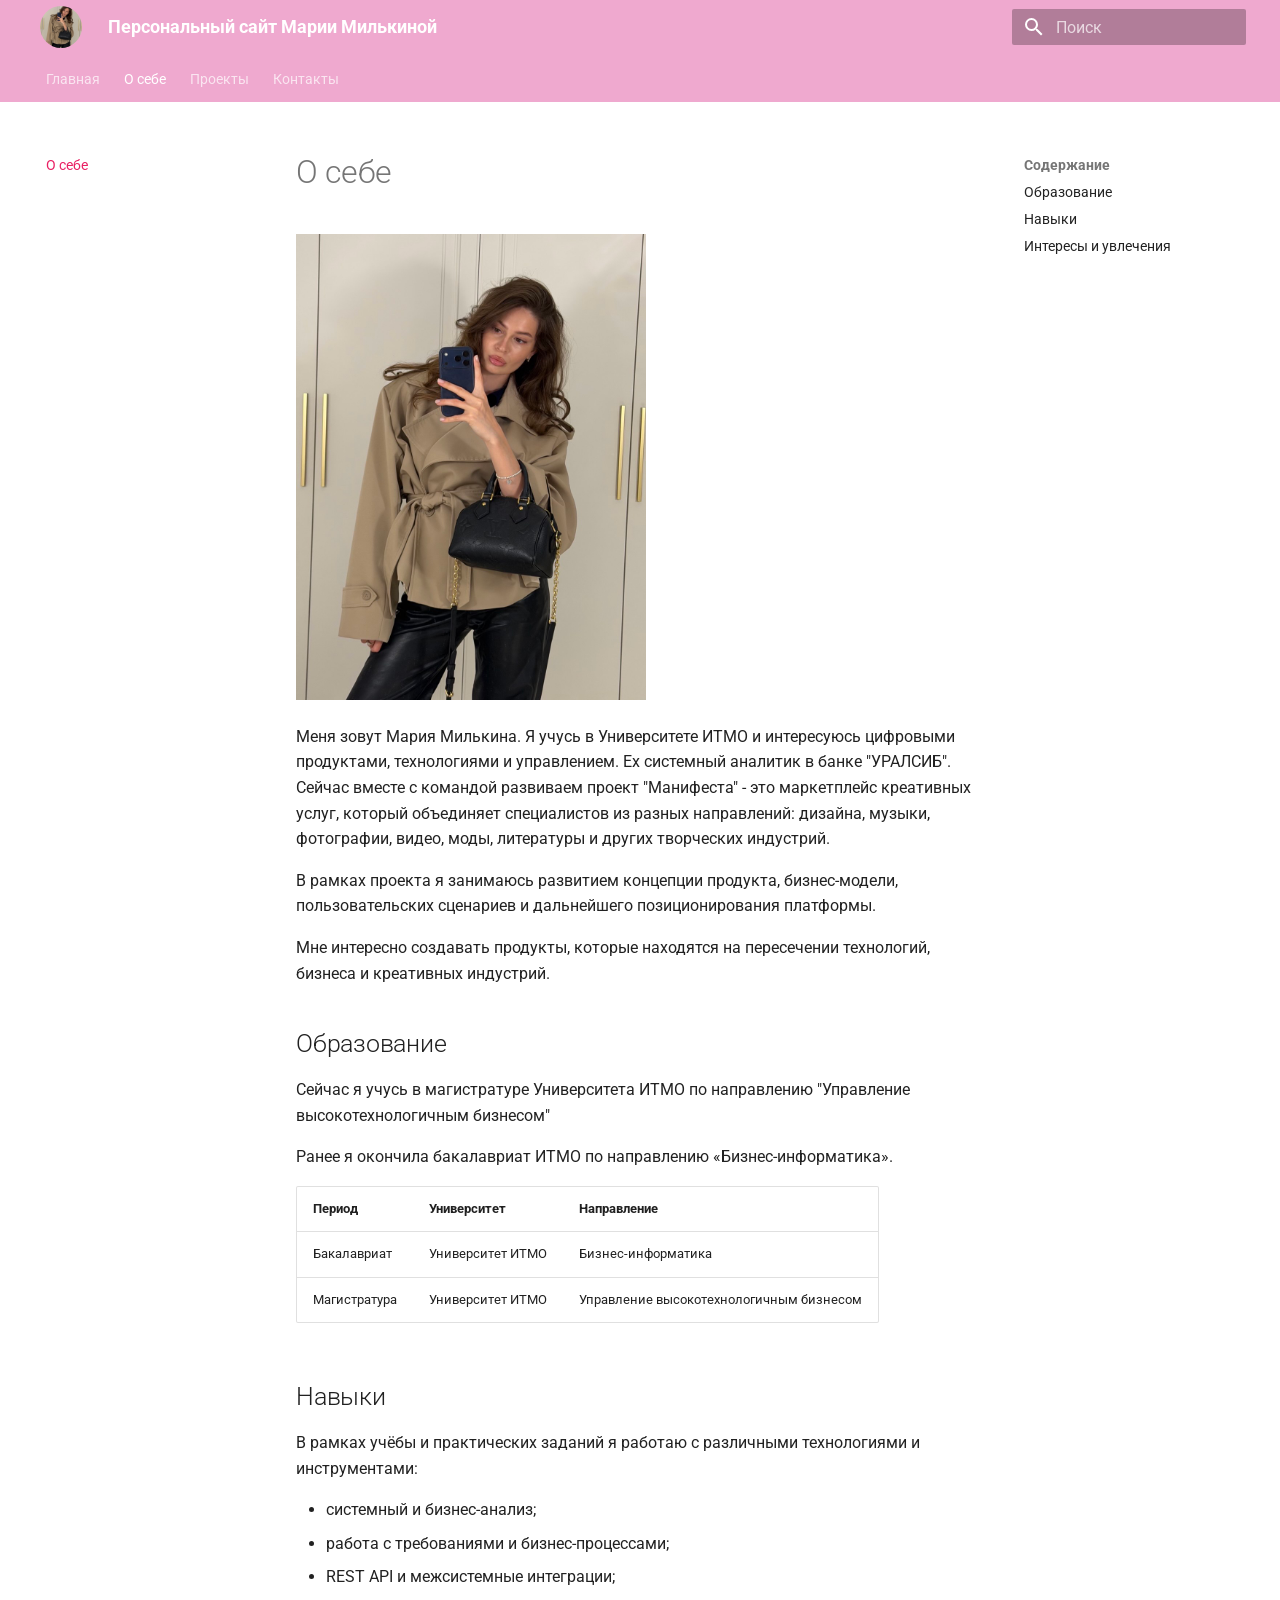
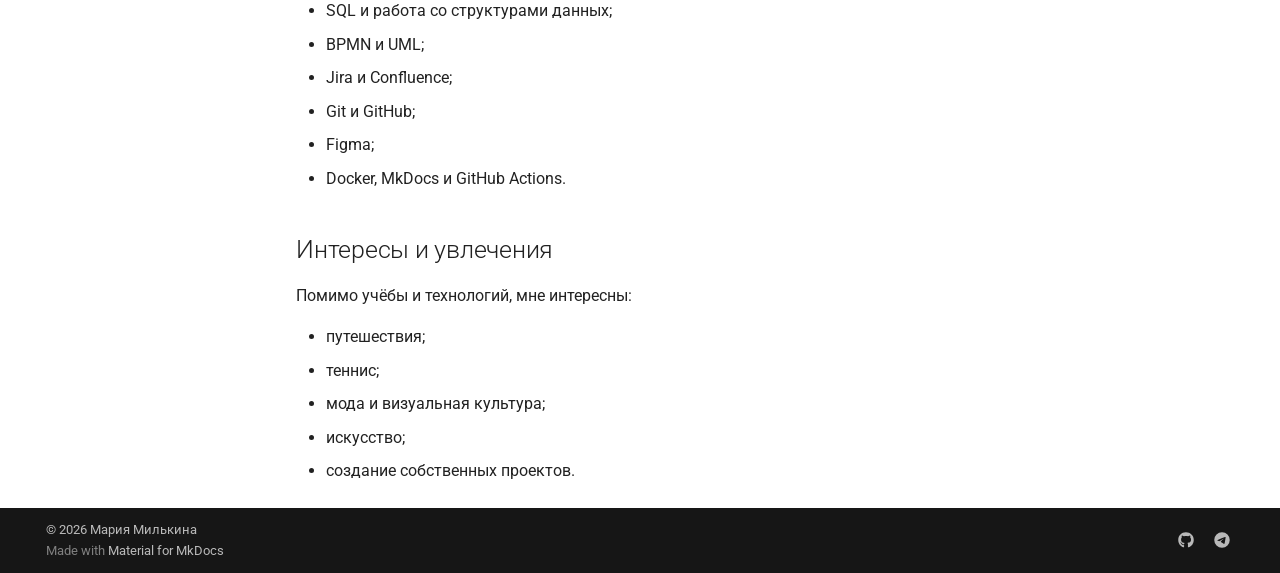
==== commit c0866124: "Deployed d980a4e with MkDocs version: 1.6.1" ====
--- a/about/index.html
+++ b/about/index.html
@@ -561,10 +561,11 @@
 
 <h1 id="_1">О себе</h1>
 <p><img src="../images/profile.jpg" alt="Моя фотография" width="350"></p>
-<p>Меня зовут Мария Милькина. Я учусь в Университете ИТМО и интересуюсь цифровыми продуктами, технологиями и управлением.</p>
-<p>Мне интересно разбираться в том, как создаются современные цифровые сервисы: от идеи и структуры проекта до его технической реализации.</p>
+<p>Меня зовут Мария Милькина. Я учусь в Университете ИТМО и интересуюсь цифровыми продуктами, технологиями и управлением. Ex системный аналитик в банке "УРАЛСИБ". Сейчас вместе с командой развиваем проект "Манифеста" - это маркетплейс креативных услуг, который объединяет специалистов из разных направлений: дизайна, музыки, фотографии, видео, моды, литературы и других творческих индустрий.</p>
+<p>В рамках проекта я занимаюсь развитием концепции продукта, бизнес-модели, пользовательских сценариев и дальнейшего позиционирования платформы.</p>
+<p>Мне интересно создавать продукты, которые находятся на пересечении технологий, бизнеса и креативных индустрий.</p>
 <h2 id="_2">Образование</h2>
-<p>Сейчас я учусь в магистратуре Университета ИТМО по направлению, связанному с управлением высокотехнологичным бизнесом.</p>
+<p>Сейчас я учусь в магистратуре Университета ИТМО по направлению "Управление высокотехнологичным бизнесом"</p>
 <p>Ранее я окончила бакалавриат ИТМО по направлению «Бизнес-информатика».</p>
 <table>
 <thead>
@@ -590,13 +591,15 @@
 <h2 id="_3">Навыки</h2>
 <p>В рамках учёбы и практических заданий я работаю с различными технологиями и инструментами:</p>
 <ul>
+<li>системный и бизнес-анализ;</li>
+<li>работа с требованиями и бизнес-процессами;</li>
+<li>REST API и межсистемные интеграции;</li>
+<li>SQL и работа со структурами данных;</li>
+<li>BPMN и UML;</li>
+<li>Jira и Confluence;</li>
 <li>Git и GitHub;</li>
-<li>Docker;</li>
-<li>Markdown;</li>
-<li>MkDocs;</li>
-<li>GitHub Actions и CI/CD;</li>
-<li>Prometheus и Grafana;</li>
-<li>базовые веб-технологии.</li>
+<li>Figma;</li>
+<li>Docker, MkDocs и GitHub Actions.</li>
 </ul>
 <h2 id="_4">Интересы и увлечения</h2>
 <p>Помимо учёбы и технологий, мне интересны:</p>
